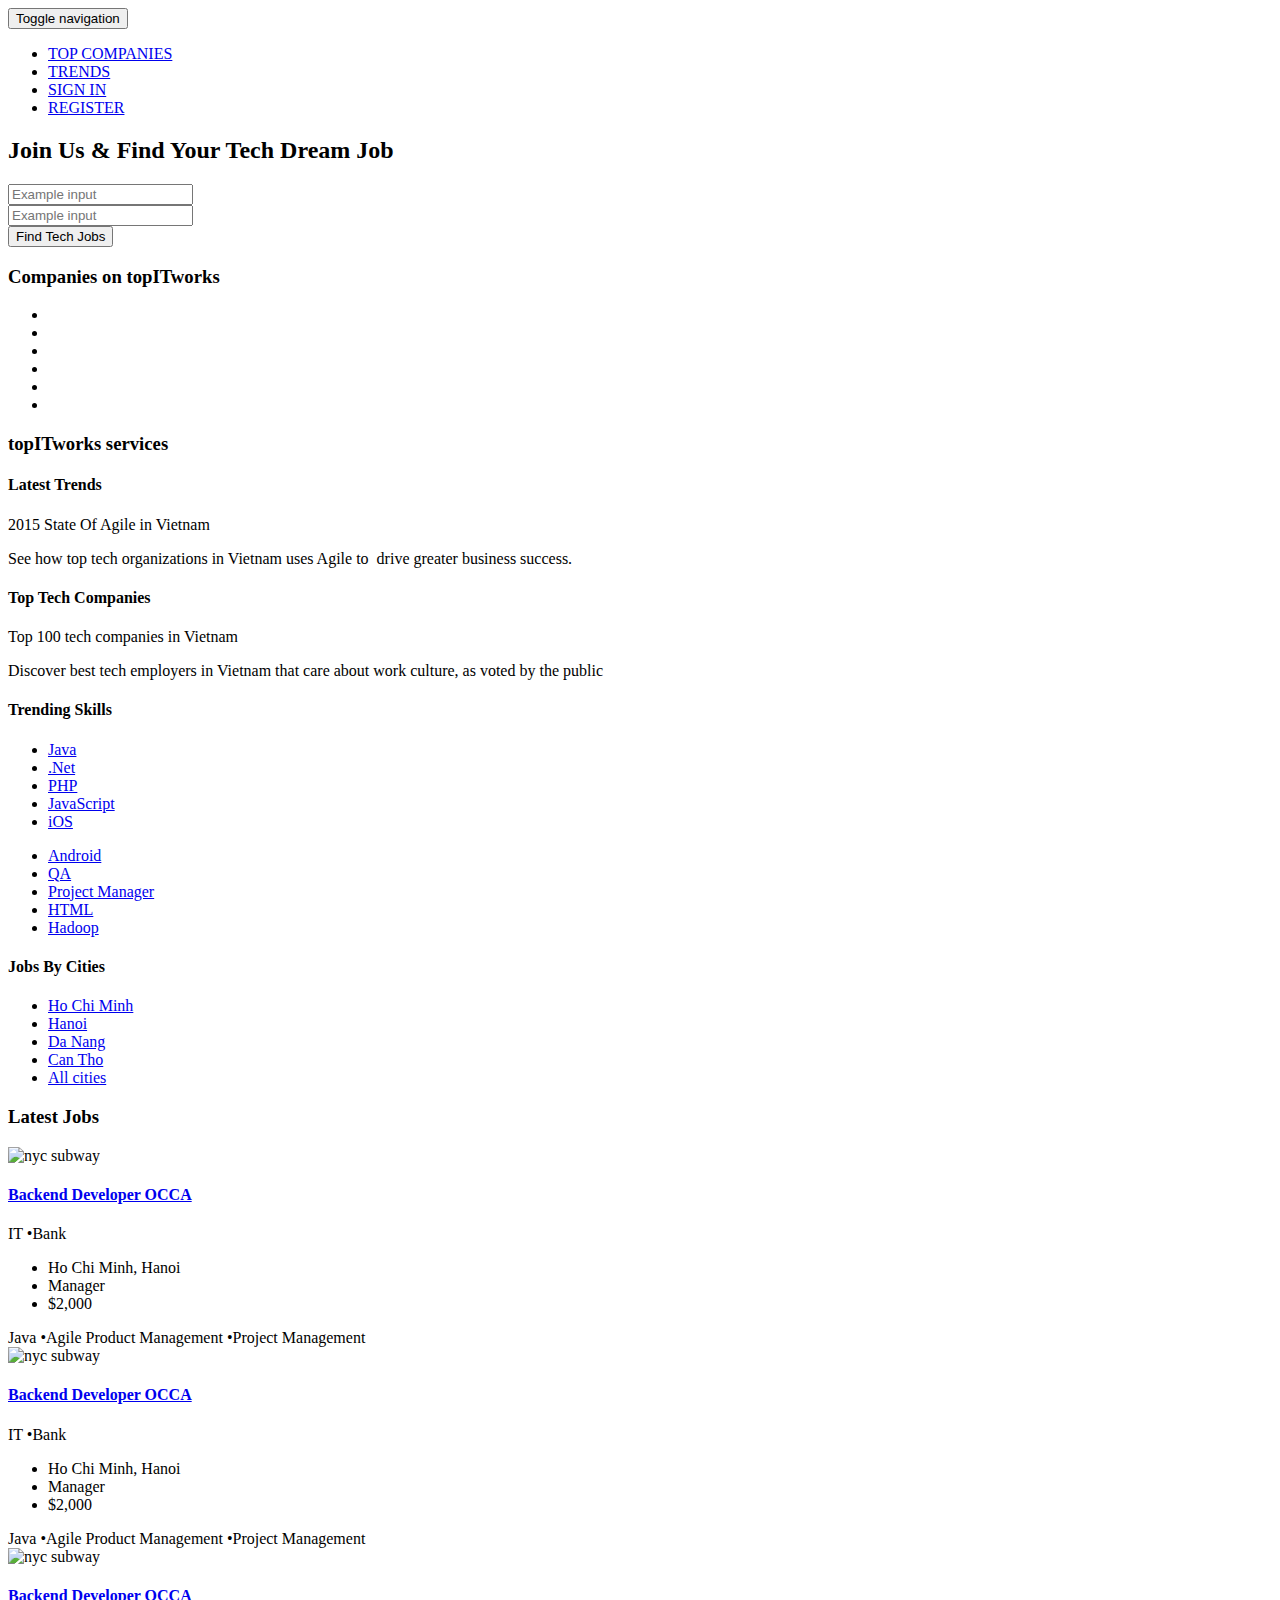
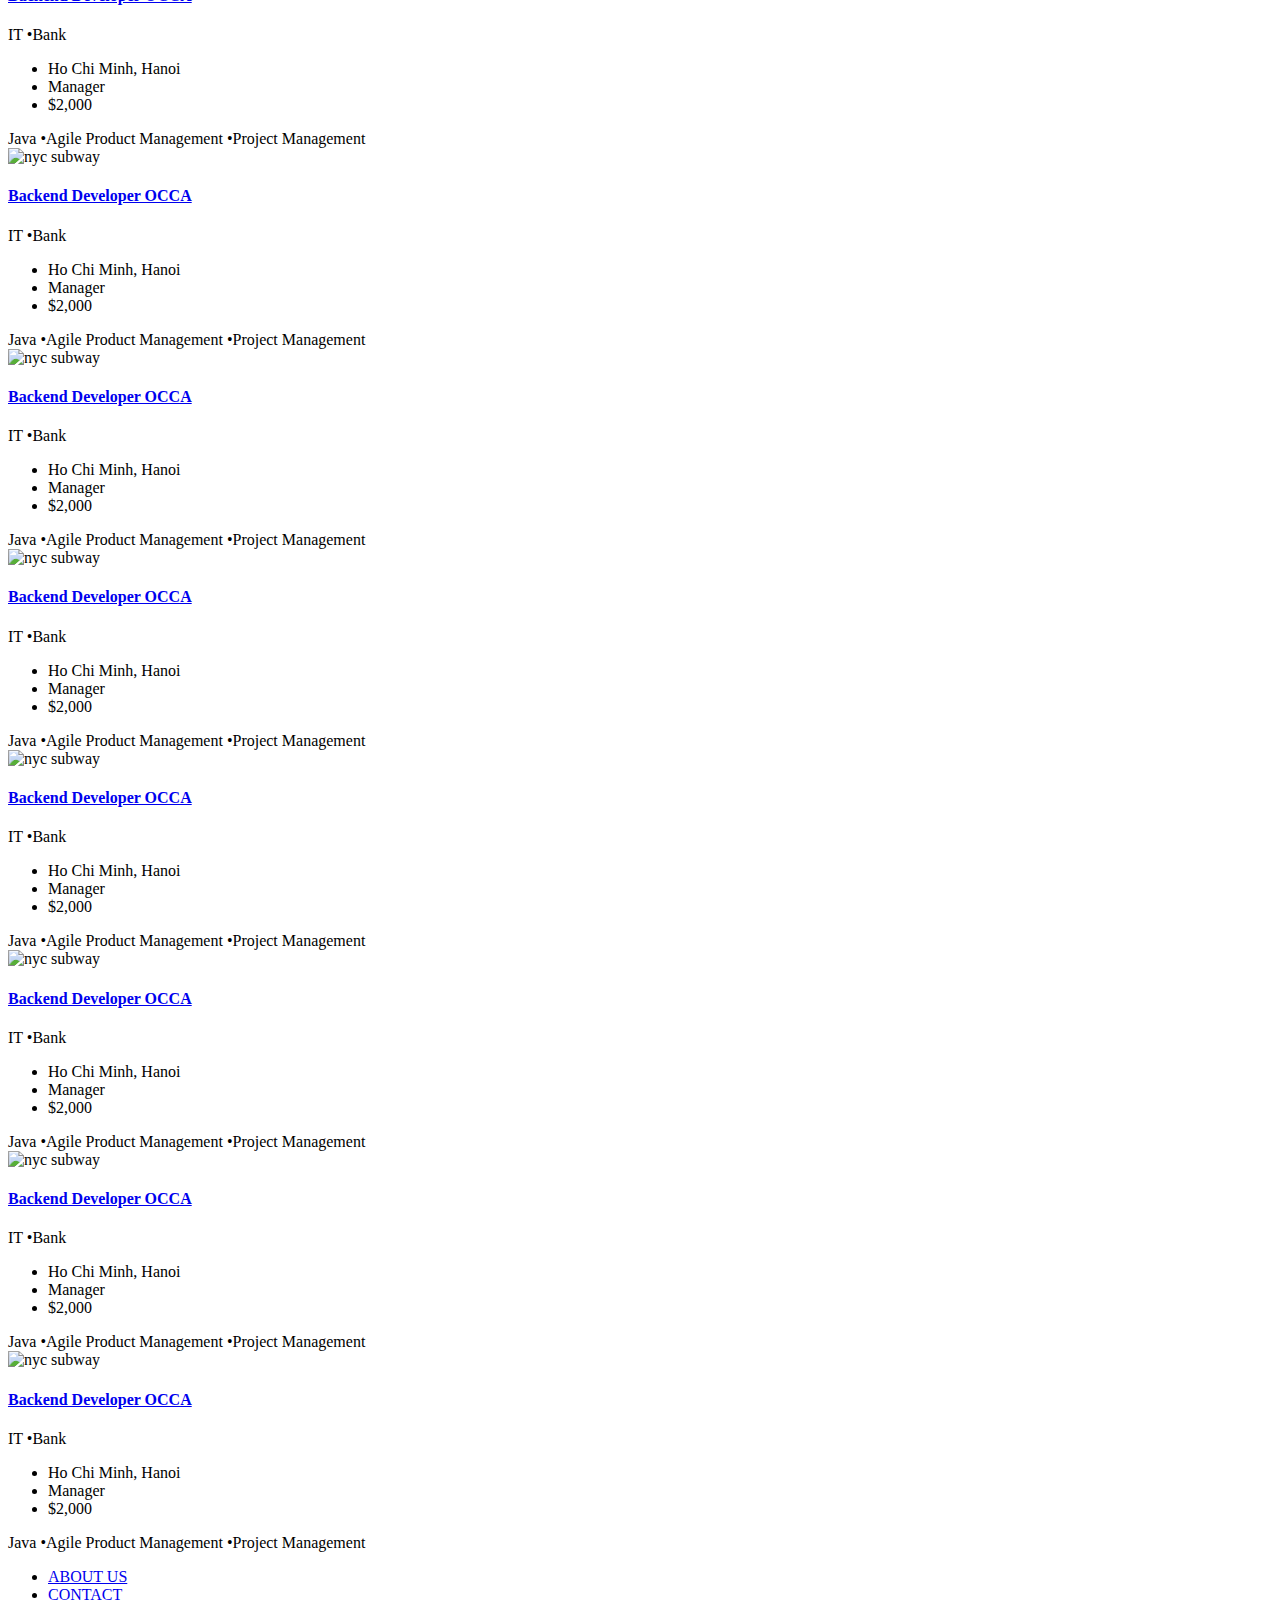
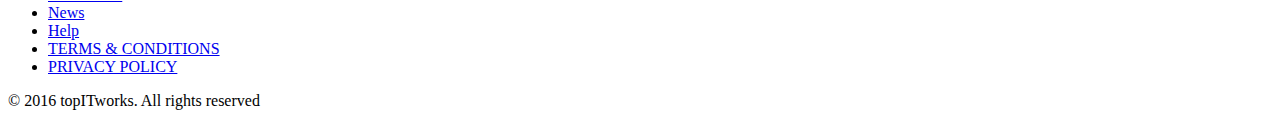
==== index.html @ b9088b09 "fix bug" ====
<!doctype html>
<html lang="en">
<head>
    <meta charset="utf-8">
    <meta name="viewport" content="height=device-height,width=device-width,initial-scale=1.0,maximum-scale=1.0, user-scalable=no">
    <meta http-equiv="X-UA-Compatible" content="IE=edge">
    <link href='https://fonts.googleapis.com/css?family=Roboto:400,300,300italic,500,400italic,500italic,700&subset=latin,vietnamese' rel='stylesheet' type='text/css'>
    <link href='https://fortawesome.github.io/Font-Awesome/assets/font-awesome/css/font-awesome.css' rel='stylesheet' type='text/css'>
    <link href='lib/css/bootstrap.min.css' type='text/css' rel='stylesheet' media='all' />
    <link href='css/style.css' type='text/css' rel='stylesheet' media='all' />
    <link href='css/slider-latest-jobs.css' type='text/css' rel='stylesheet' media='all' />
    <link href='css/responsive.css' type='text/css' rel='stylesheet' media='all' />
</head>
<body>
    <div class="web-container">
        <nav class="navbar navbar-default navbar-fixed-top">
            <div class="container">
                <div class="navbar-header">
                    <button type="button" class="navbar-toggle collapsed" data-toggle="collapse" data-target="#navbar" aria-expanded="false" aria-controls="navbar">
                        <span class="sr-only">Toggle navigation</span>
                        <span class="icon-bar"></span>
                        <span class="icon-bar"></span>
                        <span class="icon-bar"></span>
                    </button>
                    <a class="navbar-brand" href="#"><img src="img/logo.png" alt="" tille="topITworks"></a>
                </div>
                <div id="navbar" class="navbar-collapse collapse">
                    <ul class="nav navbar-nav navbar-right">
                        <li><a href="#">TOP COMPANIES</a></li>
                        <li><a href="#">TRENDS</a></li>
                        <li><a href="#">SIGN IN</a></li>
                        <li><a href="#">REGISTER</a></li>
                    </ul>
                </div>
            </div>
        </nav>
        <section class="main-banner">
            <div class="container">
                <div class="col-sm-12 search-form text-center">
                    <div class="search-form-content">
                        <h2>Join Us & Find Your Tech Dream Job</h2>
                        <form class="form-inline">
                            <div class="form-group key-words">
                                <input type="text" class="form-control" placeholder="Example input">
                            </div>
                            <div class="form-group location">
                                <input type="text" class="form-control"  placeholder="Example input">
                            </div>
                            <div class="form-group btn-find-jobs">
                                <button type="submit" class="btn btn-primary">Find Tech Jobs</button>
                            </div>
                        </form>
                    </div>
                </div>
            </div>
        </section>
        <section class="top-companies text-center">
            <div class="container">
                <h3 class="under-line">Companies on topITworks</h3>
                <ul>
                    <li class="col-xs-6 col-sm-2"><a href="#" target="_blank"><img src="img/bosch.png" alt=""></a></li>
                    <li class="col-xs-6 col-sm-2"><a href="#" target="_blank"><img src="img/luxoft.png" alt=""></a></li>
                    <li class="col-xs-6 col-sm-2"><a href="#" target="_blank"><img src="img/global-cybersoft.png" alt=""></a></li>
                    <li class="col-xs-6 col-sm-2"><a href="#" target="_blank"><img src="img/olympus.png" alt=""></a></li>
                    <li class="col-xs-6 col-sm-2"><a href="#" target="_blank"><img src="img/shift-asia.png" alt=""></a></li>
                    <li class="col-xs-6 col-sm-2"><a href="#" target="_blank"><img src="img/evolable-asia.png" alt=""></a></li>
                </ul>
            </div>
        </section>
        <section class="light-gray services text-center">
            <div class="container">
                <h3 class="under-line">topITworks services</h3>
                <div class="services-listing">
                    <div class="row">
                        <div class="col-xs-12 col-sm-6 service-item latest-insights">
                            <h4>Latest Trends</h4>
                            <p>2015 State Of Agile in Vietnam</p>
                            <p class="gray-color">See how top tech organizations in Vietnam uses Agile to  drive greater business success.</p>
                        </div>
                        <div class="col-xs-12 col-sm-6 service-item top-tech-ompanies">
                            <h4 class="text-uppercase">Top Tech Companies</h4>
                            <p>Top 100 tech companies in Vietnam</p>
                            <p class="gray-color">Discover best tech employers in Vietnam that care about work culture, as voted by the public</p>
                        </div>
                    </div>
                    <div class="row trending-skills-and-cities">
                        <div class="col-xs-12 col-sm-6 service-item trending-skills">
                            <h4 class="text-uppercase">Trending Skills</h4>
                            <ul class="col-sm-6 p-l">
                                <li><a href="#">Java</a></li>
                                <li><a href="#">.Net</a></li>
                                <li><a href="#">PHP</a></li>
                                <li><a href="#">JavaScript</a></li>
                                <li><a href="#">iOS</a></li>
                            </ul>
                            <ul class="col-sm-6 p-l">
                                <li><a href="#">Android</a></li>
                                <li><a href="#">QA</a></li>
                                <li><a href="#">Project Manager</a></li>
                                <li><a href="#">HTML</a></li>
                                <li><a href="#">Hadoop</a></li>
                            </ul>
                        </div>
                        <div class="col-xs-12 col-sm-6 service-item cities">
                            <h4 class="text-uppercase">Jobs By Cities</h4>
                            <ul>
                                <li><a href="#">Ho Chi Minh</a></li>
                                <li><a href="#">Hanoi</a></li>
                                <li><a href="#">Da Nang</a></li>
                                <li><a href="#">Can Tho</a></li>
                                <li><a href="#">All cities</a></li>
                            </ul>
                        </div>
                    </div>
                </div>
            </div>
        </section>
        <section class="latest-jobs-listing text-center">
            <div class="container">
                <h3 class="under-line">Latest Jobs</h3>
                <div id="w" class="latest-jobs-slides">
                    <nav class="slidernav">
                        <div id="navbtns" class="clearfix">
                            <a href="#" class="previous"></a>
                            <a href="#" class="next"></a>
                        </div>
                    </nav>

                    <div class="crsl-items" data-navigation="navbtns">
                        <div class="crsl-wrap">
                            <div class="crsl-item">
                                <div class="thumbnail">
                                    <img src="img/evolable-asia.png" alt="nyc subway">
                                </div>
                                <h4><a href="#">Backend Developer OCCA</a></h4>
                                <div class="industry gray-color"><span>IT &#0149;</span><span>Bank</span></div>
                                <ul>
                                    <li><i class="fa fa-map-marker" aria-hidden="true"></i> Ho Chi Minh, Hanoi</li>
                                    <li><i class="fa fa-briefcase" aria-hidden="true"></i> Manager</li>
                                    <li><i class="fa fa-square-o fa-dollar"></i> $2,000</li>
                                </ul>
                                <div class="skills light-gray gray-color">
                                    <span>Java &#0149;</span><span>Agile Product Management &#0149;</span><span>Project Management</span>
                                </div>
                            </div>
                            <div class="crsl-item">
                                <div class="thumbnail">
                                    <img src="img/evolable-asia.png" alt="nyc subway">
                                </div>
                                <h4><a href="#">Backend Developer OCCA</a></h4>
                                <div class="industry gray-color"><span>IT &#0149;</span><span>Bank</span></div>
                                <ul>
                                    <li><i class="fa fa-map-marker" aria-hidden="true"></i> Ho Chi Minh, Hanoi</li>
                                    <li><i class="fa fa-briefcase" aria-hidden="true"></i> Manager</li>
                                    <li><i class="fa fa-square-o fa-dollar"></i> $2,000</li>
                                </ul>
                                <div class="skills light-gray gray-color">
                                    <span>Java &#0149;</span><span>Agile Product Management &#0149;</span><span>Project Management</span>
                                </div>
                            </div>
                            <div class="crsl-item">
                                <div class="thumbnail">
                                    <img src="img/evolable-asia.png" alt="nyc subway">
                                </div>
                                <h4><a href="#">Backend Developer OCCA</a></h4>
                                <div class="industry gray-color"><span>IT &#0149;</span><span>Bank</span></div>
                                <ul>
                                    <li><i class="fa fa-map-marker" aria-hidden="true"></i> Ho Chi Minh, Hanoi</li>
                                    <li><i class="fa fa-briefcase" aria-hidden="true"></i> Manager</li>
                                    <li><i class="fa fa-square-o fa-dollar"></i> $2,000</li>
                                </ul>
                                <div class="skills light-gray gray-color">
                                    <span>Java &#0149;</span><span>Agile Product Management &#0149;</span><span>Project Management</span>
                                </div>
                            </div>
                            <div class="crsl-item">
                                <div class="thumbnail">
                                    <img src="img/evolable-asia.png" alt="nyc subway">
                                </div>
                                <h4><a href="#">Backend Developer OCCA</a></h4>
                                <div class="industry gray-color"><span>IT &#0149;</span><span>Bank</span></div>
                                <ul>
                                    <li><i class="fa fa-map-marker" aria-hidden="true"></i> Ho Chi Minh, Hanoi</li>
                                    <li><i class="fa fa-briefcase" aria-hidden="true"></i> Manager</li>
                                    <li><i class="fa fa-square-o fa-dollar"></i> $2,000</li>
                                </ul>
                                <div class="skills light-gray gray-color">
                                    <span>Java &#0149;</span><span>Agile Product Management &#0149;</span><span>Project Management</span>
                                </div>
                            </div>
                            <div class="crsl-item">
                                <div class="thumbnail">
                                    <img src="img/evolable-asia.png" alt="nyc subway">
                                </div>
                                <h4><a href="#">Backend Developer OCCA</a></h4>
                                <div class="industry gray-color"><span>IT &#0149;</span><span>Bank</span></div>
                                <ul>
                                    <li><i class="fa fa-map-marker" aria-hidden="true"></i> Ho Chi Minh, Hanoi</li>
                                    <li><i class="fa fa-briefcase" aria-hidden="true"></i> Manager</li>
                                    <li><i class="fa fa-square-o fa-dollar"></i> $2,000</li>
                                </ul>
                                <div class="skills light-gray gray-color">
                                    <span>Java &#0149;</span><span>Agile Product Management &#0149;</span><span>Project Management</span>
                                </div>
                            </div>
                            <div class="crsl-item">
                                <div class="thumbnail">
                                    <img src="img/evolable-asia.png" alt="nyc subway">
                                </div>
                                <h4><a href="#">Backend Developer OCCA</a></h4>
                                <div class="industry gray-color"><span>IT &#0149;</span><span>Bank</span></div>
                                <ul>
                                    <li><i class="fa fa-map-marker" aria-hidden="true"></i> Ho Chi Minh, Hanoi</li>
                                    <li><i class="fa fa-briefcase" aria-hidden="true"></i> Manager</li>
                                    <li><i class="fa fa-square-o fa-dollar"></i> $2,000</li>
                                </ul>
                                <div class="skills light-gray gray-color">
                                    <span>Java &#0149;</span><span>Agile Product Management &#0149;</span><span>Project Management</span>
                                </div>
                            </div>
                            <div class="crsl-item">
                                <div class="thumbnail">
                                    <img src="img/evolable-asia.png" alt="nyc subway">
                                </div>
                                <h4><a href="#">Backend Developer OCCA</a></h4>
                                <div class="industry gray-color"><span>IT &#0149;</span><span>Bank</span></div>
                                <ul>
                                    <li><i class="fa fa-map-marker" aria-hidden="true"></i> Ho Chi Minh, Hanoi</li>
                                    <li><i class="fa fa-briefcase" aria-hidden="true"></i> Manager</li>
                                    <li><i class="fa fa-square-o fa-dollar"></i> $2,000</li>
                                </ul>
                                <div class="skills light-gray gray-color">
                                    <span>Java &#0149;</span><span>Agile Product Management &#0149;</span><span>Project Management</span>
                                </div>
                            </div>
                            <div class="crsl-item">
                                <div class="thumbnail">
                                    <img src="img/evolable-asia.png" alt="nyc subway">
                                </div>
                                <h4><a href="#">Backend Developer OCCA</a></h4>
                                <div class="industry gray-color"><span>IT &#0149;</span><span>Bank</span></div>
                                <ul>
                                    <li><i class="fa fa-map-marker" aria-hidden="true"></i> Ho Chi Minh, Hanoi</li>
                                    <li><i class="fa fa-briefcase" aria-hidden="true"></i> Manager</li>
                                    <li><i class="fa fa-square-o fa-dollar"></i> $2,000</li>
                                </ul>
                                <div class="skills light-gray gray-color">
                                    <span>Java &#0149;</span><span>Agile Product Management &#0149;</span><span>Project Management</span>
                                </div>
                            </div>
                            <div class="crsl-item">
                                <div class="thumbnail">
                                    <img src="img/evolable-asia.png" alt="nyc subway">
                                </div>
                                <h4><a href="#">Backend Developer OCCA</a></h4>
                                <div class="industry gray-color"><span>IT &#0149;</span><span>Bank</span></div>
                                <ul>
                                    <li><i class="fa fa-map-marker" aria-hidden="true"></i> Ho Chi Minh, Hanoi</li>
                                    <li><i class="fa fa-briefcase" aria-hidden="true"></i> Manager</li>
                                    <li><i class="fa fa-square-o fa-dollar"></i> $2,000</li>
                                </ul>
                                <div class="skills light-gray gray-color">
                                    <span>Java &#0149;</span><span>Agile Product Management &#0149;</span><span>Project Management</span>
                                </div>
                            </div>
                            <div class="crsl-item">
                                <div class="thumbnail">
                                    <img src="img/evolable-asia.png" alt="nyc subway">
                                </div>
                                <h4><a href="#">Backend Developer OCCA</a></h4>
                                <div class="industry gray-color"><span>IT &#0149;</span><span>Bank</span></div>
                                <ul>
                                    <li><i class="fa fa-map-marker" aria-hidden="true"></i> Ho Chi Minh, Hanoi</li>
                                    <li><i class="fa fa-briefcase" aria-hidden="true"></i> Manager</li>
                                    <li><i class="fa fa-square-o fa-dollar"></i> $2,000</li>
                                </ul>
                                <div class="skills light-gray gray-color">
                                    <span>Java &#0149;</span><span>Agile Product Management &#0149;</span><span>Project Management</span>
                                </div>
                            </div>
                        </div>
                    </div>
                </div>
            </div>

        </section>
        <footer>
            <section>
                <div class="container">
                    <ul class="col-xs-12 col-sm-8">
                        <li><a href="#">ABOUT US</a></li>
                        <li><a href="#">CONTACT </a></li>
                        <li><a href="#">News</a></li>
                        <li><a href="#">Help</a></li>
                        <li><a href="#">TERMS & CONDITIONS</a></li>
                        <li><a href="#">PRIVACY POLICY</a></li>
                    </ul>
                    <p class="col-xs-12 col-sm-4">© 2016 topITworks. All rights reserved</p>
                </div>
            </section>
        </footer>
    </div>

    <script type='text/javascript' src='lib/js/jquery-2.1.1.js'></script>
    <script type='text/javascript' src='lib/js/bootstrap.min.js'></script>
    <script type="text/javascript" src="lib/js/responsiveCarousel.min.js"></script>
    <script type='text/javascript' src='js/main.js'></script>
</body>
</html>
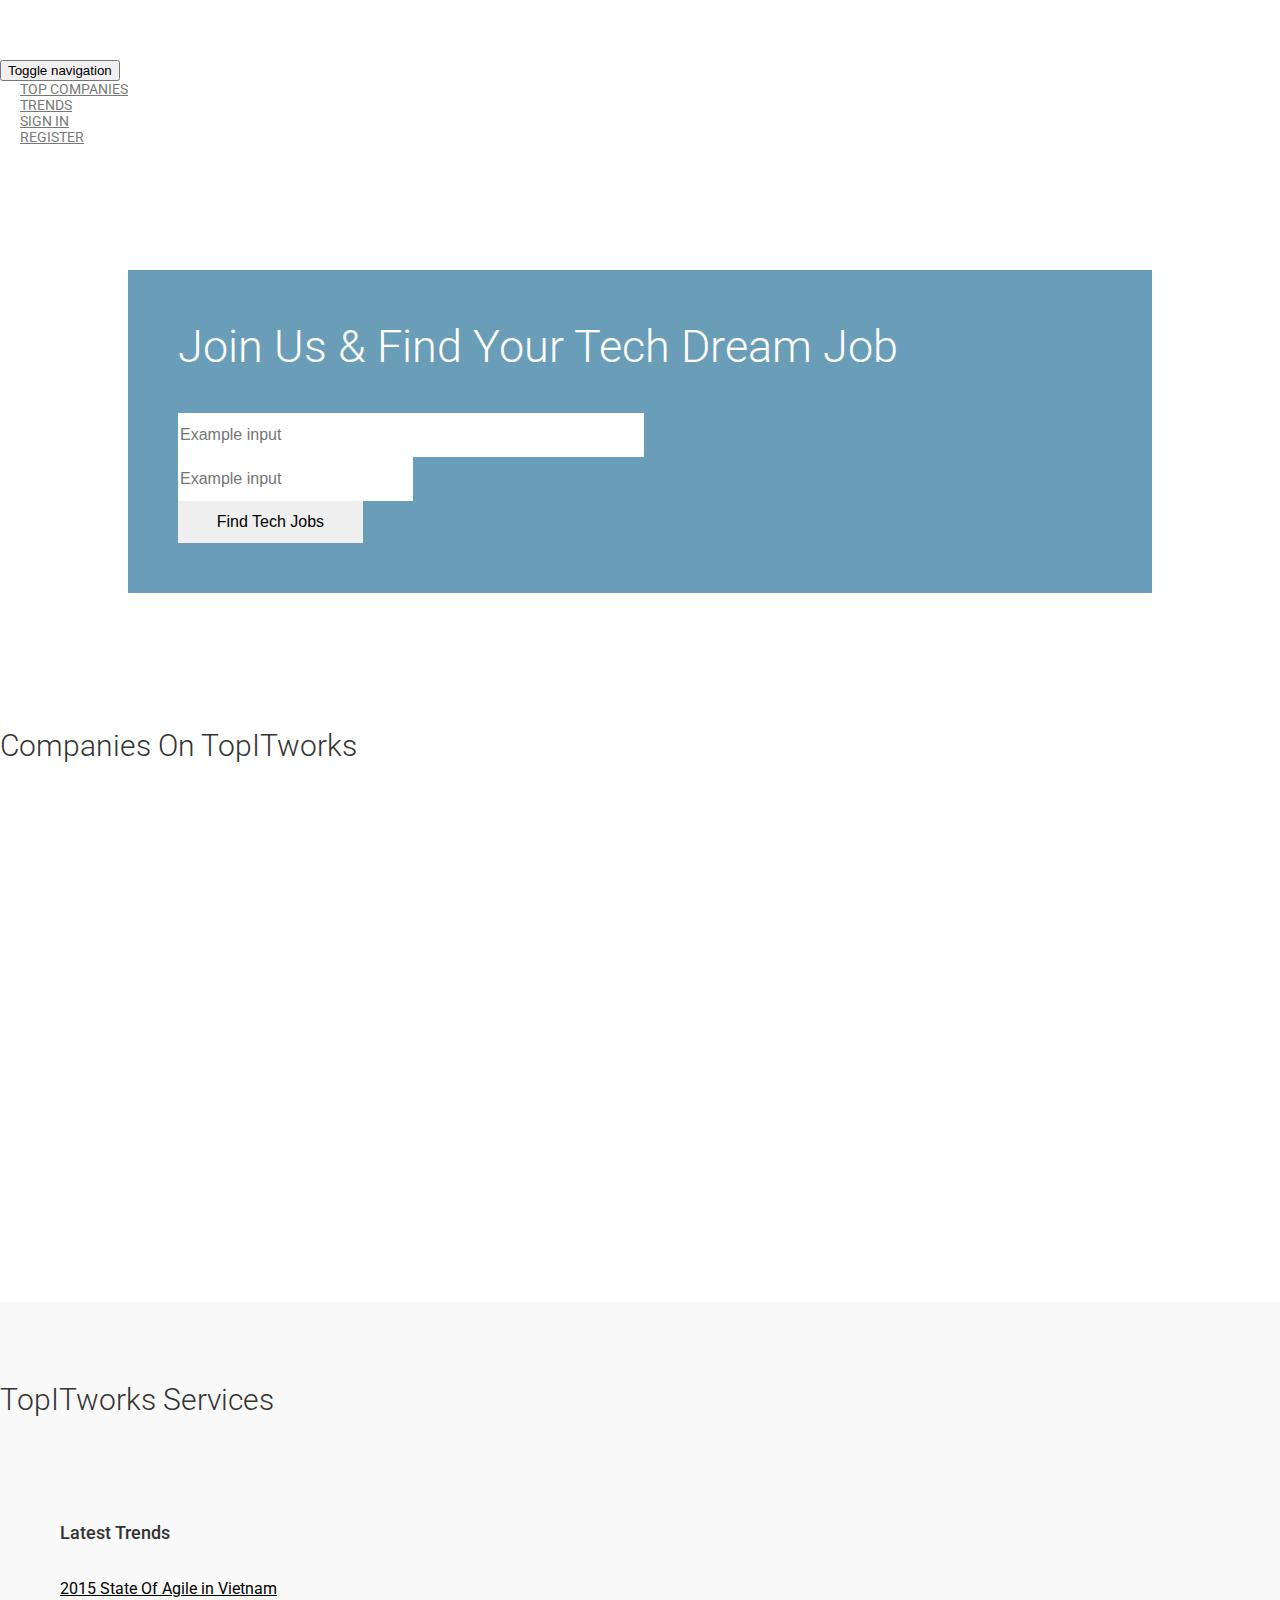
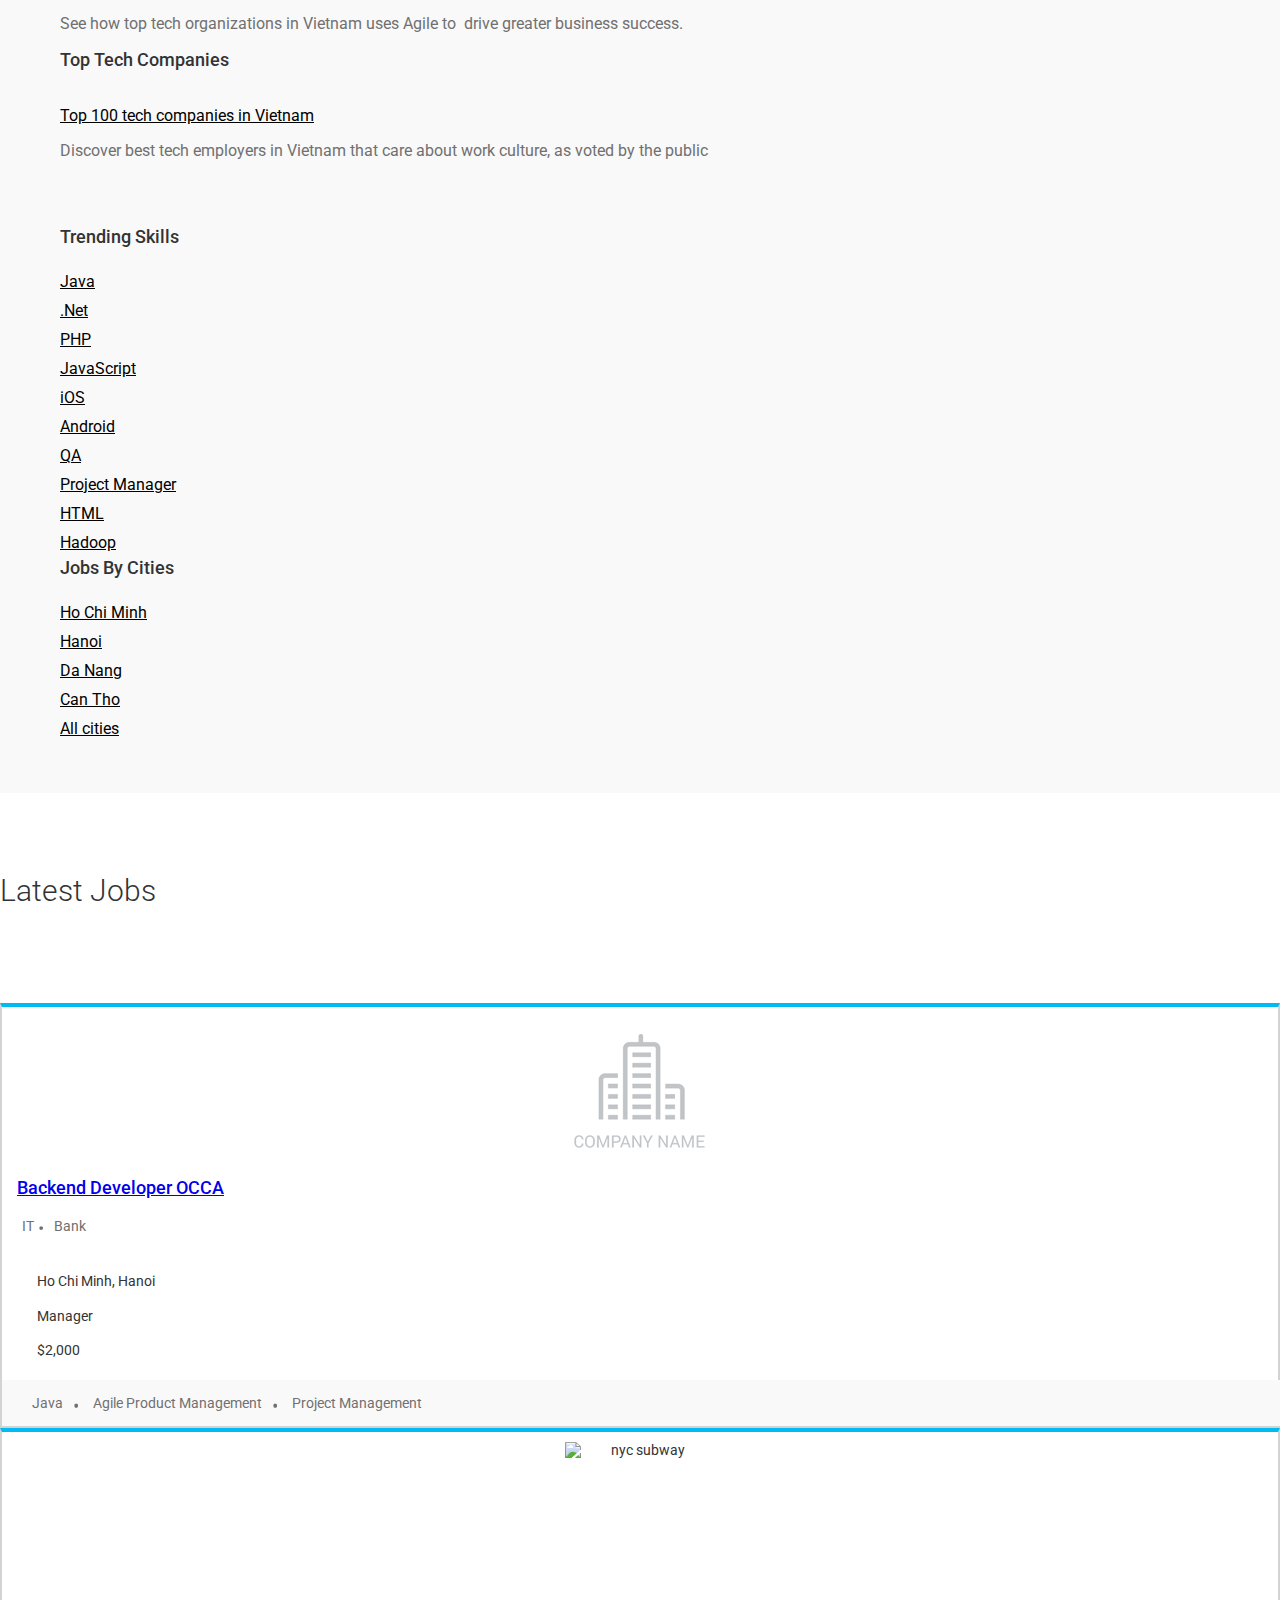
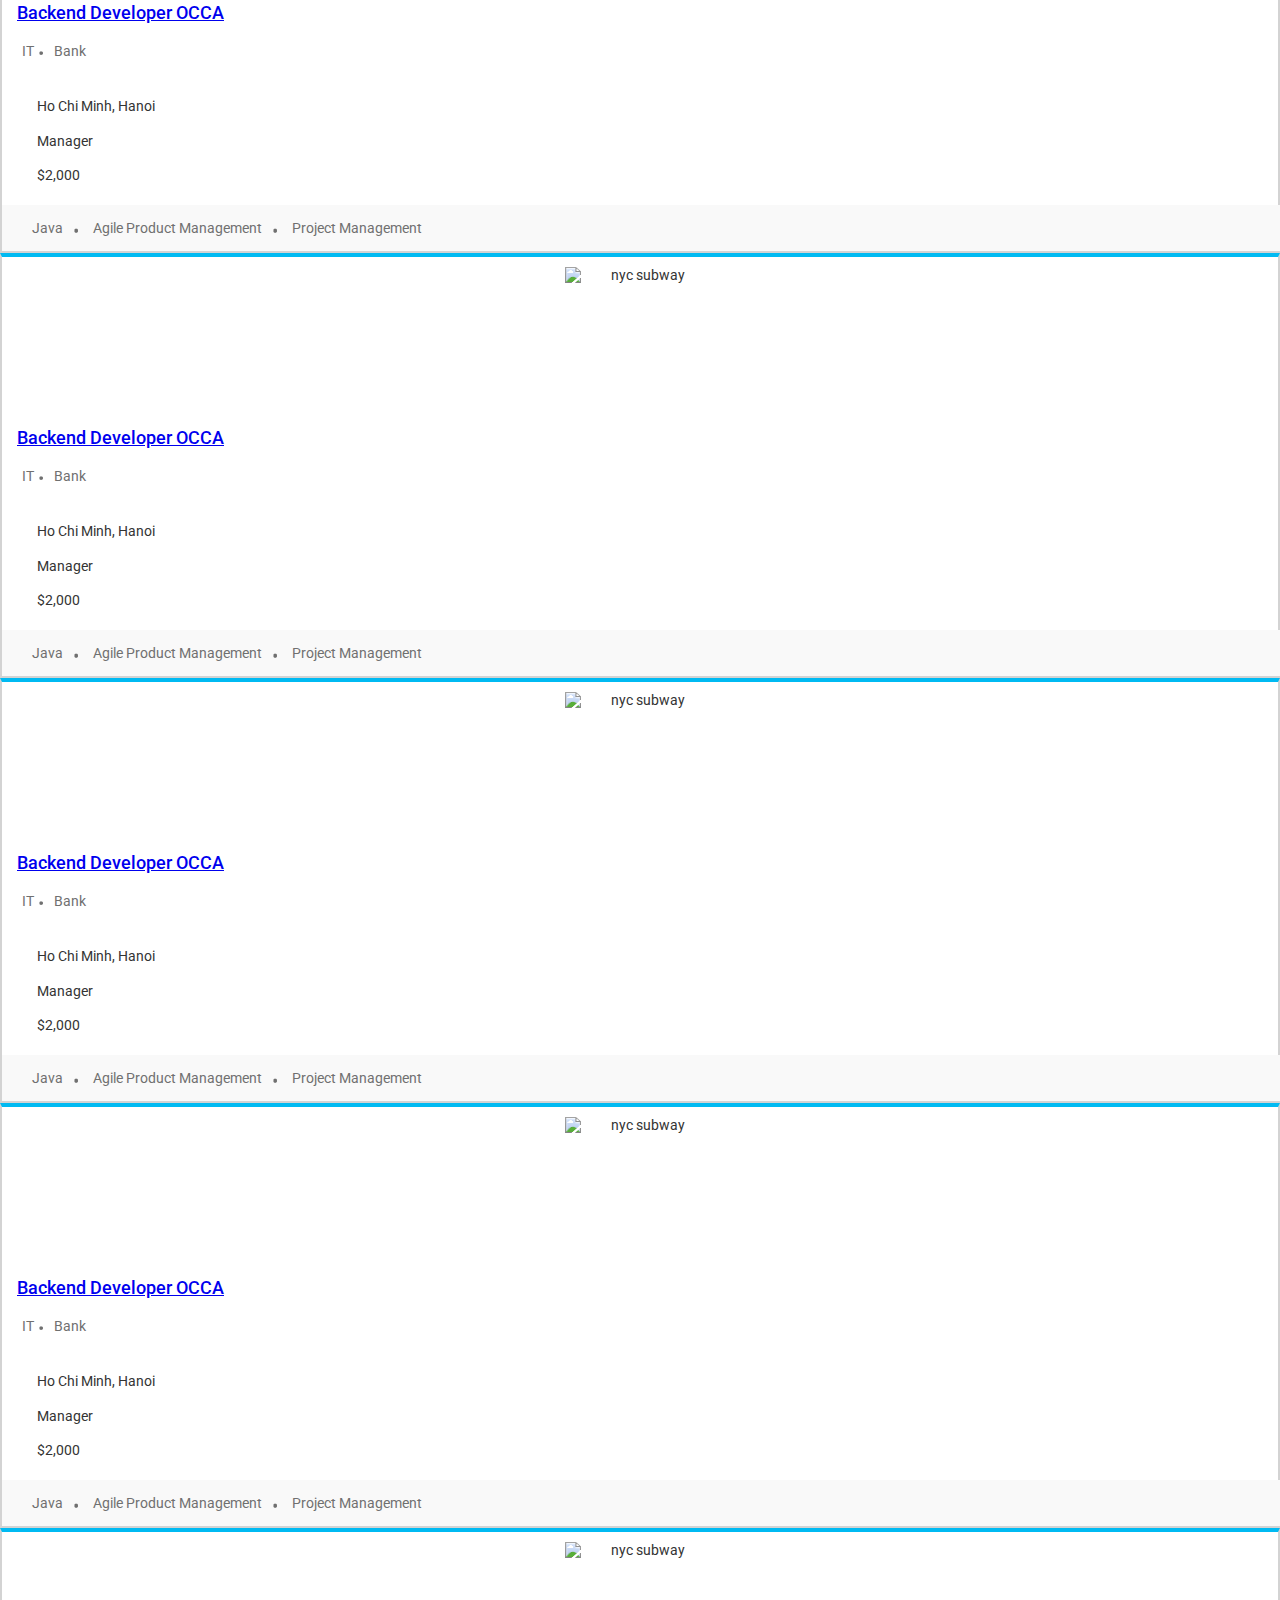
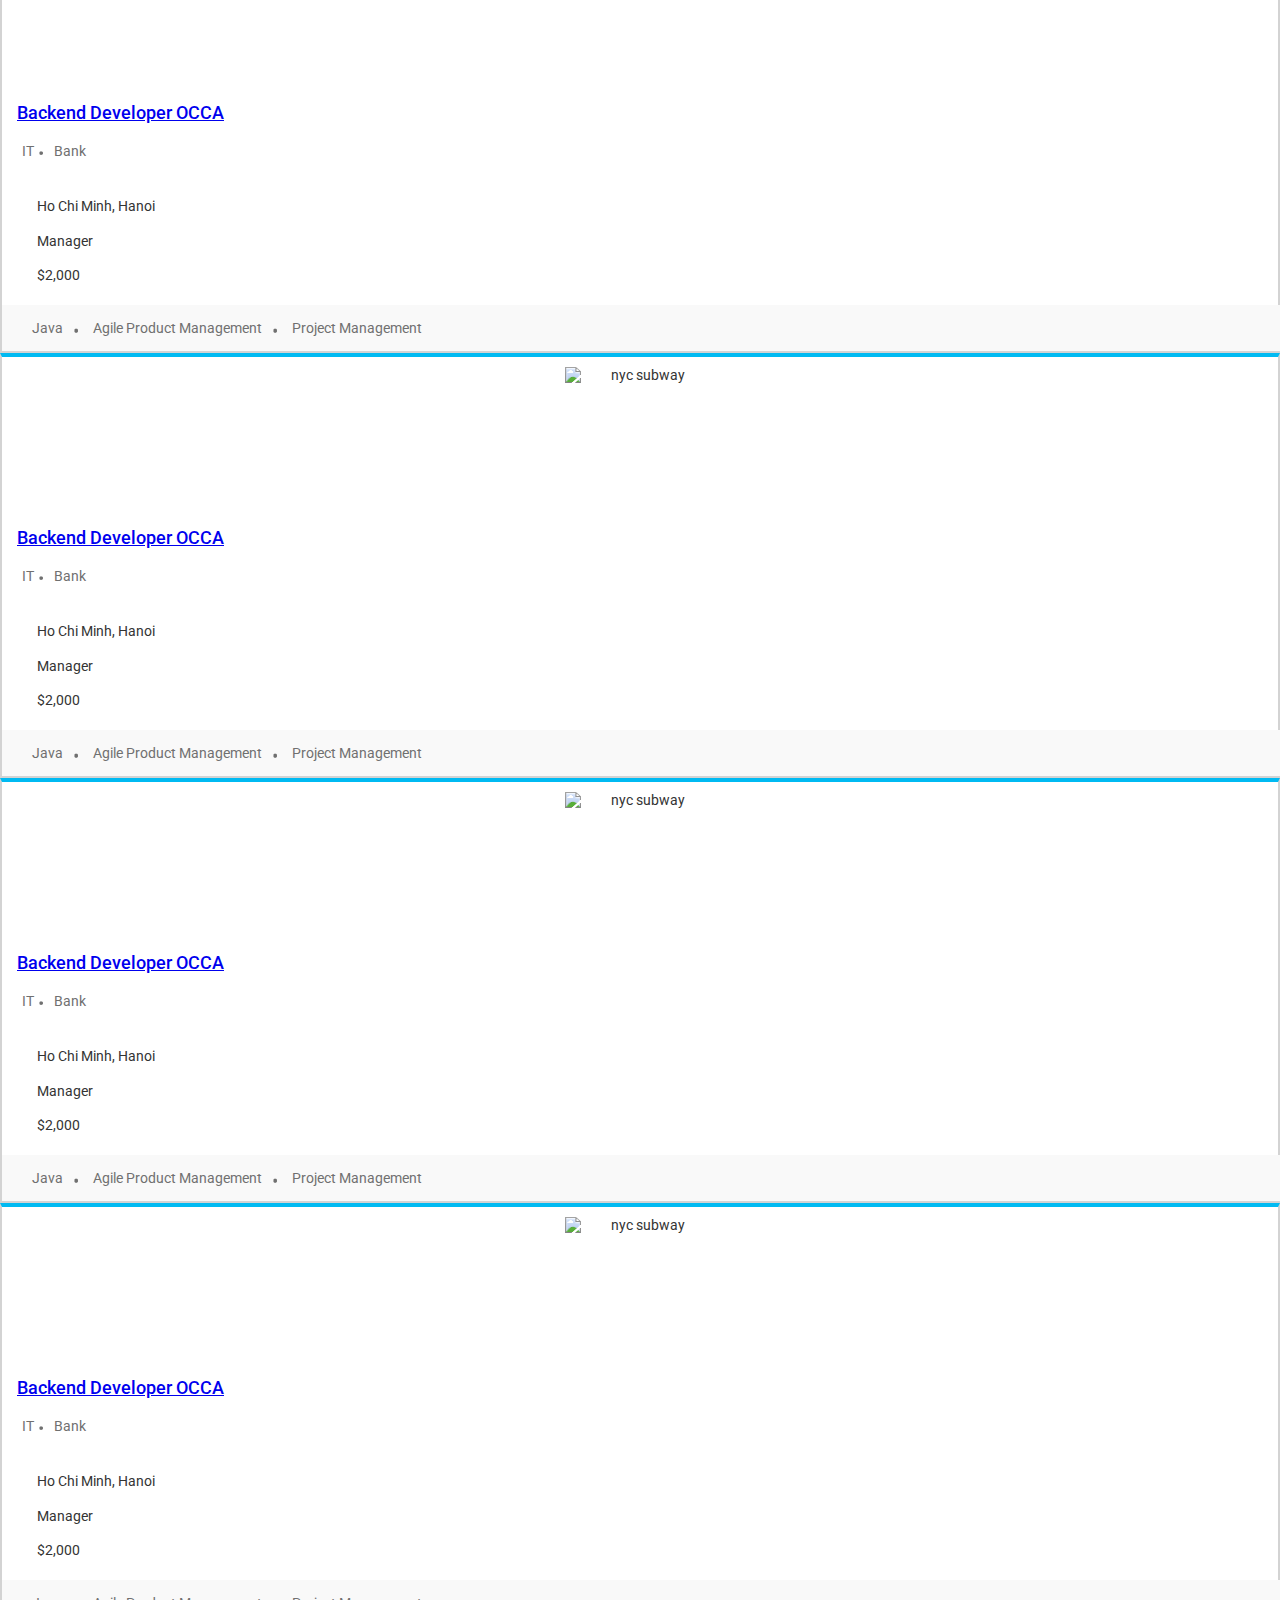
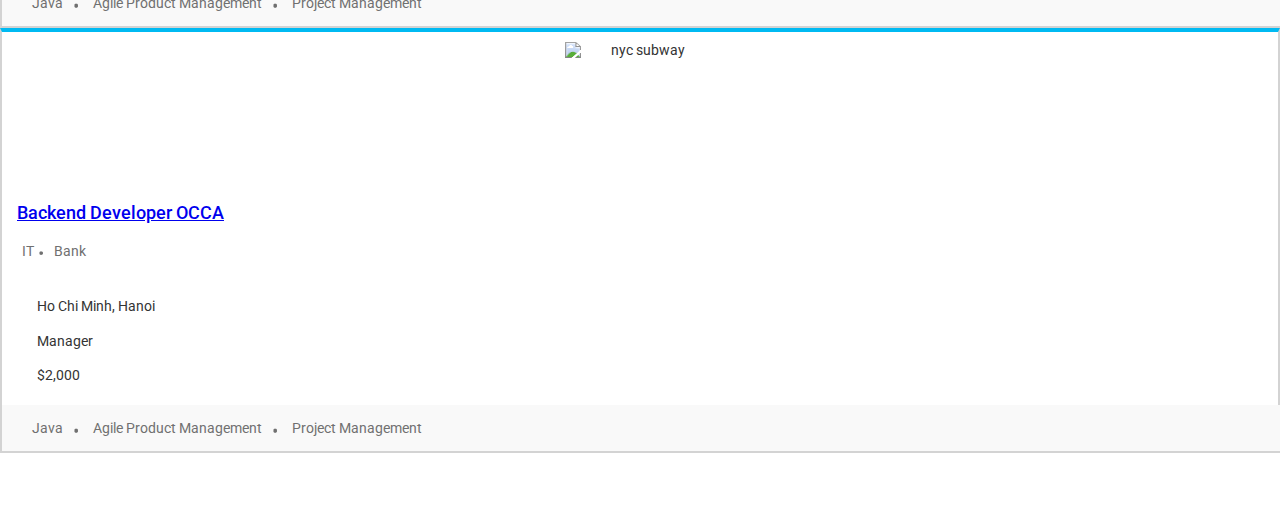
==== commit acaca293: "fix bug" ====
--- a/index.html
+++ b/index.html
@@ -12,298 +12,298 @@
     <link href='css/responsive.css' type='text/css' rel='stylesheet' media='all' />
 </head>
 <body>
-    <div class="web-container">
-        <nav class="navbar navbar-default navbar-fixed-top">
+<div class="web-container">
+    <nav class="navbar navbar-default navbar-fixed-top">
+        <div class="container">
+            <div class="navbar-header">
+                <button type="button" class="navbar-toggle collapsed" data-toggle="collapse" data-target="#navbar" aria-expanded="false" aria-controls="navbar">
+                    <span class="sr-only">Toggle navigation</span>
+                    <span class="icon-bar"></span>
+                    <span class="icon-bar"></span>
+                    <span class="icon-bar"></span>
+                </button>
+                <a class="navbar-brand" href="#"><img src="img/logo.png" alt="" tille="topITworks"></a>
+            </div>
+            <div id="navbar" class="navbar-collapse collapse">
+                <ul class="nav navbar-nav navbar-right">
+                    <li><a href="#">TOP COMPANIES</a></li>
+                    <li><a href="#">TRENDS</a></li>
+                    <li><a href="#">SIGN IN</a></li>
+                    <li><a href="#">REGISTER</a></li>
+                </ul>
+            </div>
+        </div>
+    </nav>
+    <section class="main-banner">
+        <div class="container">
+            <div class="col-sm-12 search-form text-center">
+                <div class="search-form-content">
+                    <h2>Join Us & Find Your Tech Dream Job</h2>
+                    <form class="form-inline">
+                        <div class="form-group key-words">
+                            <input type="text" class="form-control" placeholder="Example input">
+                        </div>
+                        <div class="form-group location">
+                            <input type="text" class="form-control"  placeholder="Example input">
+                        </div>
+                        <div class="form-group btn-find-jobs">
+                            <button type="submit" class="btn btn-primary">Find Tech Jobs</button>
+                        </div>
+                    </form>
+                </div>
+            </div>
+        </div>
+    </section>
+    <section class="top-companies text-center">
+        <div class="container">
+            <h3 class="under-line">Companies on topITworks</h3>
+            <ul>
+                <li class="col-xs-6 col-sm-2"><a href="#" target="_blank"><img src="img/bosch.png" alt=""></a></li>
+                <li class="col-xs-6 col-sm-2"><a href="#" target="_blank"><img src="img/luxoft.png" alt=""></a></li>
+                <li class="col-xs-6 col-sm-2"><a href="#" target="_blank"><img src="img/global-cybersoft.png" alt=""></a></li>
+                <li class="col-xs-6 col-sm-2"><a href="#" target="_blank"><img src="img/olympus.png" alt=""></a></li>
+                <li class="col-xs-6 col-sm-2"><a href="#" target="_blank"><img src="img/shift-asia.png" alt=""></a></li>
+                <li class="col-xs-6 col-sm-2"><a href="#" target="_blank"><img src="img/evolable-asia.png" alt=""></a></li>
+            </ul>
+        </div>
+    </section>
+    <section class="light-gray services text-center">
+        <div class="container">
+            <h3 class="under-line">topITworks services</h3>
+            <div class="services-listing">
+                <div class="row">
+                    <div class="col-xs-12 col-sm-6 service-item latest-insights">
+                        <h4 class="text-uppercase">Latest Trends</h4>
+                        <p><a href="#">2015 State Of Agile in Vietnam</a></p>
+                        <p class="gray-color">See how top tech organizations in Vietnam uses Agile to  drive greater business success.</p>
+                    </div>
+                    <div class="col-xs-12 col-sm-6 service-item top-tech-ompanies">
+                        <h4 class="text-uppercase">Top Tech Companies</h4>
+                        <p><a href="#">Top 100 tech companies in Vietnam</a></p>
+                        <p class="gray-color">Discover best tech employers in Vietnam that care about work culture, as voted by the public</p>
+                    </div>
+                </div>
+                <div class="row trending-skills-and-cities">
+                    <div class="col-xs-12 col-sm-6 service-item trending-skills">
+                        <h4 class="text-uppercase">Trending Skills</h4>
+                        <ul class="col-sm-6 p-l">
+                            <li><a href="#">Java</a></li>
+                            <li><a href="#">.Net</a></li>
+                            <li><a href="#">PHP</a></li>
+                            <li><a href="#">JavaScript</a></li>
+                            <li><a href="#">iOS</a></li>
+                        </ul>
+                        <ul class="col-sm-6 p-l">
+                            <li><a href="#">Android</a></li>
+                            <li><a href="#">QA</a></li>
+                            <li><a href="#">Project Manager</a></li>
+                            <li><a href="#">HTML</a></li>
+                            <li><a href="#">Hadoop</a></li>
+                        </ul>
+                    </div>
+                    <div class="col-xs-12 col-sm-6 service-item cities">
+                        <h4 class="text-uppercase">Jobs By Cities</h4>
+                        <ul>
+                            <li><a href="#">Ho Chi Minh</a></li>
+                            <li><a href="#">Hanoi</a></li>
+                            <li><a href="#">Da Nang</a></li>
+                            <li><a href="#">Can Tho</a></li>
+                            <li><a href="#">All cities</a></li>
+                        </ul>
+                    </div>
+                </div>
+            </div>
+        </div>
+    </section>
+    <section class="latest-jobs-listing text-center">
+        <div class="container">
+            <h3 class="under-line">Latest Jobs</h3>
+            <div id="w" class="latest-jobs-slides">
+                <nav class="slidernav">
+                    <div id="navbtns" class="clearfix">
+                        <a href="#" class="previous"></a>
+                        <a href="#" class="next"></a>
+                    </div>
+                </nav>
+
+                <div class="crsl-items" data-navigation="navbtns">
+                    <div class="crsl-wrap">
+                        <div class="crsl-item">
+                            <div class="thumbnail">
+                                <img src="img/no-logo.png" alt="nyc subway">
+                            </div>
+                            <h4><a href="#">Backend Developer OCCA</a></h4>
+                            <div class="industry gray-color"><span>IT</span><span>Bank</span></div>
+                            <ul>
+                                <li><i class="fa fa-map-marker" aria-hidden="true"></i> Ho Chi Minh, Hanoi</li>
+                                <li><i class="fa fa-briefcase" aria-hidden="true"></i> Manager</li>
+                                <li><i class="fa fa-square-o fa-dollar"></i> $2,000</li>
+                            </ul>
+                            <div class="skills light-gray gray-color">
+                                <span>Java</span><span>Agile Product Management</span><span>Project Management</span>
+                            </div>
+                        </div>
+                        <div class="crsl-item">
+                            <div class="thumbnail">
+                                <img src="img/bosch.png" alt="nyc subway">
+                            </div>
+                            <h4><a href="#">Backend Developer OCCA</a></h4>
+                            <div class="industry gray-color"><span>IT</span><span>Bank</span></div>
+                            <ul>
+                                <li><i class="fa fa-map-marker" aria-hidden="true"></i> Ho Chi Minh, Hanoi</li>
+                                <li><i class="fa fa-briefcase" aria-hidden="true"></i> Manager</li>
+                                <li><i class="fa fa-square-o fa-dollar"></i> $2,000</li>
+                            </ul>
+                            <div class="skills light-gray gray-color">
+                                <span>Java</span><span>Agile Product Management</span><span>Project Management</span>
+                            </div>
+                        </div>
+                        <div class="crsl-item">
+                            <div class="thumbnail">
+                                <img src="img/evolable-asia.png" alt="nyc subway">
+                            </div>
+                            <h4><a href="#">Backend Developer OCCA</a></h4>
+                            <div class="industry gray-color"><span>IT</span><span>Bank</span></div>
+                            <ul>
+                                <li><i class="fa fa-map-marker" aria-hidden="true"></i> Ho Chi Minh, Hanoi</li>
+                                <li><i class="fa fa-briefcase" aria-hidden="true"></i> Manager</li>
+                                <li><i class="fa fa-square-o fa-dollar"></i> $2,000</li>
+                            </ul>
+                            <div class="skills light-gray gray-color">
+                                <span>Java</span><span>Agile Product Management</span><span>Project Management</span>
+                            </div>
+                        </div>
+                        <div class="crsl-item">
+                            <div class="thumbnail">
+                                <img src="img/evolable-asia.png" alt="nyc subway">
+                            </div>
+                            <h4><a href="#">Backend Developer OCCA</a></h4>
+                            <div class="industry gray-color"><span>IT</span><span>Bank</span></div>
+                            <ul>
+                                <li><i class="fa fa-map-marker" aria-hidden="true"></i> Ho Chi Minh, Hanoi</li>
+                                <li><i class="fa fa-briefcase" aria-hidden="true"></i> Manager</li>
+                                <li><i class="fa fa-square-o fa-dollar"></i> $2,000</li>
+                            </ul>
+                            <div class="skills light-gray gray-color">
+                                <span>Java</span><span>Agile Product Management</span><span>Project Management</span>
+                            </div>
+                        </div>
+                        <div class="crsl-item">
+                            <div class="thumbnail">
+                                <img src="img/evolable-asia.png" alt="nyc subway">
+                            </div>
+                            <h4><a href="#">Backend Developer OCCA</a></h4>
+                            <div class="industry gray-color"><span>IT</span><span>Bank</span></div>
+                            <ul>
+                                <li><i class="fa fa-map-marker" aria-hidden="true"></i> Ho Chi Minh, Hanoi</li>
+                                <li><i class="fa fa-briefcase" aria-hidden="true"></i> Manager</li>
+                                <li><i class="fa fa-square-o fa-dollar"></i> $2,000</li>
+                            </ul>
+                            <div class="skills light-gray gray-color">
+                                <span>Java</span><span>Agile Product Management</span><span>Project Management</span>
+                            </div>
+                        </div>
+                        <div class="crsl-item">
+                            <div class="thumbnail">
+                                <img src="img/evolable-asia.png" alt="nyc subway">
+                            </div>
+                            <h4><a href="#">Backend Developer OCCA</a></h4>
+                            <div class="industry gray-color"><span>IT</span><span>Bank</span></div>
+                            <ul>
+                                <li><i class="fa fa-map-marker" aria-hidden="true"></i> Ho Chi Minh, Hanoi</li>
+                                <li><i class="fa fa-briefcase" aria-hidden="true"></i> Manager</li>
+                                <li><i class="fa fa-square-o fa-dollar"></i> $2,000</li>
+                            </ul>
+                            <div class="skills light-gray gray-color">
+                                <span>Java</span><span>Agile Product Management</span><span>Project Management</span>
+                            </div>
+                        </div>
+                        <div class="crsl-item">
+                            <div class="thumbnail">
+                                <img src="img/evolable-asia.png" alt="nyc subway">
+                            </div>
+                            <h4><a href="#">Backend Developer OCCA</a></h4>
+                            <div class="industry gray-color"><span>IT</span><span>Bank</span></div>
+                            <ul>
+                                <li><i class="fa fa-map-marker" aria-hidden="true"></i> Ho Chi Minh, Hanoi</li>
+                                <li><i class="fa fa-briefcase" aria-hidden="true"></i> Manager</li>
+                                <li><i class="fa fa-square-o fa-dollar"></i> $2,000</li>
+                            </ul>
+                            <div class="skills light-gray gray-color">
+                                <span>Java</span><span>Agile Product Management</span><span>Project Management</span>
+                            </div>
+                        </div>
+                        <div class="crsl-item">
+                            <div class="thumbnail">
+                                <img src="img/evolable-asia.png" alt="nyc subway">
+                            </div>
+                            <h4><a href="#">Backend Developer OCCA</a></h4>
+                            <div class="industry gray-color"><span>IT</span><span>Bank</span></div>
+                            <ul>
+                                <li><i class="fa fa-map-marker" aria-hidden="true"></i> Ho Chi Minh, Hanoi</li>
+                                <li><i class="fa fa-briefcase" aria-hidden="true"></i> Manager</li>
+                                <li><i class="fa fa-square-o fa-dollar"></i> $2,000</li>
+                            </ul>
+                            <div class="skills light-gray gray-color">
+                                <span>Java</span><span>Agile Product Management</span><span>Project Management</span>
+                            </div>
+                        </div>
+                        <div class="crsl-item">
+                            <div class="thumbnail">
+                                <img src="img/evolable-asia.png" alt="nyc subway">
+                            </div>
+                            <h4><a href="#">Backend Developer OCCA</a></h4>
+                            <div class="industry gray-color"><span>IT</span><span>Bank</span></div>
+                            <ul>
+                                <li><i class="fa fa-map-marker" aria-hidden="true"></i> Ho Chi Minh, Hanoi</li>
+                                <li><i class="fa fa-briefcase" aria-hidden="true"></i> Manager</li>
+                                <li><i class="fa fa-square-o fa-dollar"></i> $2,000</li>
+                            </ul>
+                            <div class="skills light-gray gray-color">
+                                <span>Java</span><span>Agile Product Management</span><span>Project Management</span>
+                            </div>
+                        </div>
+                        <div class="crsl-item">
+                            <div class="thumbnail">
+                                <img src="img/evolable-asia.png" alt="nyc subway">
+                            </div>
+                            <h4><a href="#">Backend Developer OCCA</a></h4>
+                            <div class="industry gray-color"><span>IT</span><span>Bank</span></div>
+                            <ul>
+                                <li><i class="fa fa-map-marker" aria-hidden="true"></i> Ho Chi Minh, Hanoi</li>
+                                <li><i class="fa fa-briefcase" aria-hidden="true"></i> Manager</li>
+                                <li><i class="fa fa-square-o fa-dollar"></i> $2,000</li>
+                            </ul>
+                            <div class="skills light-gray gray-color">
+                                <span>Java</span><span>Agile Product Management</span><span>Project Management</span>
+                            </div>
+                        </div>
+                    </div>
+                </div>
+            </div>
+        </div>
+
+    </section>
+    <footer>
+        <section>
             <div class="container">
-                <div class="navbar-header">
-                    <button type="button" class="navbar-toggle collapsed" data-toggle="collapse" data-target="#navbar" aria-expanded="false" aria-controls="navbar">
-                        <span class="sr-only">Toggle navigation</span>
-                        <span class="icon-bar"></span>
-                        <span class="icon-bar"></span>
-                        <span class="icon-bar"></span>
-                    </button>
-                    <a class="navbar-brand" href="#"><img src="img/logo.png" alt="" tille="topITworks"></a>
-                </div>
-                <div id="navbar" class="navbar-collapse collapse">
-                    <ul class="nav navbar-nav navbar-right">
-                        <li><a href="#">TOP COMPANIES</a></li>
-                        <li><a href="#">TRENDS</a></li>
-                        <li><a href="#">SIGN IN</a></li>
-                        <li><a href="#">REGISTER</a></li>
-                    </ul>
-                </div>
-            </div>
-        </nav>
-        <section class="main-banner">
-            <div class="container">
-                <div class="col-sm-12 search-form text-center">
-                    <div class="search-form-content">
-                        <h2>Join Us & Find Your Tech Dream Job</h2>
-                        <form class="form-inline">
-                            <div class="form-group key-words">
-                                <input type="text" class="form-control" placeholder="Example input">
-                            </div>
-                            <div class="form-group location">
-                                <input type="text" class="form-control"  placeholder="Example input">
-                            </div>
-                            <div class="form-group btn-find-jobs">
-                                <button type="submit" class="btn btn-primary">Find Tech Jobs</button>
-                            </div>
-                        </form>
-                    </div>
-                </div>
+                <ul class="col-xs-12 col-sm-8">
+                    <li><a href="#">ABOUT US</a></li>
+                    <li><a href="#">CONTACT </a></li>
+                    <li><a href="#">News</a></li>
+                    <li><a href="#">Help</a></li>
+                    <li><a href="#">TERMS & CONDITIONS</a></li>
+                    <li><a href="#">PRIVACY POLICY</a></li>
+                </ul>
+                <p class="col-xs-12 col-sm-4">© 2016 topITworks. All rights reserved</p>
             </div>
         </section>
-        <section class="top-companies text-center">
-            <div class="container">
-                <h3 class="under-line">Companies on topITworks</h3>
-                <ul>
-                    <li class="col-xs-6 col-sm-2"><a href="#" target="_blank"><img src="img/bosch.png" alt=""></a></li>
-                    <li class="col-xs-6 col-sm-2"><a href="#" target="_blank"><img src="img/luxoft.png" alt=""></a></li>
-                    <li class="col-xs-6 col-sm-2"><a href="#" target="_blank"><img src="img/global-cybersoft.png" alt=""></a></li>
-                    <li class="col-xs-6 col-sm-2"><a href="#" target="_blank"><img src="img/olympus.png" alt=""></a></li>
-                    <li class="col-xs-6 col-sm-2"><a href="#" target="_blank"><img src="img/shift-asia.png" alt=""></a></li>
-                    <li class="col-xs-6 col-sm-2"><a href="#" target="_blank"><img src="img/evolable-asia.png" alt=""></a></li>
-                </ul>
-            </div>
-        </section>
-        <section class="light-gray services text-center">
-            <div class="container">
-                <h3 class="under-line">topITworks services</h3>
-                <div class="services-listing">
-                    <div class="row">
-                        <div class="col-xs-12 col-sm-6 service-item latest-insights">
-                            <h4>Latest Trends</h4>
-                            <p>2015 State Of Agile in Vietnam</p>
-                            <p class="gray-color">See how top tech organizations in Vietnam uses Agile to  drive greater business success.</p>
-                        </div>
-                        <div class="col-xs-12 col-sm-6 service-item top-tech-ompanies">
-                            <h4 class="text-uppercase">Top Tech Companies</h4>
-                            <p>Top 100 tech companies in Vietnam</p>
-                            <p class="gray-color">Discover best tech employers in Vietnam that care about work culture, as voted by the public</p>
-                        </div>
-                    </div>
-                    <div class="row trending-skills-and-cities">
-                        <div class="col-xs-12 col-sm-6 service-item trending-skills">
-                            <h4 class="text-uppercase">Trending Skills</h4>
-                            <ul class="col-sm-6 p-l">
-                                <li><a href="#">Java</a></li>
-                                <li><a href="#">.Net</a></li>
-                                <li><a href="#">PHP</a></li>
-                                <li><a href="#">JavaScript</a></li>
-                                <li><a href="#">iOS</a></li>
-                            </ul>
-                            <ul class="col-sm-6 p-l">
-                                <li><a href="#">Android</a></li>
-                                <li><a href="#">QA</a></li>
-                                <li><a href="#">Project Manager</a></li>
-                                <li><a href="#">HTML</a></li>
-                                <li><a href="#">Hadoop</a></li>
-                            </ul>
-                        </div>
-                        <div class="col-xs-12 col-sm-6 service-item cities">
-                            <h4 class="text-uppercase">Jobs By Cities</h4>
-                            <ul>
-                                <li><a href="#">Ho Chi Minh</a></li>
-                                <li><a href="#">Hanoi</a></li>
-                                <li><a href="#">Da Nang</a></li>
-                                <li><a href="#">Can Tho</a></li>
-                                <li><a href="#">All cities</a></li>
-                            </ul>
-                        </div>
-                    </div>
-                </div>
-            </div>
-        </section>
-        <section class="latest-jobs-listing text-center">
-            <div class="container">
-                <h3 class="under-line">Latest Jobs</h3>
-                <div id="w" class="latest-jobs-slides">
-                    <nav class="slidernav">
-                        <div id="navbtns" class="clearfix">
-                            <a href="#" class="previous"></a>
-                            <a href="#" class="next"></a>
-                        </div>
-                    </nav>
+    </footer>
+</div>
 
-                    <div class="crsl-items" data-navigation="navbtns">
-                        <div class="crsl-wrap">
-                            <div class="crsl-item">
-                                <div class="thumbnail">
-                                    <img src="img/evolable-asia.png" alt="nyc subway">
-                                </div>
-                                <h4><a href="#">Backend Developer OCCA</a></h4>
-                                <div class="industry gray-color"><span>IT &#0149;</span><span>Bank</span></div>
-                                <ul>
-                                    <li><i class="fa fa-map-marker" aria-hidden="true"></i> Ho Chi Minh, Hanoi</li>
-                                    <li><i class="fa fa-briefcase" aria-hidden="true"></i> Manager</li>
-                                    <li><i class="fa fa-square-o fa-dollar"></i> $2,000</li>
-                                </ul>
-                                <div class="skills light-gray gray-color">
-                                    <span>Java &#0149;</span><span>Agile Product Management &#0149;</span><span>Project Management</span>
-                                </div>
-                            </div>
-                            <div class="crsl-item">
-                                <div class="thumbnail">
-                                    <img src="img/evolable-asia.png" alt="nyc subway">
-                                </div>
-                                <h4><a href="#">Backend Developer OCCA</a></h4>
-                                <div class="industry gray-color"><span>IT &#0149;</span><span>Bank</span></div>
-                                <ul>
-                                    <li><i class="fa fa-map-marker" aria-hidden="true"></i> Ho Chi Minh, Hanoi</li>
-                                    <li><i class="fa fa-briefcase" aria-hidden="true"></i> Manager</li>
-                                    <li><i class="fa fa-square-o fa-dollar"></i> $2,000</li>
-                                </ul>
-                                <div class="skills light-gray gray-color">
-                                    <span>Java &#0149;</span><span>Agile Product Management &#0149;</span><span>Project Management</span>
-                                </div>
-                            </div>
-                            <div class="crsl-item">
-                                <div class="thumbnail">
-                                    <img src="img/evolable-asia.png" alt="nyc subway">
-                                </div>
-                                <h4><a href="#">Backend Developer OCCA</a></h4>
-                                <div class="industry gray-color"><span>IT &#0149;</span><span>Bank</span></div>
-                                <ul>
-                                    <li><i class="fa fa-map-marker" aria-hidden="true"></i> Ho Chi Minh, Hanoi</li>
-                                    <li><i class="fa fa-briefcase" aria-hidden="true"></i> Manager</li>
-                                    <li><i class="fa fa-square-o fa-dollar"></i> $2,000</li>
-                                </ul>
-                                <div class="skills light-gray gray-color">
-                                    <span>Java &#0149;</span><span>Agile Product Management &#0149;</span><span>Project Management</span>
-                                </div>
-                            </div>
-                            <div class="crsl-item">
-                                <div class="thumbnail">
-                                    <img src="img/evolable-asia.png" alt="nyc subway">
-                                </div>
-                                <h4><a href="#">Backend Developer OCCA</a></h4>
-                                <div class="industry gray-color"><span>IT &#0149;</span><span>Bank</span></div>
-                                <ul>
-                                    <li><i class="fa fa-map-marker" aria-hidden="true"></i> Ho Chi Minh, Hanoi</li>
-                                    <li><i class="fa fa-briefcase" aria-hidden="true"></i> Manager</li>
-                                    <li><i class="fa fa-square-o fa-dollar"></i> $2,000</li>
-                                </ul>
-                                <div class="skills light-gray gray-color">
-                                    <span>Java &#0149;</span><span>Agile Product Management &#0149;</span><span>Project Management</span>
-                                </div>
-                            </div>
-                            <div class="crsl-item">
-                                <div class="thumbnail">
-                                    <img src="img/evolable-asia.png" alt="nyc subway">
-                                </div>
-                                <h4><a href="#">Backend Developer OCCA</a></h4>
-                                <div class="industry gray-color"><span>IT &#0149;</span><span>Bank</span></div>
-                                <ul>
-                                    <li><i class="fa fa-map-marker" aria-hidden="true"></i> Ho Chi Minh, Hanoi</li>
-                                    <li><i class="fa fa-briefcase" aria-hidden="true"></i> Manager</li>
-                                    <li><i class="fa fa-square-o fa-dollar"></i> $2,000</li>
-                                </ul>
-                                <div class="skills light-gray gray-color">
-                                    <span>Java &#0149;</span><span>Agile Product Management &#0149;</span><span>Project Management</span>
-                                </div>
-                            </div>
-                            <div class="crsl-item">
-                                <div class="thumbnail">
-                                    <img src="img/evolable-asia.png" alt="nyc subway">
-                                </div>
-                                <h4><a href="#">Backend Developer OCCA</a></h4>
-                                <div class="industry gray-color"><span>IT &#0149;</span><span>Bank</span></div>
-                                <ul>
-                                    <li><i class="fa fa-map-marker" aria-hidden="true"></i> Ho Chi Minh, Hanoi</li>
-                                    <li><i class="fa fa-briefcase" aria-hidden="true"></i> Manager</li>
-                                    <li><i class="fa fa-square-o fa-dollar"></i> $2,000</li>
-                                </ul>
-                                <div class="skills light-gray gray-color">
-                                    <span>Java &#0149;</span><span>Agile Product Management &#0149;</span><span>Project Management</span>
-                                </div>
-                            </div>
-                            <div class="crsl-item">
-                                <div class="thumbnail">
-                                    <img src="img/evolable-asia.png" alt="nyc subway">
-                                </div>
-                                <h4><a href="#">Backend Developer OCCA</a></h4>
-                                <div class="industry gray-color"><span>IT &#0149;</span><span>Bank</span></div>
-                                <ul>
-                                    <li><i class="fa fa-map-marker" aria-hidden="true"></i> Ho Chi Minh, Hanoi</li>
-                                    <li><i class="fa fa-briefcase" aria-hidden="true"></i> Manager</li>
-                                    <li><i class="fa fa-square-o fa-dollar"></i> $2,000</li>
-                                </ul>
-                                <div class="skills light-gray gray-color">
-                                    <span>Java &#0149;</span><span>Agile Product Management &#0149;</span><span>Project Management</span>
-                                </div>
-                            </div>
-                            <div class="crsl-item">
-                                <div class="thumbnail">
-                                    <img src="img/evolable-asia.png" alt="nyc subway">
-                                </div>
-                                <h4><a href="#">Backend Developer OCCA</a></h4>
-                                <div class="industry gray-color"><span>IT &#0149;</span><span>Bank</span></div>
-                                <ul>
-                                    <li><i class="fa fa-map-marker" aria-hidden="true"></i> Ho Chi Minh, Hanoi</li>
-                                    <li><i class="fa fa-briefcase" aria-hidden="true"></i> Manager</li>
-                                    <li><i class="fa fa-square-o fa-dollar"></i> $2,000</li>
-                                </ul>
-                                <div class="skills light-gray gray-color">
-                                    <span>Java &#0149;</span><span>Agile Product Management &#0149;</span><span>Project Management</span>
-                                </div>
-                            </div>
-                            <div class="crsl-item">
-                                <div class="thumbnail">
-                                    <img src="img/evolable-asia.png" alt="nyc subway">
-                                </div>
-                                <h4><a href="#">Backend Developer OCCA</a></h4>
-                                <div class="industry gray-color"><span>IT &#0149;</span><span>Bank</span></div>
-                                <ul>
-                                    <li><i class="fa fa-map-marker" aria-hidden="true"></i> Ho Chi Minh, Hanoi</li>
-                                    <li><i class="fa fa-briefcase" aria-hidden="true"></i> Manager</li>
-                                    <li><i class="fa fa-square-o fa-dollar"></i> $2,000</li>
-                                </ul>
-                                <div class="skills light-gray gray-color">
-                                    <span>Java &#0149;</span><span>Agile Product Management &#0149;</span><span>Project Management</span>
-                                </div>
-                            </div>
-                            <div class="crsl-item">
-                                <div class="thumbnail">
-                                    <img src="img/evolable-asia.png" alt="nyc subway">
-                                </div>
-                                <h4><a href="#">Backend Developer OCCA</a></h4>
-                                <div class="industry gray-color"><span>IT &#0149;</span><span>Bank</span></div>
-                                <ul>
-                                    <li><i class="fa fa-map-marker" aria-hidden="true"></i> Ho Chi Minh, Hanoi</li>
-                                    <li><i class="fa fa-briefcase" aria-hidden="true"></i> Manager</li>
-                                    <li><i class="fa fa-square-o fa-dollar"></i> $2,000</li>
-                                </ul>
-                                <div class="skills light-gray gray-color">
-                                    <span>Java &#0149;</span><span>Agile Product Management &#0149;</span><span>Project Management</span>
-                                </div>
-                            </div>
-                        </div>
-                    </div>
-                </div>
-            </div>
-
-        </section>
-        <footer>
-            <section>
-                <div class="container">
-                    <ul class="col-xs-12 col-sm-8">
-                        <li><a href="#">ABOUT US</a></li>
-                        <li><a href="#">CONTACT </a></li>
-                        <li><a href="#">News</a></li>
-                        <li><a href="#">Help</a></li>
-                        <li><a href="#">TERMS & CONDITIONS</a></li>
-                        <li><a href="#">PRIVACY POLICY</a></li>
-                    </ul>
-                    <p class="col-xs-12 col-sm-4">© 2016 topITworks. All rights reserved</p>
-                </div>
-            </section>
-        </footer>
-    </div>
-
-    <script type='text/javascript' src='lib/js/jquery-2.1.1.js'></script>
-    <script type='text/javascript' src='lib/js/bootstrap.min.js'></script>
-    <script type="text/javascript" src="lib/js/responsiveCarousel.min.js"></script>
-    <script type='text/javascript' src='js/main.js'></script>
+<script type='text/javascript' src='lib/js/jquery-2.1.1.js'></script>
+<script type='text/javascript' src='lib/js/bootstrap.min.js'></script>
+<script type="text/javascript" src="lib/js/responsiveCarousel.min.js"></script>
+<script type='text/javascript' src='js/main.js'></script>
 </body>
 </html>--- a/css/style.css
+++ b/css/style.css
@@ -0,0 +1,137 @@
+html, body{
+    height:100%;
+    margin: 0;
+    padding: 0;
+}
+body {
+    font-family: 'Roboto', sans-serif;
+    font-size: 14px;
+    font-weight: 400;
+    color: #333;
+    padding-top: 60px;
+    padding-bottom:80px;
+    position: relative;
+}
+a:hover{text-decoration: none}
+.web-container{
+    min-height:100%;
+    position:relative;
+}
+.light-gray{background-color: #f9f9f9}
+.gray-color{color: #707070}
+h2{font-size: 45px; font-weight: 300; text-transform: capitalize;}
+h3{font-size: 30px; font-weight: 300; text-transform: capitalize;}
+h3.under-line{
+	background: url(../img/underline-header.png) center bottom no-repeat;
+	padding-bottom: 15px;
+}
+h4{font-size: 18px; font-weight: 500; margin: 0;}
+input,
+button,
+textarea{outline: none;}
+ul{list-style: none;margin: 0;padding: 0;}
+.p-n {
+    padding: 0;
+}
+
+.p-l {
+    padding-left: 0;
+}
+
+.p-r {
+    padding-right: 0;
+}
+
+.p-lr {
+    padding-left: 0;
+    padding-right: 0;
+}
+
+.m-n {
+    margin: 0;
+}
+.m-l{margin-left: 0;}
+.m-r{margin-right: 0;}
+.no-borders {
+    border: 0 !important;
+}
+
+
+/* ----- main  menu ----- */
+
+.navbar>.container .navbar-brand {
+    padding: 5px 0;
+    height: auto;
+    margin-left: 0;
+}
+
+.navbar-brand>img {
+    max-width: 240px;
+}
+
+.navbar-default .navbar-nav li a {
+    padding: 20px;
+    color: #777;
+    text-transform: uppercase;
+}
+.navbar-default .navbar-nav>.active>a{ color: #000}
+.navbar-default .navbar-nav li:hover a{background-color: #e7e7e7}
+/* ----- Main Banner ----- */
+.main-banner{
+	width: 100%;
+	background: url(../img/banner.png) center top no-repeat;
+	background-size: cover;
+	display: inline-block;
+}
+.search-form{position: relative; height: 500px; width: 100%; padding: 0;}
+.search-form-content{box-sizing: border-box; display: inline-block; width: 80%;  
+	padding: 50px;
+	background-color: rgba(6, 91, 137, 0.6);margin: auto; color: #fff; position: absolute; left: 0; right: 0; top: 25%;
+}
+.search-form-content h2{padding-bottom: 40px;margin: 0;}
+.search-form-content .form-inline .form-control{width: 100%;border-radius: 0; height: 42px; border: 0; font-size: 16px;}
+.key-words{width: 50%}
+.location{width: 25%}
+.btn-find-jobs{width: 20%;}	
+.btn-find-jobs .btn{width: 100%; border-radius: 0; height: 42px; border: 0;font-size: 16px;}
+
+/* ----- Top Companies ----- */
+.top-companies{padding: 50px 0; display: inline-block; width: 100%;}
+.top-companies ul{padding-top: 60px; width: 100%; display: inline-block;}
+.top-companies li{position: relative; line-height: 64px; text-align: center;}
+.top-companies li img{max-width: 100%;margin: auto}
+
+/* ----- services ----- */
+.services{padding: 50px 0;display: inline-block; width: 100%;}
+.services h4{padding-bottom: 20px;}
+.services-listing{width: 100%;display: inline-block; text-align: left; padding: 60px 0 0 0}
+.services-listing .service-item{padding: 0 0 0 60px;}
+.trending-skills-and-cities{padding-top: 50px;}
+.services-listing .service-item.latest-insights{ background: url(../img/ic-latest-insights.png) left top no-repeat;}
+.services-listing .service-item.trending-skills{ background: url(../img/ic-trending-skills.png) left top no-repeat;}
+.services-listing .service-item.top-tech-ompanies{ background: url(../img/ic-top-tech-ompanies.png) left top no-repeat;}
+.services-listing .service-item.cities{ background: url(../img/ic-cities.png) left top no-repeat;}
+.services-listing p{font-size: 16px;}
+.services-listing li{padding: 5px 0; font-size: 16px;}
+.services-listing a{color: #000}
+
+/* ----- Latest Jobs ----- */
+.latest-jobs-listing{padding: 50px 0;display: inline-block; width: 100%;}
+.latest-jobs-slides{position: relative; width: 100%; padding: 45px 0 0}
+footer{ 
+	background-color: #2c2c2c;
+	display: inline-block;
+	padding: 20px 0 10px 0;
+	width: 100%;
+	font-size: 14px; color: #707070;
+    position: absolute;
+    bottom:0;
+    height:60px;
+}
+footer ul{}
+footer li{display: inline-block;padding: 0 5px; text-transform: uppercase;}
+footer li a{color: #707070}
+footer li a:hover{color: #707070; text-decoration: none;}
+.scrollToTop{position: fixed; right: 20px; bottom: 20px; padding: 10px;font-size: 18px; font-weight: 500; color: #fff; background-color: #065b89; z-index: 9999}
+.scrollToTop:hover{color: #fff; text-decoration: none;}
+.scrollToTop:active{color: #fff}--- a/css/slider-latest-jobs.css
+++ b/css/slider-latest-jobs.css
@@ -0,0 +1,153 @@
+/** page structure **/
+#w {
+  display: block;
+  max-width: 100%;
+  min-width: 300px;
+  margin: 0 auto;
+}
+
+
+/** posts slider widget **/
+.crsl-items {
+  display: block;
+  padding: 5px 0;
+}
+
+.crsl-item {
+  background: #fff;
+  padding: 0;
+  border: 2px solid #d3d3d3;
+  border-top: 4px solid #00baf2;
+}
+
+.crsl-item .thumbnail {
+  display: block;
+  padding: 20px 15px 0 15px;
+  cursor: pointer;
+  border: 0;
+  height: 150px;
+  position: relative;
+  text-align: center;
+  vertical-align: middle;
+}
+.crsl-item .thumbnail img { 
+  display: block;
+  border: 0;
+  margin: auto;
+  position: absolute;
+  left: 0; right: 0; bottom: 0;
+  top:0;
+  max-width: 150px;
+  max-height: 150px;
+}
+.crsl-item .thumbnail:hover img {
+  opacity: 0.8;
+}
+
+.crsl-item h3 {
+  font-size: 18px;
+  margin-bottom: 12px;
+}
+.crsl-item h3 a {
+  text-decoration: none;
+  color: #333;
+}
+.crsl-item h3 a:hover {
+  text-decoration: underline;
+}
+.crsl-item h4 {
+  font-size: 18px;
+  padding: 0 15px 15px;
+}
+.crsl-item .industry{font-size: 14px;width: 100%;display: inline-block; background: url(../img/underline-gray.png) bottom center no-repeat; padding: 5px 15px 10px 15px;}
+.crsl-item .industry span{display: inline-block; padding: 0 5px 0 15px; background: url(../img/dot.png) no-repeat; background-size: 4px 4px; background-position: 0 8px}
+.crsl-item .industry span:first-child{background: transparent; padding-left: 5px;}
+.crsl-item .postdate {
+  display: block;
+  position: absolute;
+  bottom: 0;
+  right: 0;
+  padding: 6px;
+  color: #fff;
+  font-size: 1.2em;
+  font-weight: bold;
+  background: #4e90da;
+}
+
+.crsl-item p {
+  font-size: 1.2em;
+  line-height: 1.55em;
+  margin-bottom: 5px;
+}
+
+.crsl-item p.readmore a {
+  display: block;
+  float: right;
+  color: #4e90da;
+  padding: 3px 5px;
+  text-decoration: none;
+  font-weight: bold;
+  -webkit-border-radius: 3px;
+  -moz-border-radius: 4px;
+  border-radius: 4px;
+}
+.crsl-item p.readmore a:hover {
+  background: #4b6caa;
+  color: #fff;
+}
+
+
+/** posts slider nav **/
+.slidernav {
+  display: inline-block;
+  text-align: center;
+  margin-bottom: 5px;
+  width: 100%;
+  position: absolute;
+  top: 45%;
+  left: 0;
+  z-index: 55;
+}
+
+.slidernav a {
+  background: url(../img/ic-control-slider.png) left top no-repeat;
+  display: inline-block;
+  height: 60px; width: 37px;
+  font-size: 0;
+  text-indent: -9999px;
+}
+.slidernav a.previous{
+  float: left;
+  background-position: 0 0;
+  margin-left: 5px;
+}
+.slidernav a.previous:hover{
+  background-position: 0 -62px;
+}
+.slidernav a.next{
+  float: right;
+  margin-right: 6px;
+  background-position: -65px 0;
+}
+.slidernav a.next:hover{
+  background-position: -65px -62px;
+}
+.crsl-item ul{width: 100%;display: inline-block; text-align: left;padding: 15px}
+.crsl-item li{width: 100%;display: inline-block; padding: 5px; }
+.crsl-item li i{padding-right: 15px; font-size: 20px;}
+.crsl-item li:first-child i{font-size: 24px;}
+
+.crsl-item .skills{
+  padding: 15px;
+  display: inline-block;
+  width: 100%;
+}
+.crsl-item .skills span{display: inline-block; padding: 0 15px; background: url(../img/dot.png) right 8px no-repeat; background-size: 4px;}
+.crsl-item .skills span:last-child{padding-right: 5px; background: transparent}
+/** media queries **/
+@media screen and (max-width: 660px) {
+  h1 { font-size: 2.4em; line-height: 1.2em; }
+  
+  .crsl-item h3 { font-size: 1.65em; }
+}
+
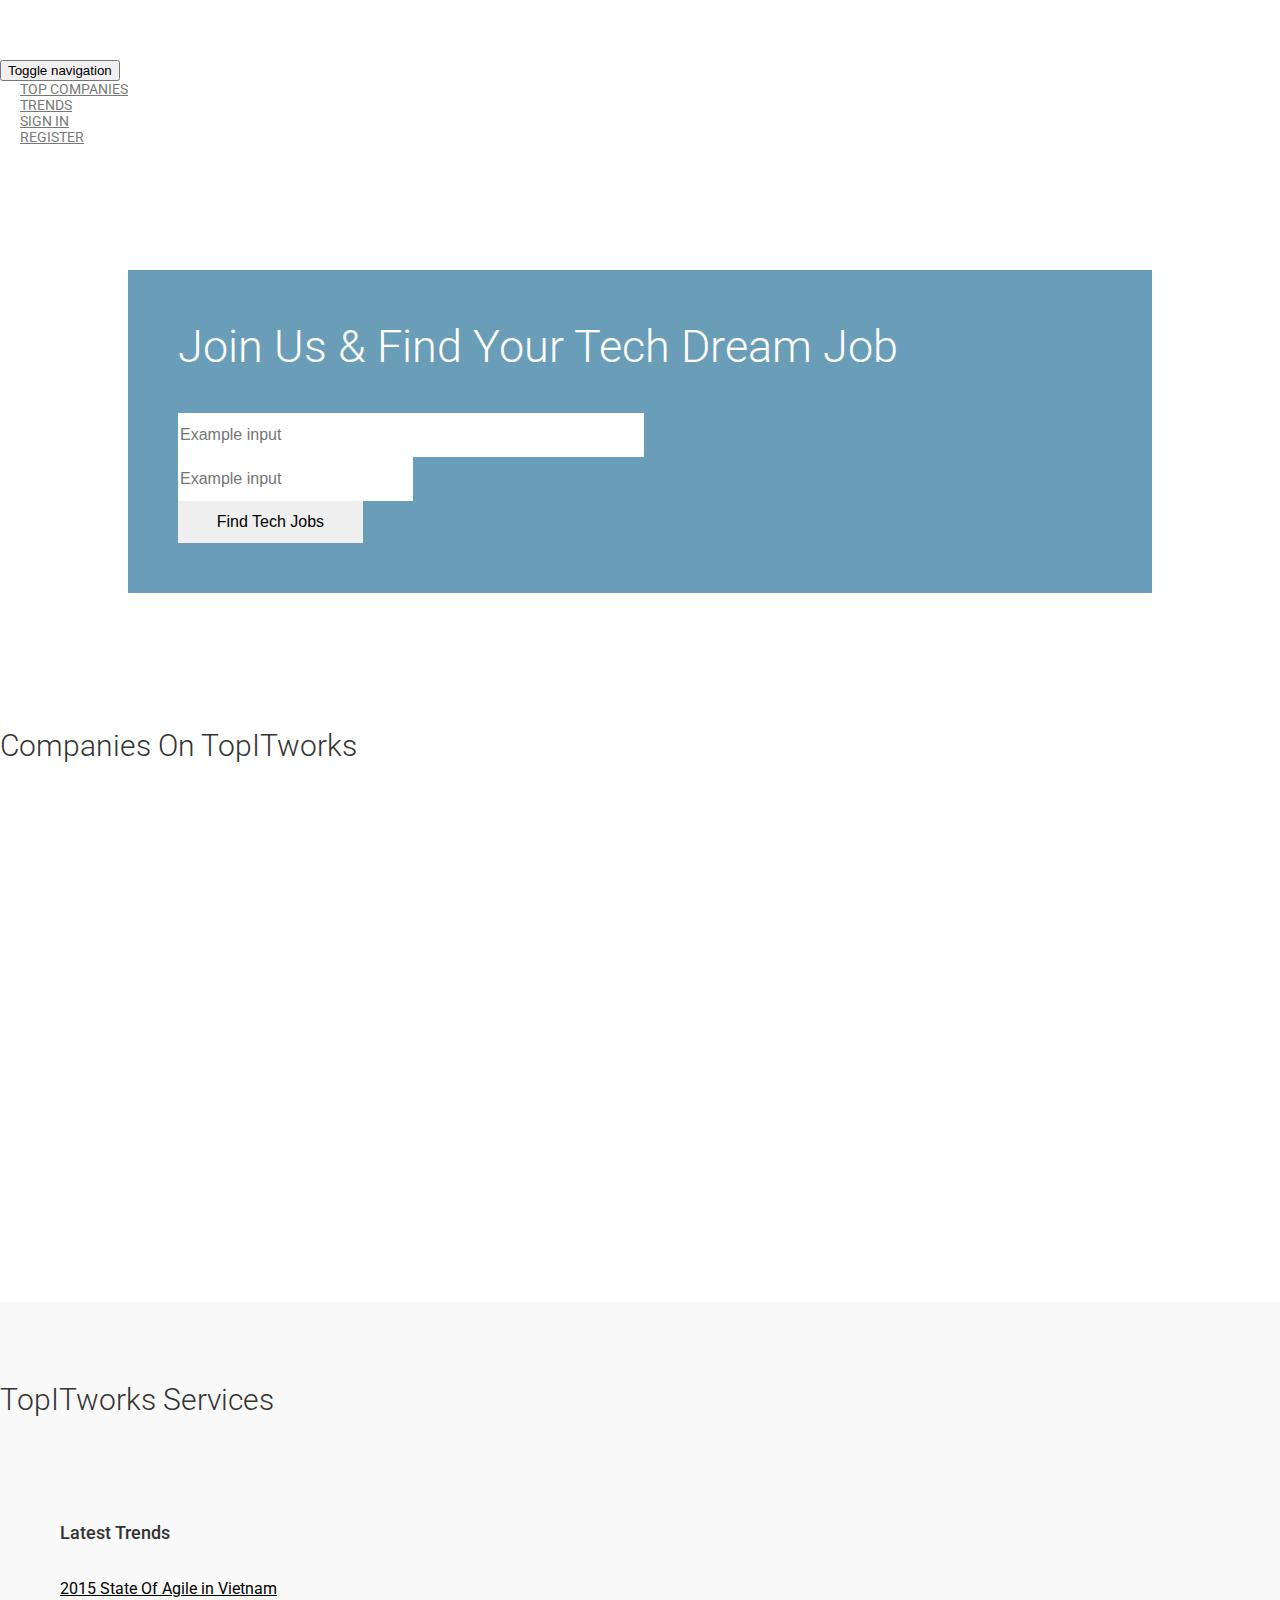
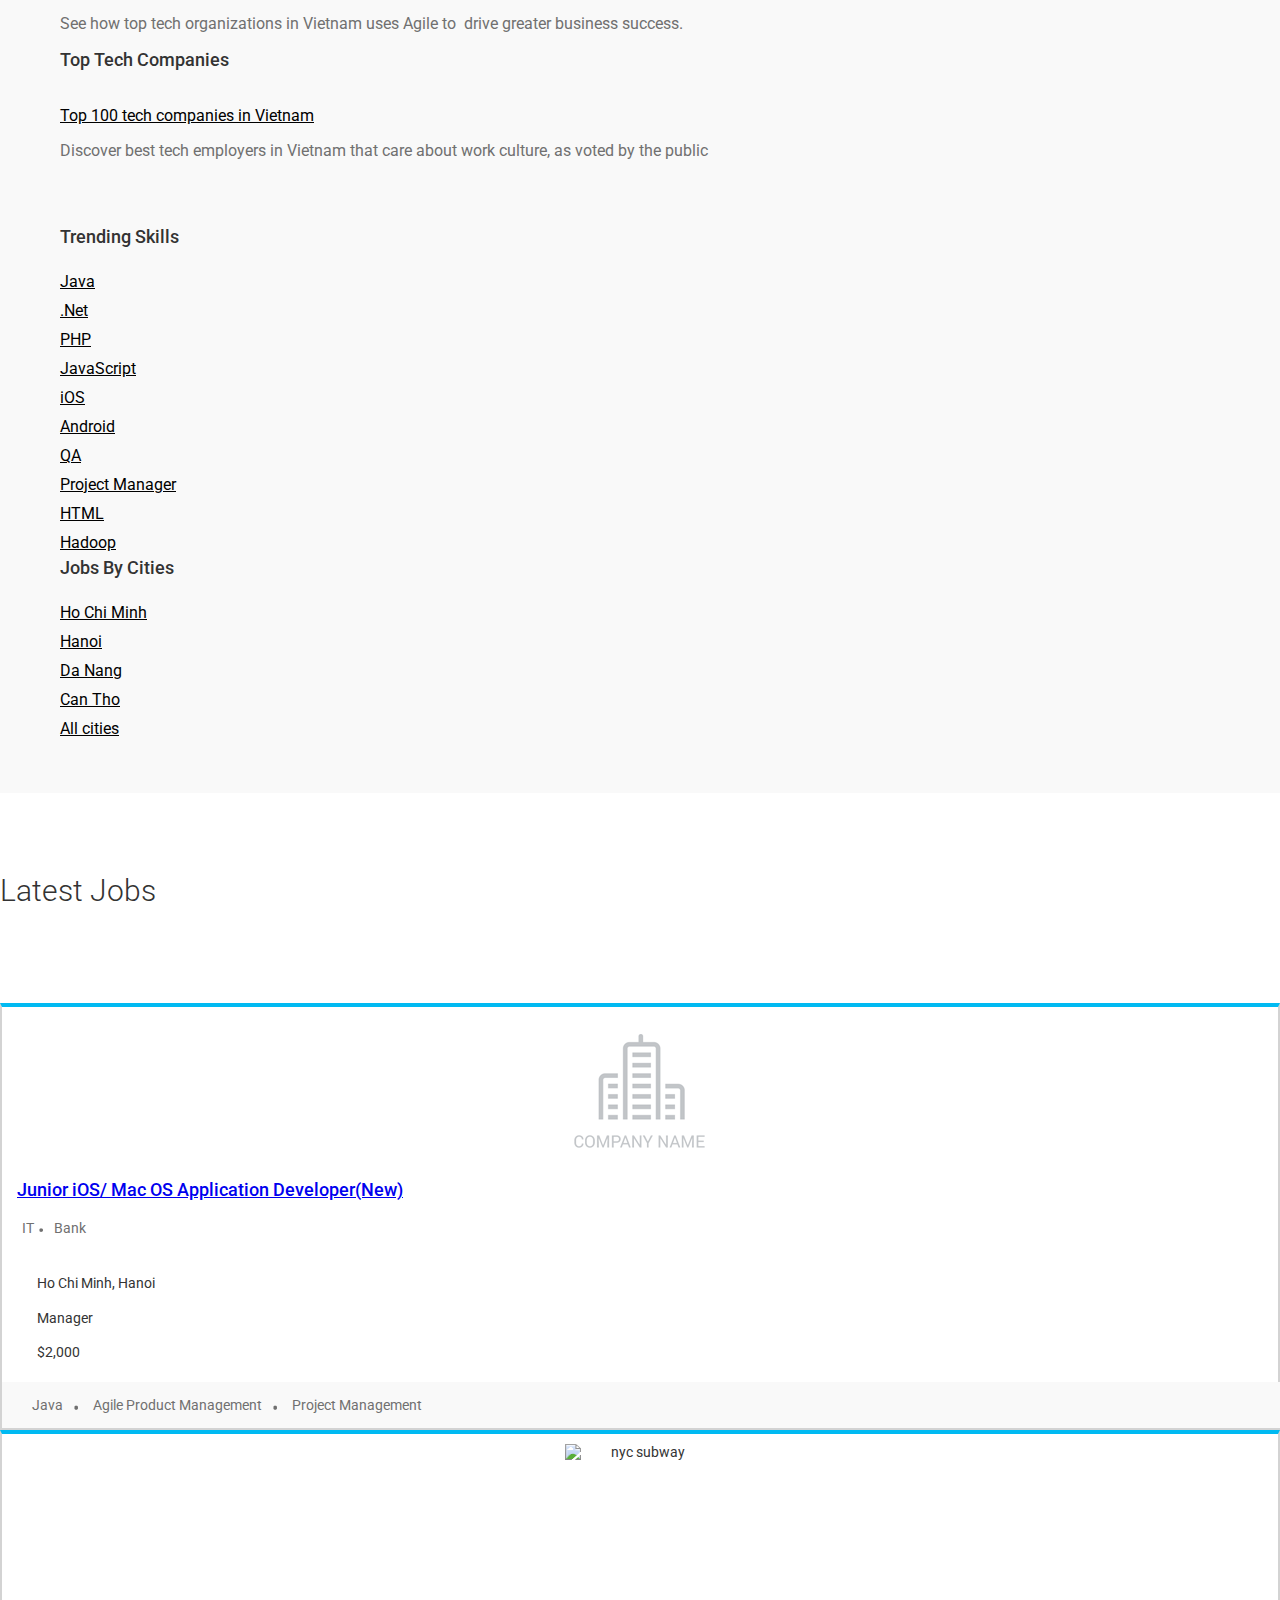
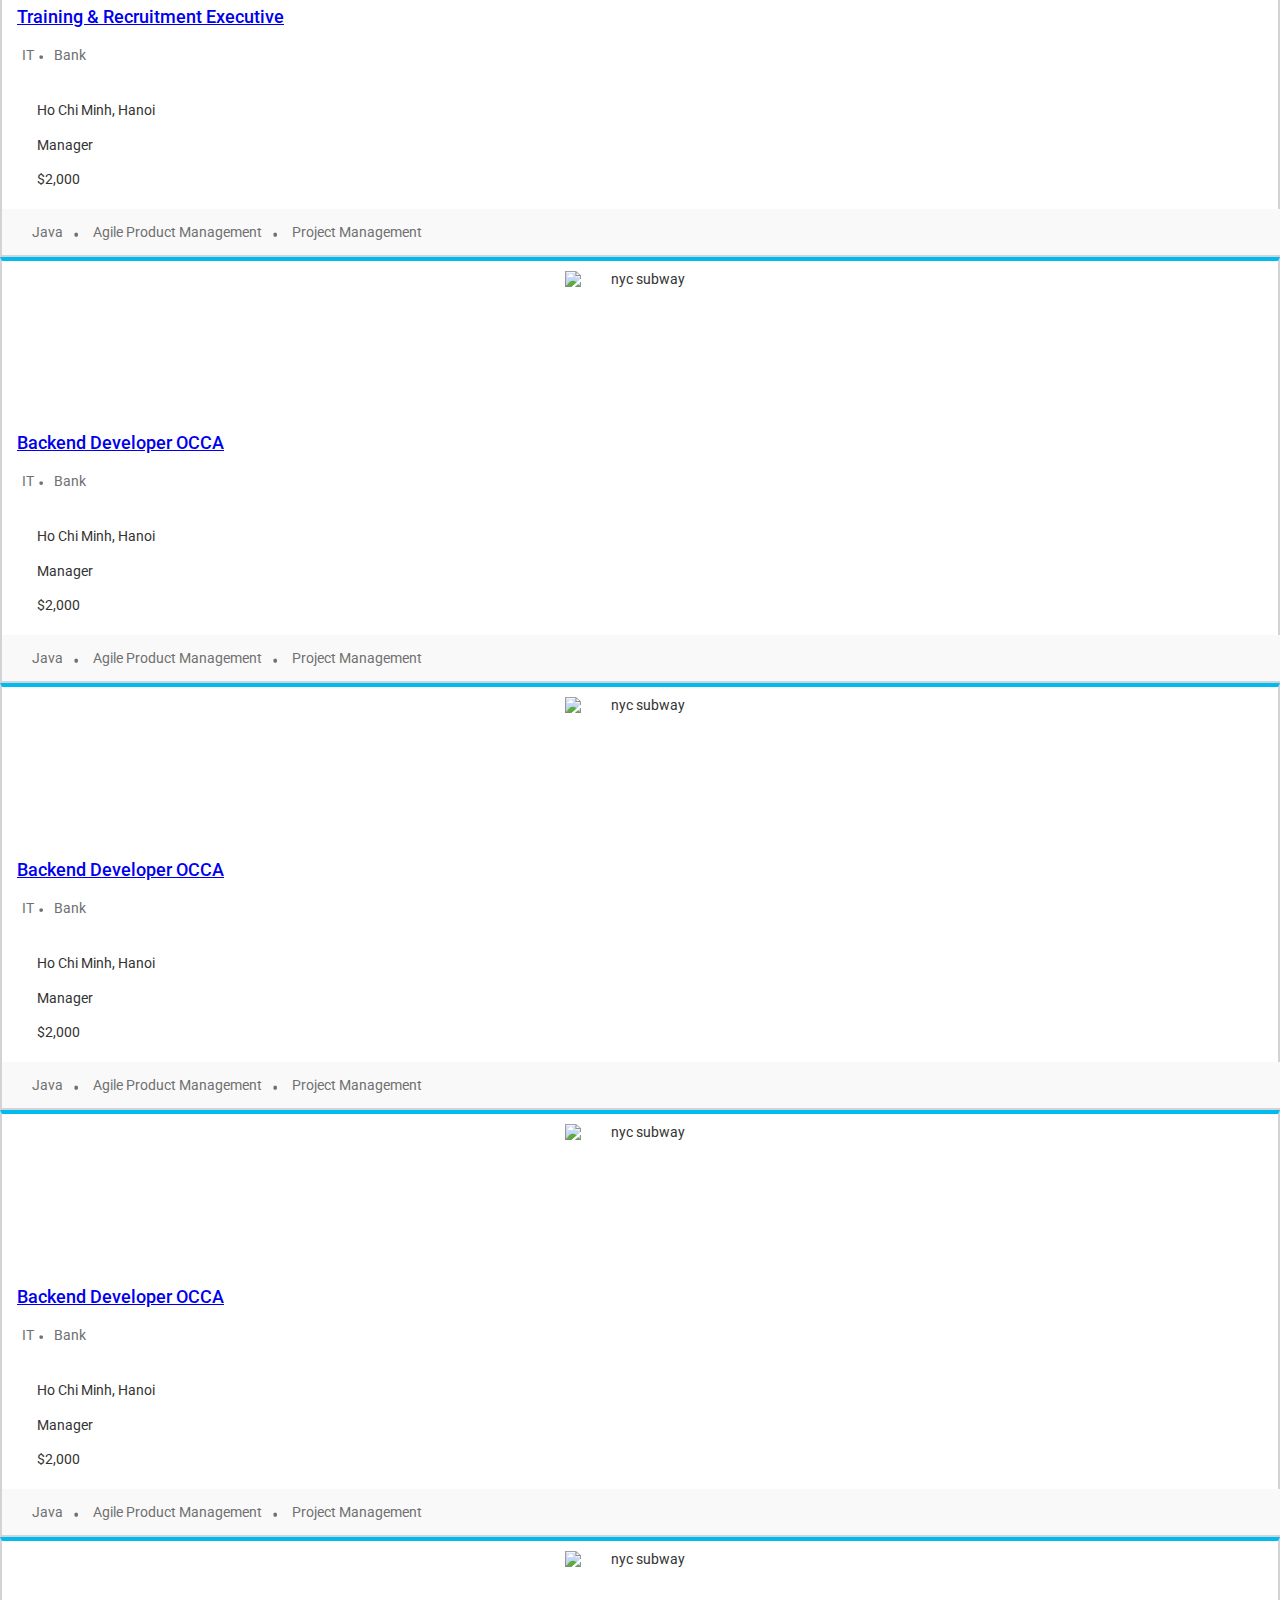
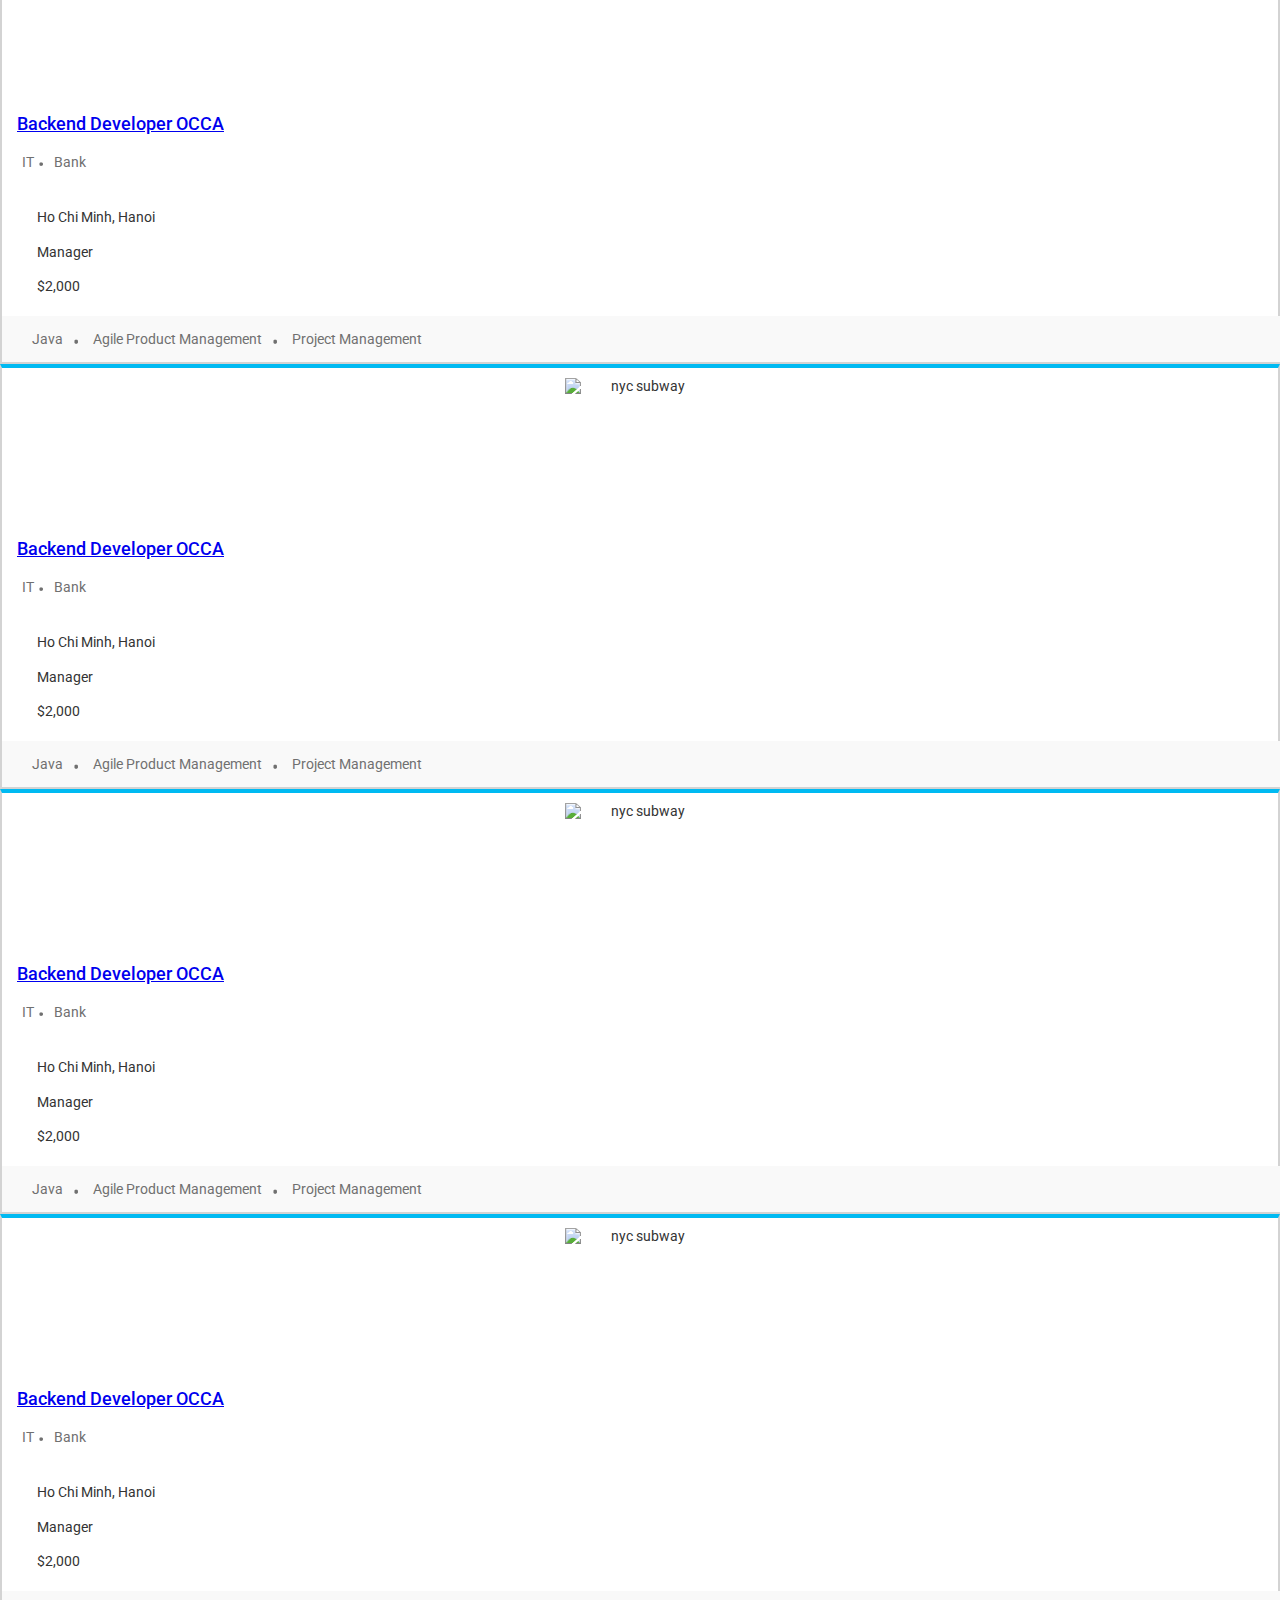
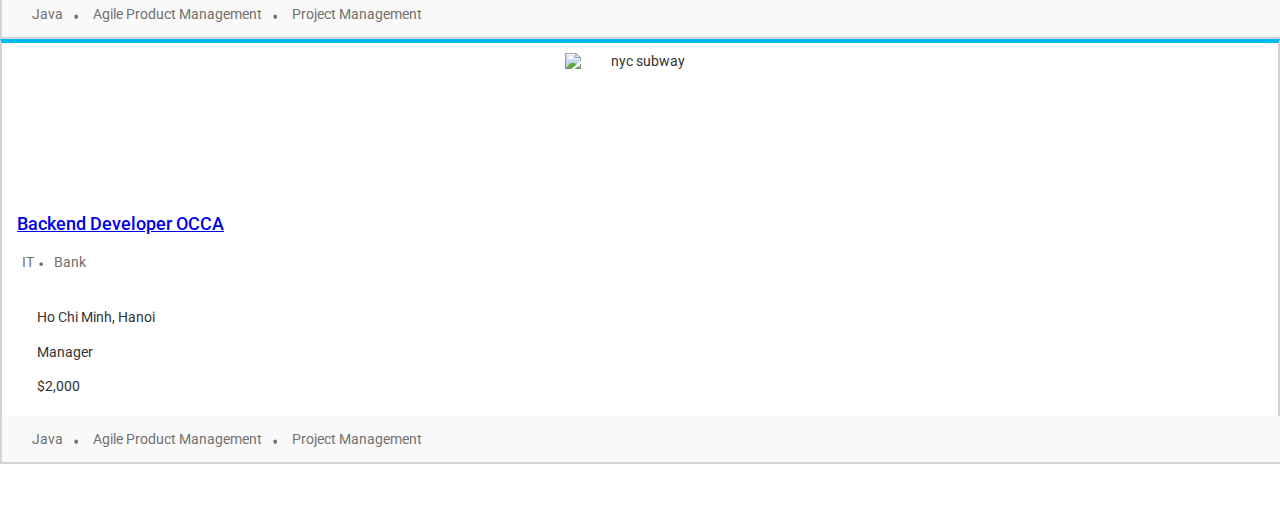
==== commit f644fcac: "add dotdotdot for long text" ====
--- a/index.html
+++ b/index.html
@@ -132,7 +132,7 @@
                             <div class="thumbnail">
                                 <img src="img/no-logo.png" alt="nyc subway">
                             </div>
-                            <h4><a href="#">Backend Developer OCCA</a></h4>
+                            <h4><a href="#" class="text-clip" title="Junior iOS/ Mac OS Application Developer(New)">Junior iOS/ Mac OS Application Developer(New)</a></h4>
                             <div class="industry gray-color"><span>IT</span><span>Bank</span></div>
                             <ul>
                                 <li><i class="fa fa-map-marker" aria-hidden="true"></i> Ho Chi Minh, Hanoi</li>
@@ -147,127 +147,127 @@
                             <div class="thumbnail">
                                 <img src="img/bosch.png" alt="nyc subway">
                             </div>
-                            <h4><a href="#">Backend Developer OCCA</a></h4>
-                            <div class="industry gray-color"><span>IT</span><span>Bank</span></div>
-                            <ul>
-                                <li><i class="fa fa-map-marker" aria-hidden="true"></i> Ho Chi Minh, Hanoi</li>
-                                <li><i class="fa fa-briefcase" aria-hidden="true"></i> Manager</li>
-                                <li><i class="fa fa-square-o fa-dollar"></i> $2,000</li>
-                            </ul>
-                            <div class="skills light-gray gray-color">
-                                <span>Java</span><span>Agile Product Management</span><span>Project Management</span>
-                            </div>
-                        </div>
-                        <div class="crsl-item">
-                            <div class="thumbnail">
-                                <img src="img/evolable-asia.png" alt="nyc subway">
-                            </div>
-                            <h4><a href="#">Backend Developer OCCA</a></h4>
-                            <div class="industry gray-color"><span>IT</span><span>Bank</span></div>
-                            <ul>
-                                <li><i class="fa fa-map-marker" aria-hidden="true"></i> Ho Chi Minh, Hanoi</li>
-                                <li><i class="fa fa-briefcase" aria-hidden="true"></i> Manager</li>
-                                <li><i class="fa fa-square-o fa-dollar"></i> $2,000</li>
-                            </ul>
-                            <div class="skills light-gray gray-color">
-                                <span>Java</span><span>Agile Product Management</span><span>Project Management</span>
-                            </div>
-                        </div>
-                        <div class="crsl-item">
-                            <div class="thumbnail">
-                                <img src="img/evolable-asia.png" alt="nyc subway">
-                            </div>
-                            <h4><a href="#">Backend Developer OCCA</a></h4>
-                            <div class="industry gray-color"><span>IT</span><span>Bank</span></div>
-                            <ul>
-                                <li><i class="fa fa-map-marker" aria-hidden="true"></i> Ho Chi Minh, Hanoi</li>
-                                <li><i class="fa fa-briefcase" aria-hidden="true"></i> Manager</li>
-                                <li><i class="fa fa-square-o fa-dollar"></i> $2,000</li>
-                            </ul>
-                            <div class="skills light-gray gray-color">
-                                <span>Java</span><span>Agile Product Management</span><span>Project Management</span>
-                            </div>
-                        </div>
-                        <div class="crsl-item">
-                            <div class="thumbnail">
-                                <img src="img/evolable-asia.png" alt="nyc subway">
-                            </div>
-                            <h4><a href="#">Backend Developer OCCA</a></h4>
-                            <div class="industry gray-color"><span>IT</span><span>Bank</span></div>
-                            <ul>
-                                <li><i class="fa fa-map-marker" aria-hidden="true"></i> Ho Chi Minh, Hanoi</li>
-                                <li><i class="fa fa-briefcase" aria-hidden="true"></i> Manager</li>
-                                <li><i class="fa fa-square-o fa-dollar"></i> $2,000</li>
-                            </ul>
-                            <div class="skills light-gray gray-color">
-                                <span>Java</span><span>Agile Product Management</span><span>Project Management</span>
-                            </div>
-                        </div>
-                        <div class="crsl-item">
-                            <div class="thumbnail">
-                                <img src="img/evolable-asia.png" alt="nyc subway">
-                            </div>
-                            <h4><a href="#">Backend Developer OCCA</a></h4>
-                            <div class="industry gray-color"><span>IT</span><span>Bank</span></div>
-                            <ul>
-                                <li><i class="fa fa-map-marker" aria-hidden="true"></i> Ho Chi Minh, Hanoi</li>
-                                <li><i class="fa fa-briefcase" aria-hidden="true"></i> Manager</li>
-                                <li><i class="fa fa-square-o fa-dollar"></i> $2,000</li>
-                            </ul>
-                            <div class="skills light-gray gray-color">
-                                <span>Java</span><span>Agile Product Management</span><span>Project Management</span>
-                            </div>
-                        </div>
-                        <div class="crsl-item">
-                            <div class="thumbnail">
-                                <img src="img/evolable-asia.png" alt="nyc subway">
-                            </div>
-                            <h4><a href="#">Backend Developer OCCA</a></h4>
-                            <div class="industry gray-color"><span>IT</span><span>Bank</span></div>
-                            <ul>
-                                <li><i class="fa fa-map-marker" aria-hidden="true"></i> Ho Chi Minh, Hanoi</li>
-                                <li><i class="fa fa-briefcase" aria-hidden="true"></i> Manager</li>
-                                <li><i class="fa fa-square-o fa-dollar"></i> $2,000</li>
-                            </ul>
-                            <div class="skills light-gray gray-color">
-                                <span>Java</span><span>Agile Product Management</span><span>Project Management</span>
-                            </div>
-                        </div>
-                        <div class="crsl-item">
-                            <div class="thumbnail">
-                                <img src="img/evolable-asia.png" alt="nyc subway">
-                            </div>
-                            <h4><a href="#">Backend Developer OCCA</a></h4>
-                            <div class="industry gray-color"><span>IT</span><span>Bank</span></div>
-                            <ul>
-                                <li><i class="fa fa-map-marker" aria-hidden="true"></i> Ho Chi Minh, Hanoi</li>
-                                <li><i class="fa fa-briefcase" aria-hidden="true"></i> Manager</li>
-                                <li><i class="fa fa-square-o fa-dollar"></i> $2,000</li>
-                            </ul>
-                            <div class="skills light-gray gray-color">
-                                <span>Java</span><span>Agile Product Management</span><span>Project Management</span>
-                            </div>
-                        </div>
-                        <div class="crsl-item">
-                            <div class="thumbnail">
-                                <img src="img/evolable-asia.png" alt="nyc subway">
-                            </div>
-                            <h4><a href="#">Backend Developer OCCA</a></h4>
-                            <div class="industry gray-color"><span>IT</span><span>Bank</span></div>
-                            <ul>
-                                <li><i class="fa fa-map-marker" aria-hidden="true"></i> Ho Chi Minh, Hanoi</li>
-                                <li><i class="fa fa-briefcase" aria-hidden="true"></i> Manager</li>
-                                <li><i class="fa fa-square-o fa-dollar"></i> $2,000</li>
-                            </ul>
-                            <div class="skills light-gray gray-color">
-                                <span>Java</span><span>Agile Product Management</span><span>Project Management</span>
-                            </div>
-                        </div>
-                        <div class="crsl-item">
-                            <div class="thumbnail">
-                                <img src="img/evolable-asia.png" alt="nyc subway">
-                            </div>
-                            <h4><a href="#">Backend Developer OCCA</a></h4>
+                            <h4><a href="#" class="text-clip" title="Training & Recruitment Executive">Training & Recruitment Executive</a></h4>
+                            <div class="industry gray-color"><span>IT</span><span>Bank</span></div>
+                            <ul>
+                                <li><i class="fa fa-map-marker" aria-hidden="true"></i> Ho Chi Minh, Hanoi</li>
+                                <li><i class="fa fa-briefcase" aria-hidden="true"></i> Manager</li>
+                                <li><i class="fa fa-square-o fa-dollar"></i> $2,000</li>
+                            </ul>
+                            <div class="skills light-gray gray-color">
+                                <span>Java</span><span>Agile Product Management</span><span>Project Management</span>
+                            </div>
+                        </div>
+                        <div class="crsl-item">
+                            <div class="thumbnail">
+                                <img src="img/evolable-asia.png" alt="nyc subway">
+                            </div>
+                            <h4><a href="#" class="text-clip">Backend Developer OCCA</a></h4>
+                            <div class="industry gray-color"><span>IT</span><span>Bank</span></div>
+                            <ul>
+                                <li><i class="fa fa-map-marker" aria-hidden="true"></i> Ho Chi Minh, Hanoi</li>
+                                <li><i class="fa fa-briefcase" aria-hidden="true"></i> Manager</li>
+                                <li><i class="fa fa-square-o fa-dollar"></i> $2,000</li>
+                            </ul>
+                            <div class="skills light-gray gray-color">
+                                <span>Java</span><span>Agile Product Management</span><span>Project Management</span>
+                            </div>
+                        </div>
+                        <div class="crsl-item">
+                            <div class="thumbnail">
+                                <img src="img/evolable-asia.png" alt="nyc subway">
+                            </div>
+                            <h4><a href="#" class="text-clip">Backend Developer OCCA</a></h4>
+                            <div class="industry gray-color"><span>IT</span><span>Bank</span></div>
+                            <ul>
+                                <li><i class="fa fa-map-marker" aria-hidden="true"></i> Ho Chi Minh, Hanoi</li>
+                                <li><i class="fa fa-briefcase" aria-hidden="true"></i> Manager</li>
+                                <li><i class="fa fa-square-o fa-dollar"></i> $2,000</li>
+                            </ul>
+                            <div class="skills light-gray gray-color">
+                                <span>Java</span><span>Agile Product Management</span><span>Project Management</span>
+                            </div>
+                        </div>
+                        <div class="crsl-item">
+                            <div class="thumbnail">
+                                <img src="img/evolable-asia.png" alt="nyc subway">
+                            </div>
+                            <h4><a href="#" class="text-clip">Backend Developer OCCA</a></h4>
+                            <div class="industry gray-color"><span>IT</span><span>Bank</span></div>
+                            <ul>
+                                <li><i class="fa fa-map-marker" aria-hidden="true"></i> Ho Chi Minh, Hanoi</li>
+                                <li><i class="fa fa-briefcase" aria-hidden="true"></i> Manager</li>
+                                <li><i class="fa fa-square-o fa-dollar"></i> $2,000</li>
+                            </ul>
+                            <div class="skills light-gray gray-color">
+                                <span>Java</span><span>Agile Product Management</span><span>Project Management</span>
+                            </div>
+                        </div>
+                        <div class="crsl-item">
+                            <div class="thumbnail">
+                                <img src="img/evolable-asia.png" alt="nyc subway">
+                            </div>
+                            <h4><a href="#" class="text-clip">Backend Developer OCCA</a></h4>
+                            <div class="industry gray-color"><span>IT</span><span>Bank</span></div>
+                            <ul>
+                                <li><i class="fa fa-map-marker" aria-hidden="true"></i> Ho Chi Minh, Hanoi</li>
+                                <li><i class="fa fa-briefcase" aria-hidden="true"></i> Manager</li>
+                                <li><i class="fa fa-square-o fa-dollar"></i> $2,000</li>
+                            </ul>
+                            <div class="skills light-gray gray-color">
+                                <span>Java</span><span>Agile Product Management</span><span>Project Management</span>
+                            </div>
+                        </div>
+                        <div class="crsl-item">
+                            <div class="thumbnail">
+                                <img src="img/evolable-asia.png" alt="nyc subway">
+                            </div>
+                            <h4><a href="#" class="job-title">Backend Developer OCCA</a></h4>
+                            <div class="industry gray-color"><span>IT</span><span>Bank</span></div>
+                            <ul>
+                                <li><i class="fa fa-map-marker" aria-hidden="true"></i> Ho Chi Minh, Hanoi</li>
+                                <li><i class="fa fa-briefcase" aria-hidden="true"></i> Manager</li>
+                                <li><i class="fa fa-square-o fa-dollar"></i> $2,000</li>
+                            </ul>
+                            <div class="skills light-gray gray-color">
+                                <span>Java</span><span>Agile Product Management</span><span>Project Management</span>
+                            </div>
+                        </div>
+                        <div class="crsl-item">
+                            <div class="thumbnail">
+                                <img src="img/evolable-asia.png" alt="nyc subway">
+                            </div>
+                            <h4><a href="#" class="job-title">Backend Developer OCCA</a></h4>
+                            <div class="industry gray-color"><span>IT</span><span>Bank</span></div>
+                            <ul>
+                                <li><i class="fa fa-map-marker" aria-hidden="true"></i> Ho Chi Minh, Hanoi</li>
+                                <li><i class="fa fa-briefcase" aria-hidden="true"></i> Manager</li>
+                                <li><i class="fa fa-square-o fa-dollar"></i> $2,000</li>
+                            </ul>
+                            <div class="skills light-gray gray-color">
+                                <span>Java</span><span>Agile Product Management</span><span>Project Management</span>
+                            </div>
+                        </div>
+                        <div class="crsl-item">
+                            <div class="thumbnail">
+                                <img src="img/evolable-asia.png" alt="nyc subway">
+                            </div>
+                            <h4><a href="#" class="job-title">Backend Developer OCCA</a></h4>
+                            <div class="industry gray-color"><span>IT</span><span>Bank</span></div>
+                            <ul>
+                                <li><i class="fa fa-map-marker" aria-hidden="true"></i> Ho Chi Minh, Hanoi</li>
+                                <li><i class="fa fa-briefcase" aria-hidden="true"></i> Manager</li>
+                                <li><i class="fa fa-square-o fa-dollar"></i> $2,000</li>
+                            </ul>
+                            <div class="skills light-gray gray-color">
+                                <span>Java</span><span>Agile Product Management</span><span>Project Management</span>
+                            </div>
+                        </div>
+                        <div class="crsl-item">
+                            <div class="thumbnail">
+                                <img src="img/evolable-asia.png" alt="nyc subway">
+                            </div>
+                            <h4><a href="#" class="job-title">Backend Developer OCCA</a></h4>
                             <div class="industry gray-color"><span>IT</span><span>Bank</span></div>
                             <ul>
                                 <li><i class="fa fa-map-marker" aria-hidden="true"></i> Ho Chi Minh, Hanoi</li>
@@ -300,7 +300,6 @@
         </section>
     </footer>
 </div>
-
 <script type='text/javascript' src='lib/js/jquery-2.1.1.js'></script>
 <script type='text/javascript' src='lib/js/bootstrap.min.js'></script>
 <script type="text/javascript" src="lib/js/responsiveCarousel.min.js"></script>
--- a/css/style.css
+++ b/css/style.css
@@ -55,7 +55,14 @@
 .no-borders {
     border: 0 !important;
 }
-
+.text-clip {
+    display: inline-block;
+    white-space: nowrap;
+    overflow: hidden;
+    text-overflow: ellipsis;
+    max-width: 100%;
+    vertical-align: middle;
+}
 
 /* ----- main  menu ----- */
 
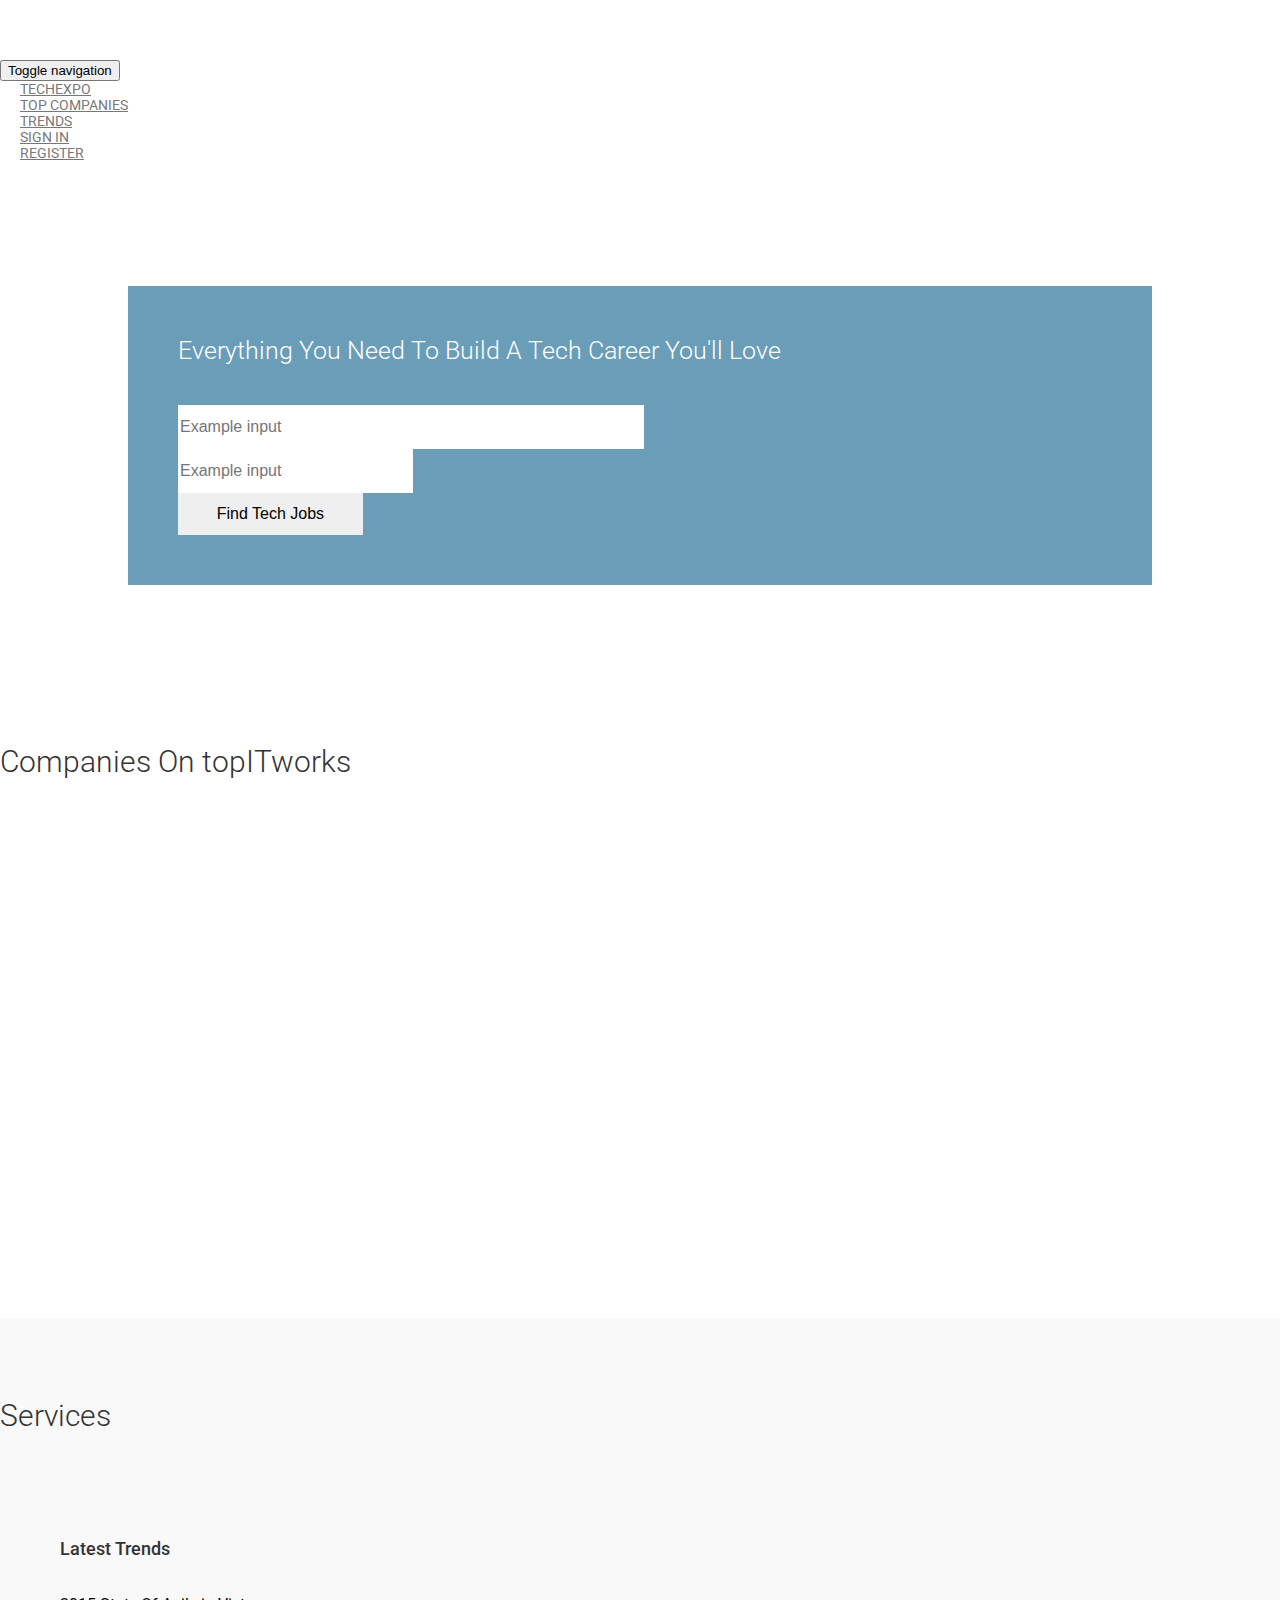
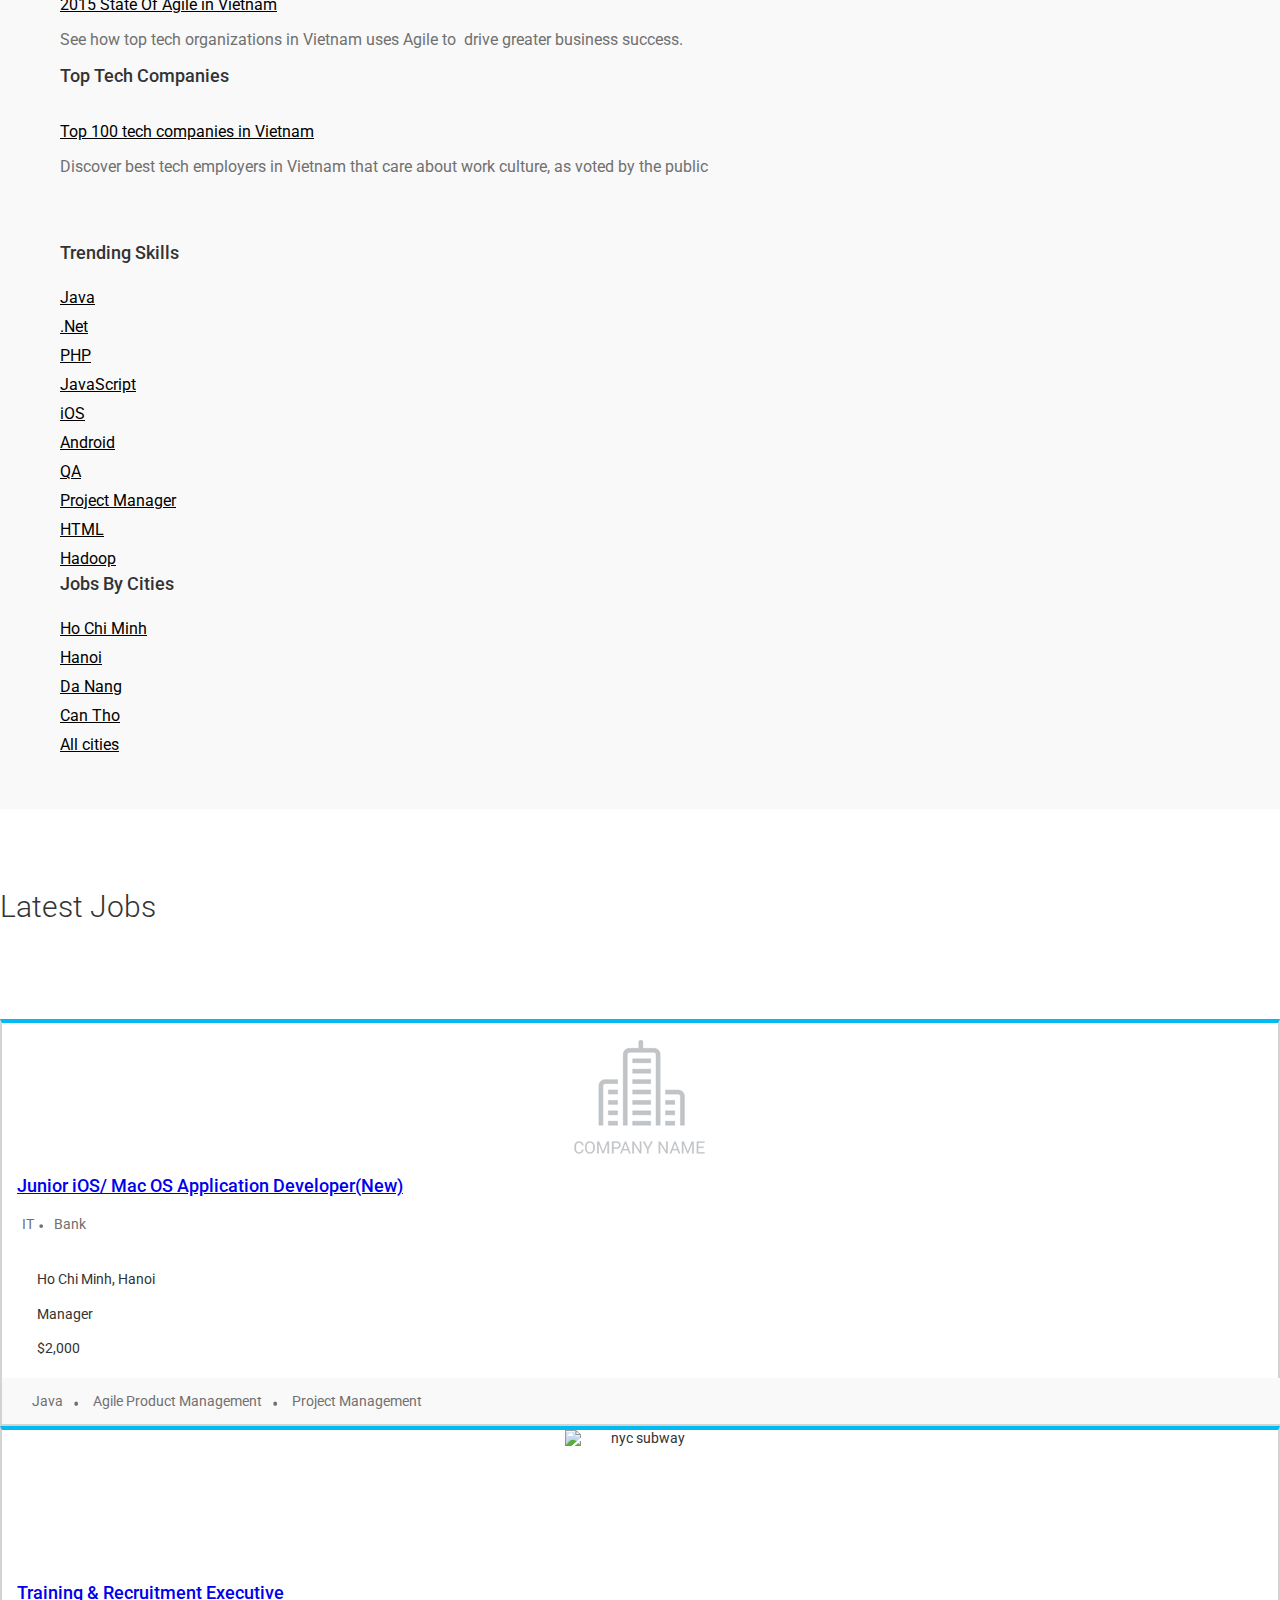
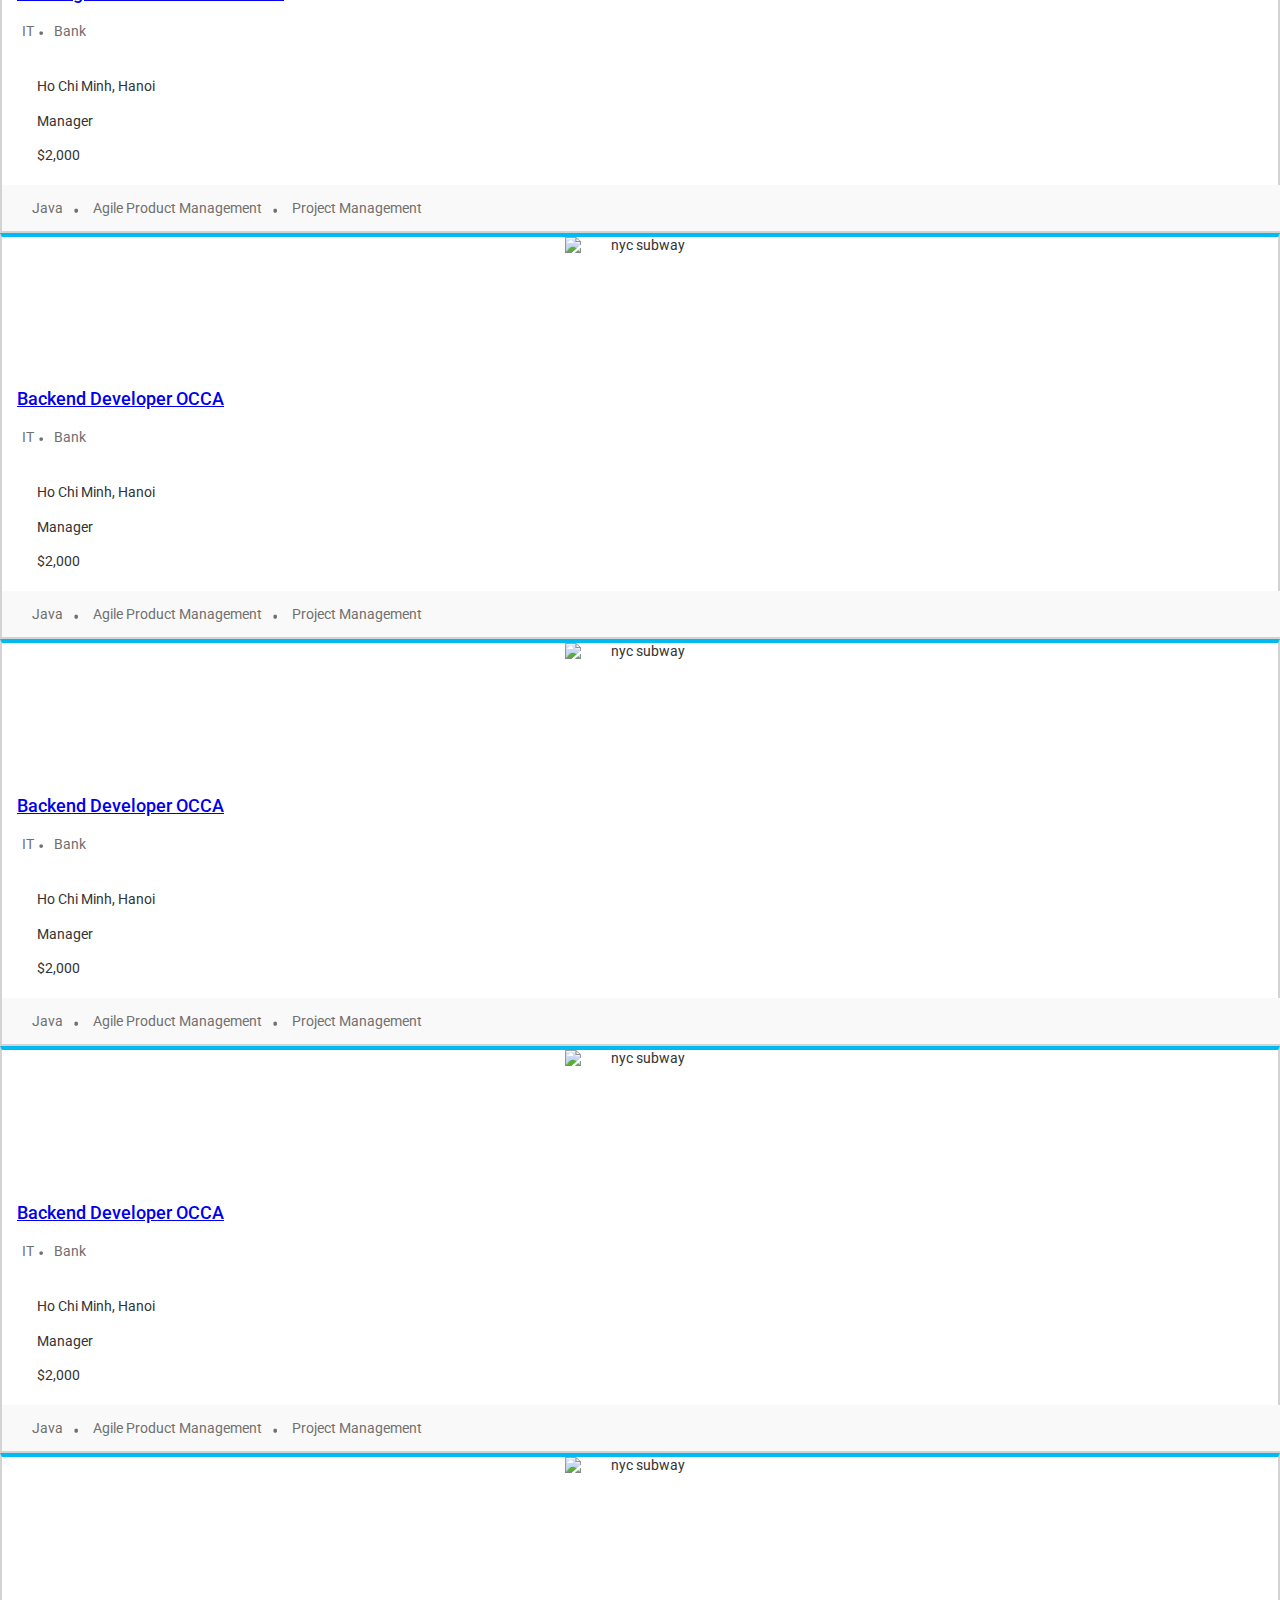
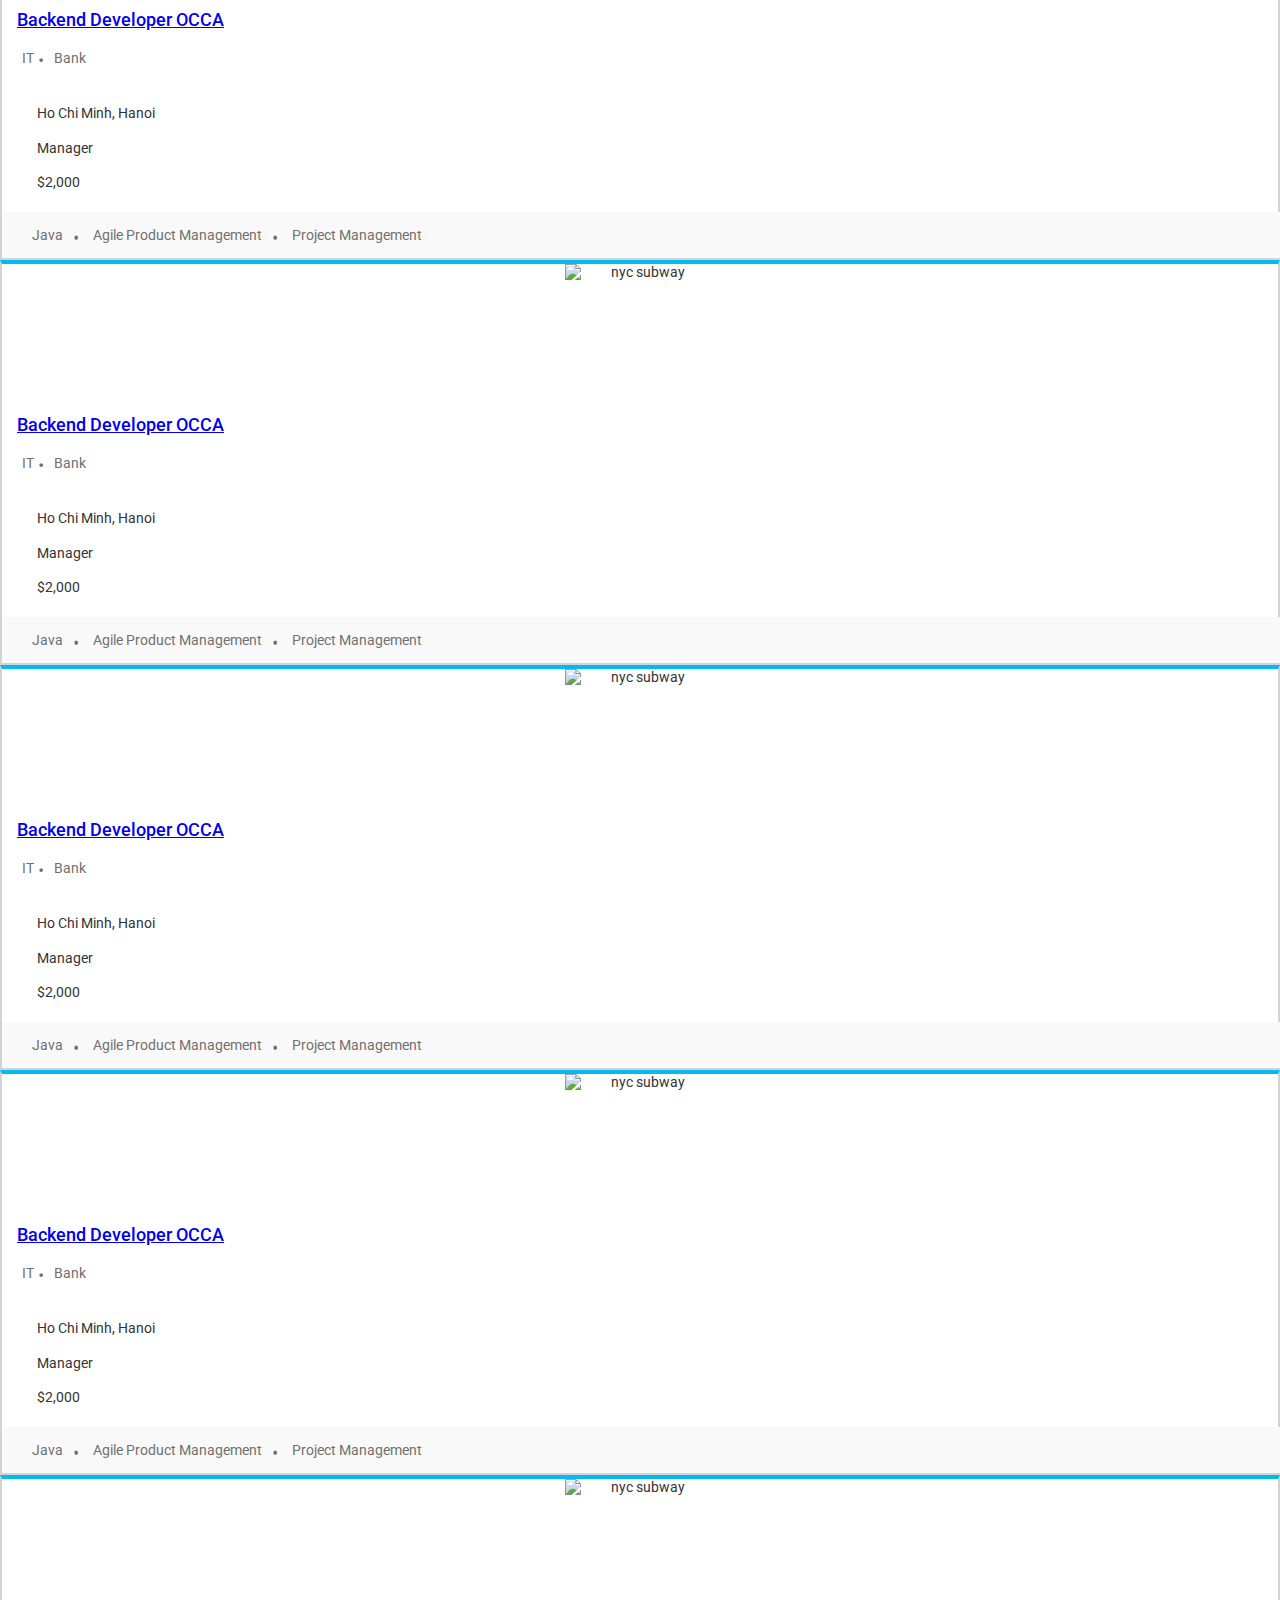
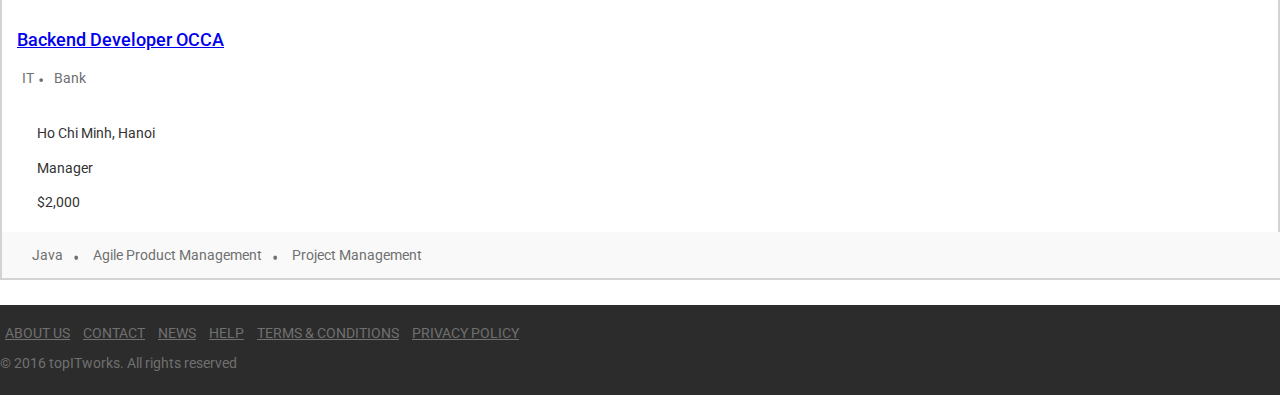
==== commit e7e3c27d: "add error page" ====
--- a/index.html
+++ b/index.html
@@ -26,6 +26,7 @@
             </div>
             <div id="navbar" class="navbar-collapse collapse">
                 <ul class="nav navbar-nav navbar-right">
+                    <li><a href="http://staging.topit.vietnamworks.com/techexpo" TARGET="_blank">TECHEXPO</a></li>
                     <li><a href="#">TOP COMPANIES</a></li>
                     <li><a href="#">TRENDS</a></li>
                     <li><a href="#">SIGN IN</a></li>
@@ -38,7 +39,7 @@
         <div class="container">
             <div class="col-sm-12 search-form text-center">
                 <div class="search-form-content">
-                    <h2>Join Us & Find Your Tech Dream Job</h2>
+                    <h2>Everything you need to build a tech career you'll love</h2>
                     <form class="form-inline">
                         <div class="form-group key-words">
                             <input type="text" class="form-control" placeholder="Example input">
@@ -56,7 +57,7 @@
     </section>
     <section class="top-companies text-center">
         <div class="container">
-            <h3 class="under-line">Companies on topITworks</h3>
+            <h3 class="under-line">Companies On topITworks</h3>
             <ul>
                 <li class="col-xs-6 col-sm-2"><a href="#" target="_blank"><img src="img/bosch.png" alt=""></a></li>
                 <li class="col-xs-6 col-sm-2"><a href="#" target="_blank"><img src="img/luxoft.png" alt=""></a></li>
@@ -69,7 +70,7 @@
     </section>
     <section class="light-gray services text-center">
         <div class="container">
-            <h3 class="under-line">topITworks services</h3>
+            <h3 class="under-line">Services</h3>
             <div class="services-listing">
                 <div class="row">
                     <div class="col-xs-12 col-sm-6 service-item latest-insights">
--- a/css/style.css
+++ b/css/style.css
@@ -9,18 +9,17 @@
     font-weight: 400;
     color: #333;
     padding-top: 60px;
-    padding-bottom:80px;
-    position: relative;
 }
 a:hover{text-decoration: none}
 .web-container{
     min-height:100%;
     position:relative;
+    padding-bottom:60px;
 }
 .light-gray{background-color: #f9f9f9}
 .gray-color{color: #707070}
 h2{font-size: 45px; font-weight: 300; text-transform: capitalize;}
-h3{font-size: 30px; font-weight: 300; text-transform: capitalize;}
+h3{font-size: 30px; font-weight: 300;}
 h3.under-line{
 	background: url(../img/underline-header.png) center bottom no-repeat;
 	padding-bottom: 15px;
@@ -95,7 +94,7 @@
 	padding: 50px;
 	background-color: rgba(6, 91, 137, 0.6);margin: auto; color: #fff; position: absolute; left: 0; right: 0; top: 25%;
 }
-.search-form-content h2{padding-bottom: 40px;margin: 0;}
+.search-form-content h2{padding-bottom: 40px;margin: 0; font-size: 25px;}
 .search-form-content .form-inline .form-control{width: 100%;border-radius: 0; height: 42px; border: 0; font-size: 16px;}
 .key-words{width: 50%}
 .location{width: 25%}
@@ -133,12 +132,17 @@
 	font-size: 14px; color: #707070;
     position: absolute;
     bottom:0;
+    left: 0;
     height:60px;
 }
-footer ul{}
 footer li{display: inline-block;padding: 0 5px; text-transform: uppercase;}
 footer li a{color: #707070}
 footer li a:hover{color: #707070; text-decoration: none;}
 .scrollToTop{position: fixed; right: 20px; bottom: 20px; padding: 10px;font-size: 18px; font-weight: 500; color: #fff; background-color: #065b89; z-index: 9999}
 .scrollToTop:hover{color: #fff; text-decoration: none;}
-.scrollToTop:active{color: #fff}+.scrollToTop:active{color: #fff}
+
+/* --- Error 404 -- */
+.error-404{padding-top: 100px;}
+.error-404 h2{font-size: 100px;}
+.error-404 img{max-width: 150px;}--- a/css/slider-latest-jobs.css
+++ b/css/slider-latest-jobs.css
@@ -22,13 +22,14 @@
 
 .crsl-item .thumbnail {
   display: block;
-  padding: 20px 15px 0 15px;
+  padding: 0 15px;
   cursor: pointer;
   border: 0;
   height: 150px;
   position: relative;
   text-align: center;
   vertical-align: middle;
+  margin: 0;
 }
 .crsl-item .thumbnail img { 
   display: block;
--- a/css/responsive.css
+++ b/css/responsive.css
@@ -0,0 +1,54 @@
+@media (min-width: 320px) and (max-width: 767px) {
+	body{padding-top: 50px;}
+	h2{font-size: 25px; padding: 0;margin: 0;}
+	h3{font-size: 20px; padding: 0;margin: 0;}
+	.navbar-brand>img {
+    max-width: 150px;
+	}
+	.container>.navbar-header{
+		padding: 5px 0 0;
+		margin: 0;
+	}
+	.navbar-toggle{margin: 3px 0 0;}
+	.search-form-content{
+		top: 100px;
+		width: 90%;
+		padding: 25px;
+	}
+	.search-form-content h2{font-size: 25px;}
+	.location,
+	.btn-find-jobs,
+	.key-words{width: 100%;}
+
+	.top-companies,
+	.services{padding: 25px 0}
+
+	.top-companies ul{padding-top: 25px;}
+	.services-listing{padding-top: 25px;}
+	.services-listing .row{margin: 0;}
+	.services h4{font-size: 16px; padding-bottom: 10px;}
+	.services-listing p{font-size: 14px;}
+	.services-listing .service-item{padding-left: 30px; margin-top: 20px;}
+	.services-listing .service-item.latest-insights,
+	.services-listing .service-item.top-tech-ompanies,
+	.services-listing .service-item.trending-skills,
+	.services-listing .service-item.cities{background-size: 20px;}
+	.trending-skills-and-cities{padding-top: 0px;}
+	.services-listing .service-item.latest-insights{margin-top: 0;}
+	.latest-jobs-listing{padding: 25px 0}
+	footer{text-align: center}
+	footer ul{display: none;}
+}
+/* --- Table --- */
+@media (min-width: 768px) and (max-width: 999px) {
+	.search-form-content{
+		width: 96%;
+		top: 100px;
+		padding: 50px 25px;
+	}
+	.search-form-content h2{font-size: 40px;}
+	.key-words{width: 53%;}
+	.services-listing .row{margin: 0;}
+
+	footer .container{padding: 0; font-size: 12px}
+}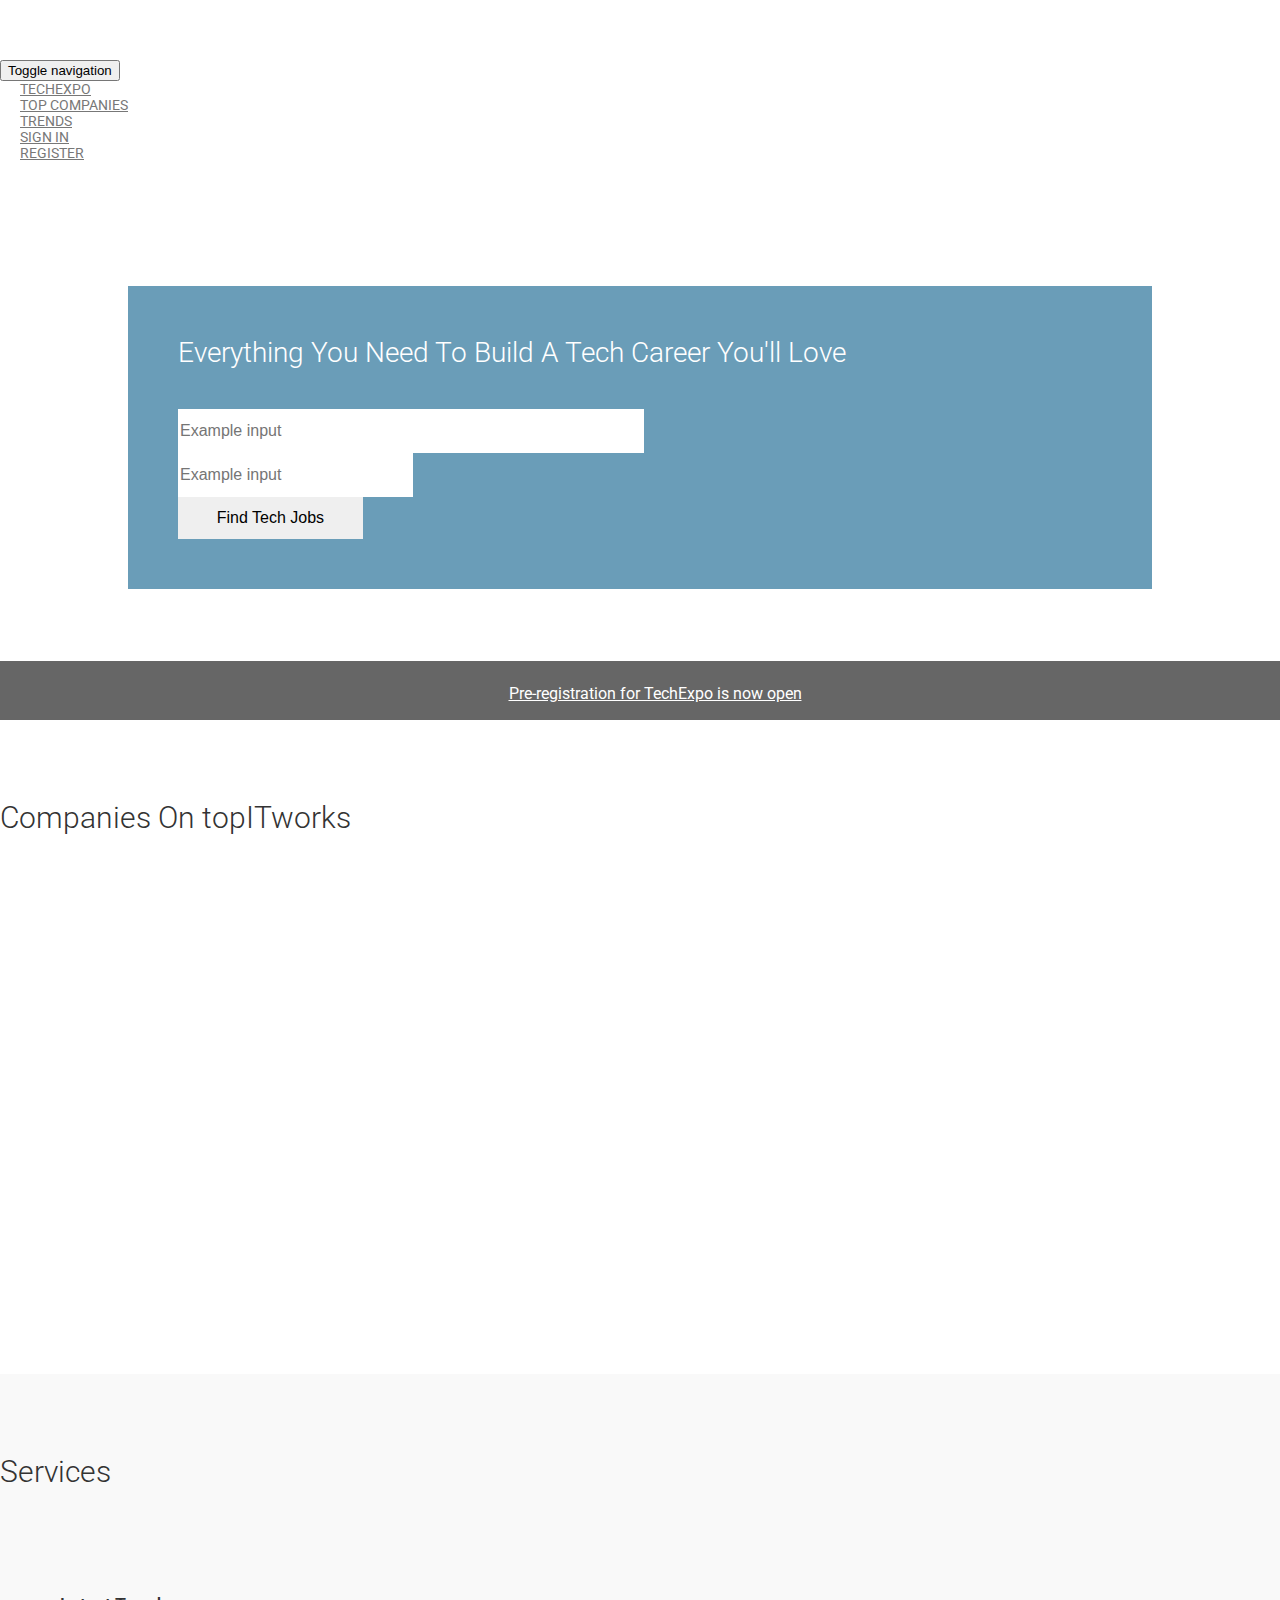
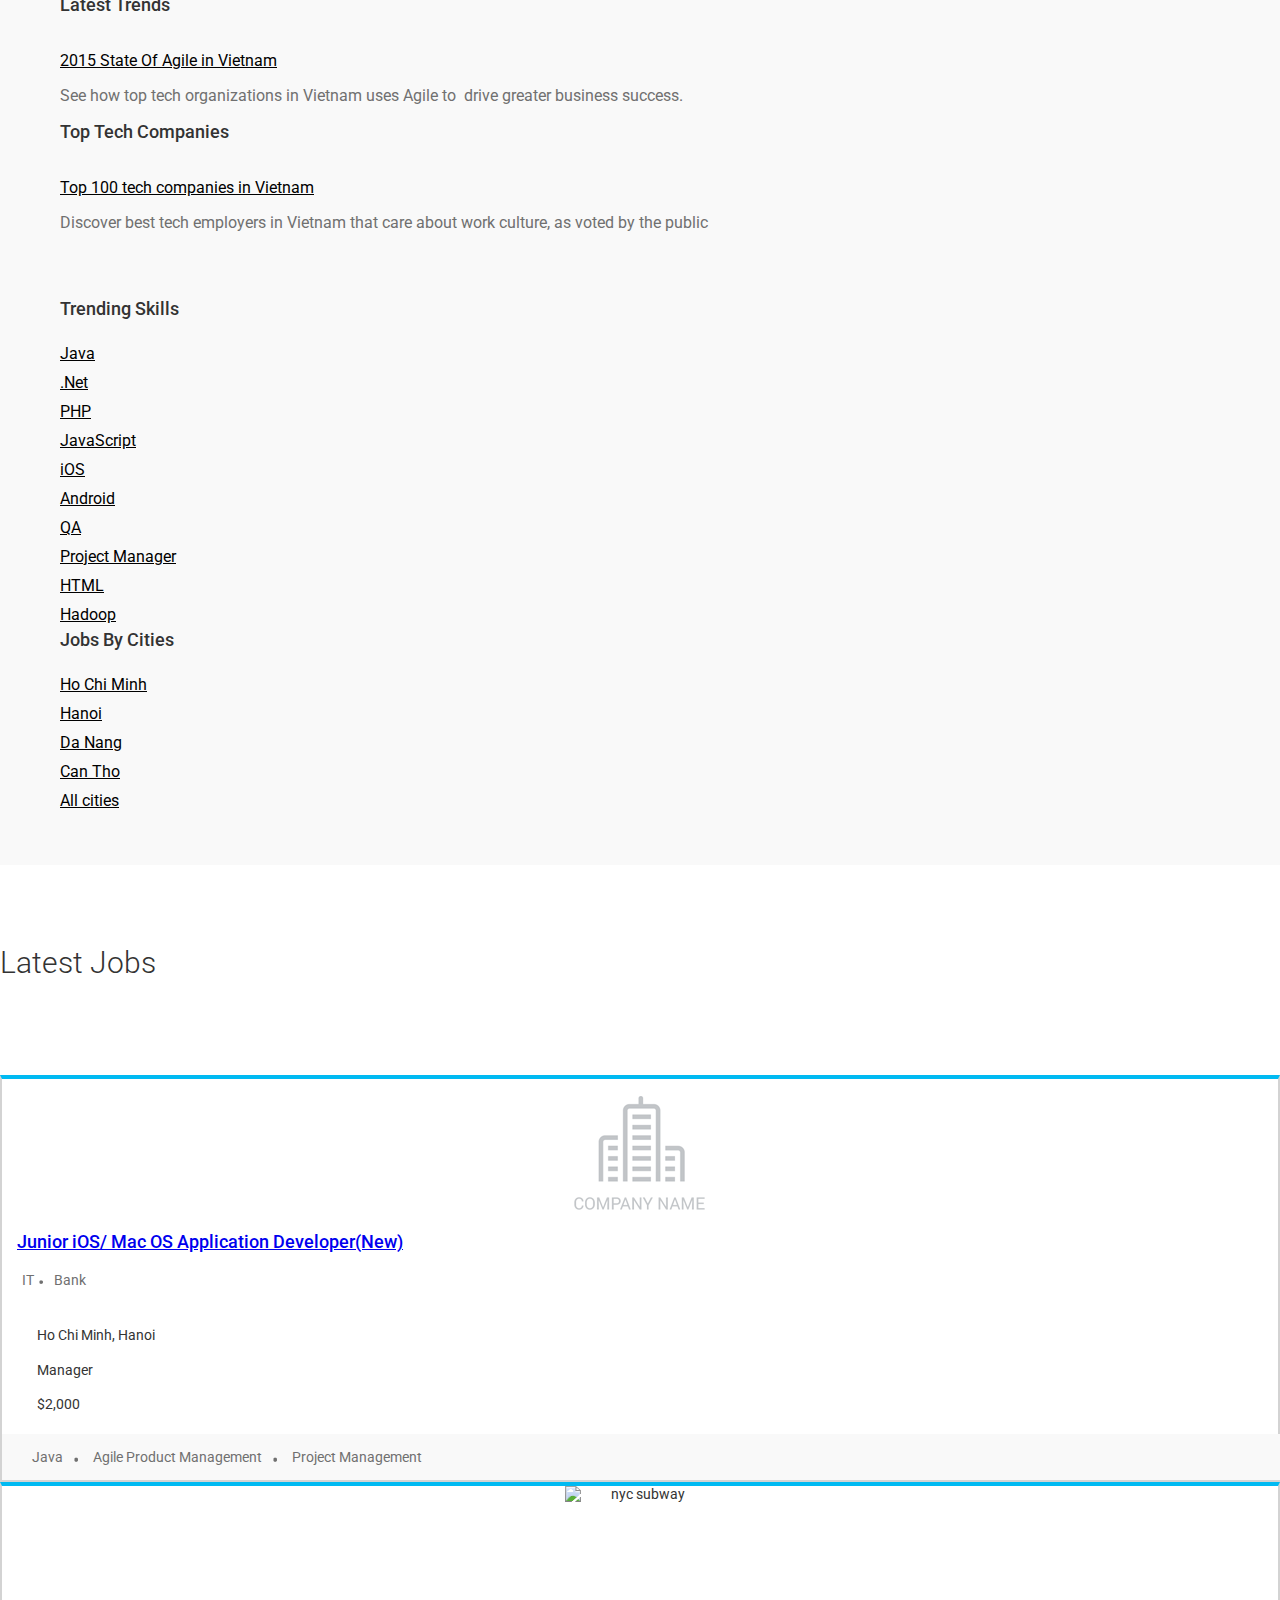
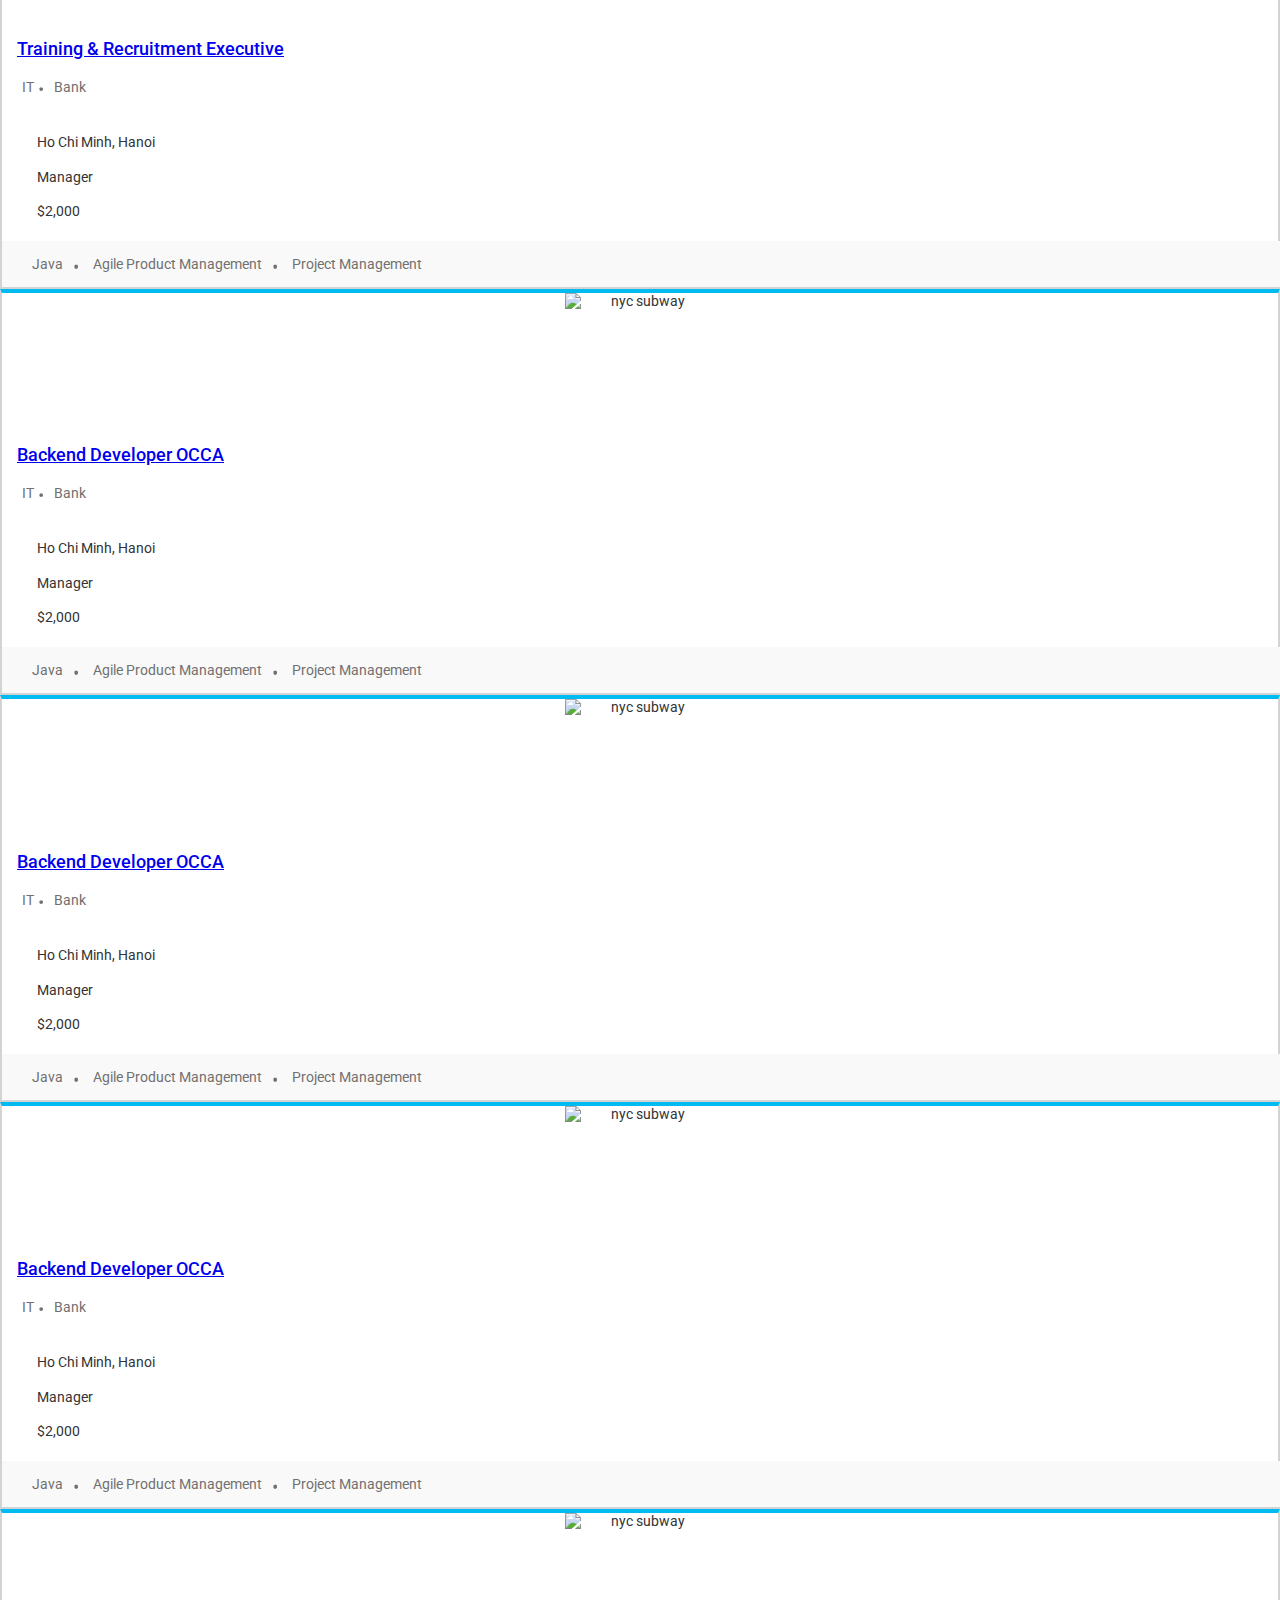
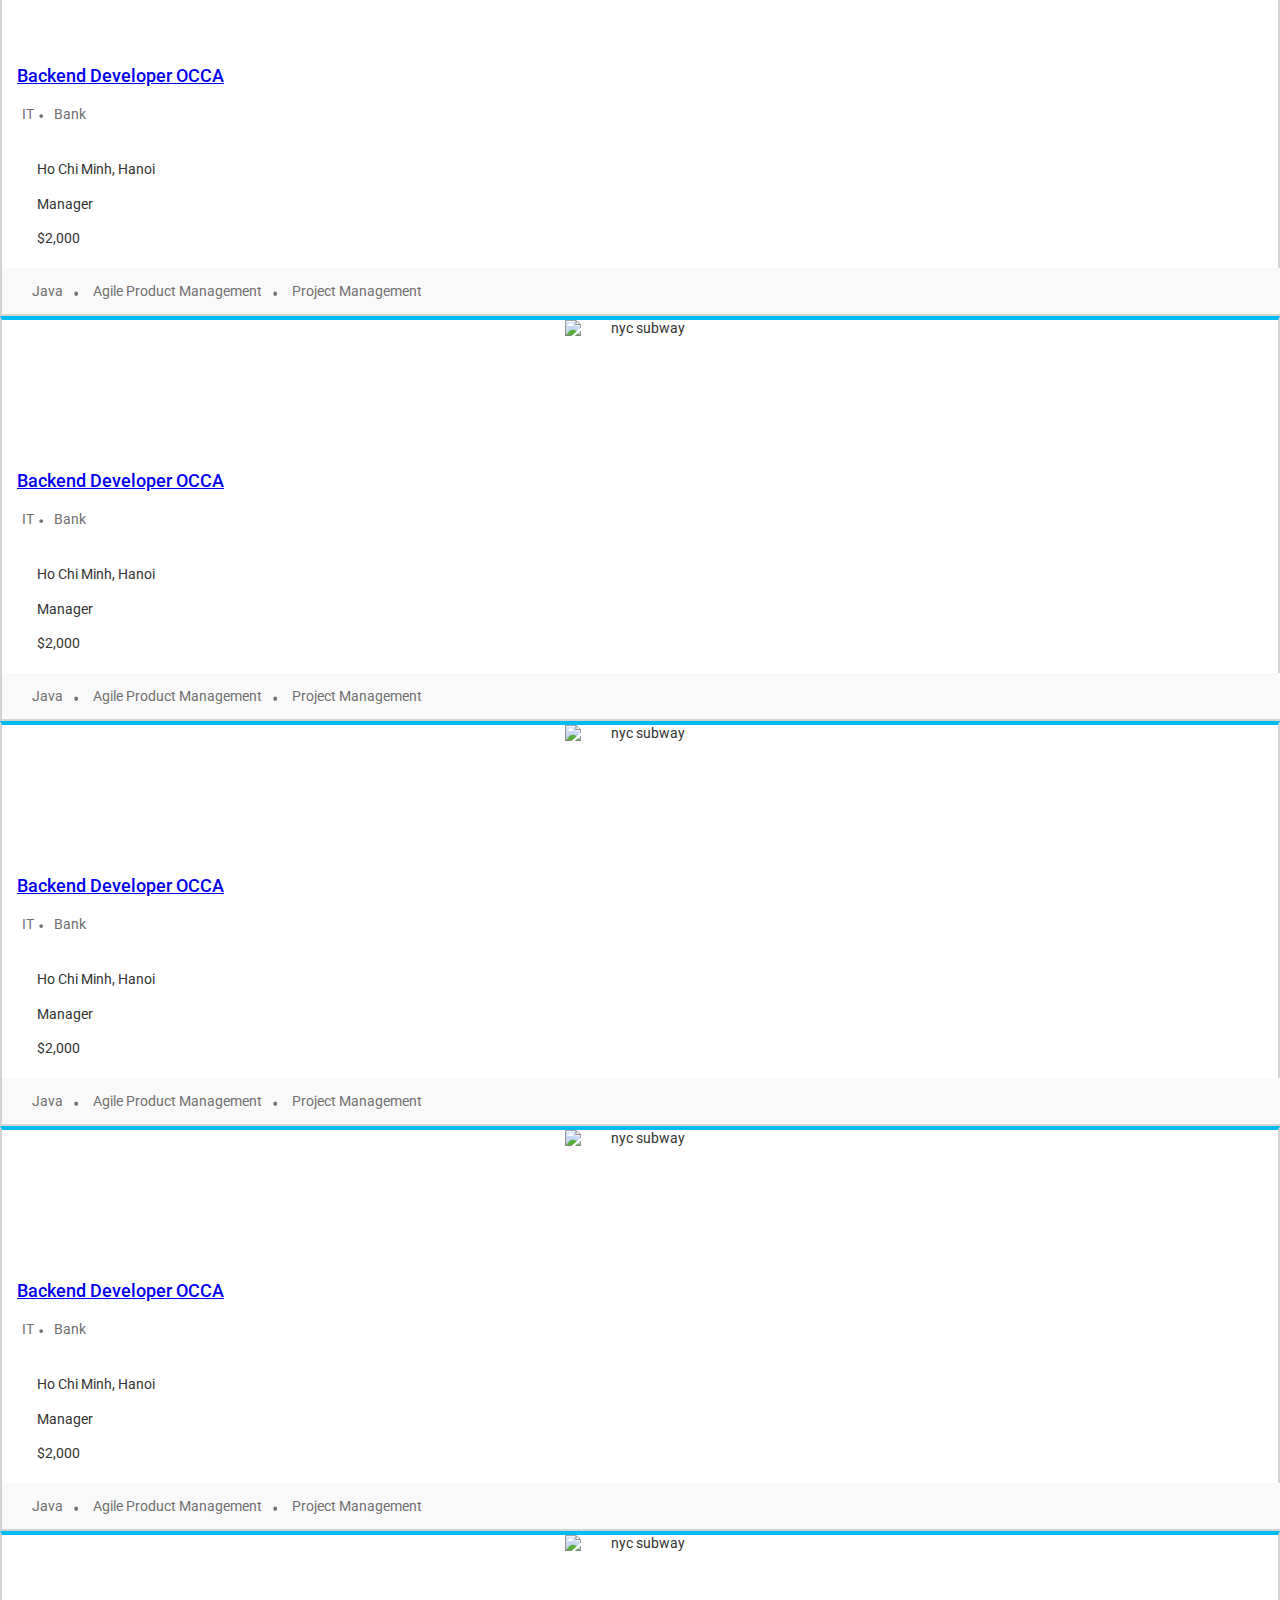
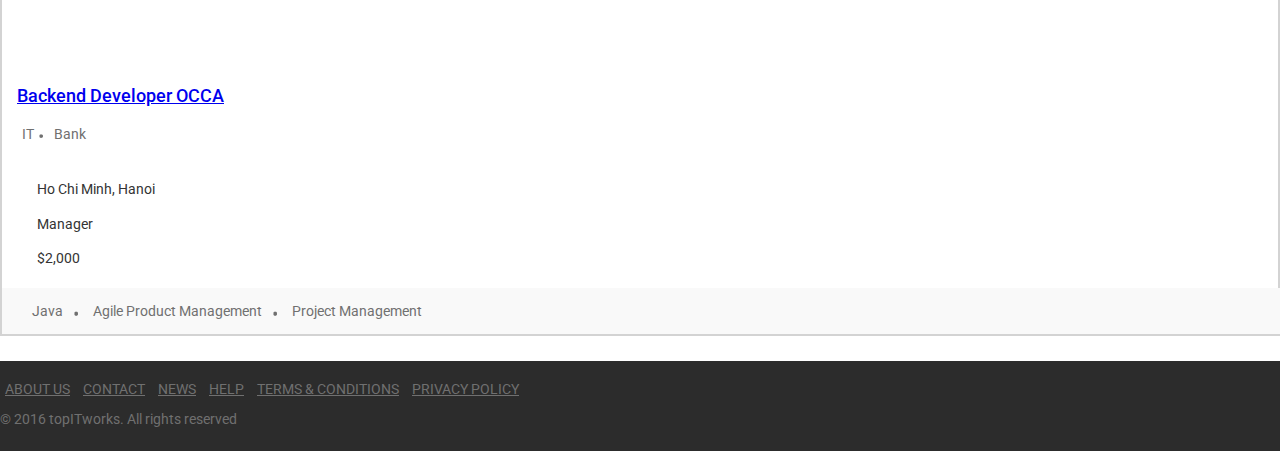
==== commit 064752a5: "add link go to tech expo" ====
--- a/index.html
+++ b/index.html
@@ -53,6 +53,9 @@
                     </form>
                 </div>
             </div>
+        </div>
+        <div class="tech-expo-block">
+            <a href="#" target="_blank"><i class="fa fa-hand-o-right" aria-hidden="true"></i> Pre-registration for TechExpo is now open</a>
         </div>
     </section>
     <section class="top-companies text-center">
--- a/css/style.css
+++ b/css/style.css
@@ -94,13 +94,18 @@
 	padding: 50px;
 	background-color: rgba(6, 91, 137, 0.6);margin: auto; color: #fff; position: absolute; left: 0; right: 0; top: 25%;
 }
-.search-form-content h2{padding-bottom: 40px;margin: 0; font-size: 25px;}
+.search-form-content h2{padding-bottom: 40px;margin: 0; font-size: 28px;}
 .search-form-content .form-inline .form-control{width: 100%;border-radius: 0; height: 42px; border: 0; font-size: 16px;}
 .key-words{width: 50%}
 .location{width: 25%}
 .btn-find-jobs{width: 20%;}	
 .btn-find-jobs .btn{width: 100%; border-radius: 0; height: 42px; border: 0;font-size: 16px;}
-
+.tech-expo-block{padding: 15px; text-align: center; font-size: 16px; background-color: rgba(0, 0, 0, 0.6);
+    width: 100%;
+    display: inline-block;}
+.tech-expo-block i{font-size: 25px;}
+.tech-expo-block a{color: #fff}
+.tech-expo-block a:hover{color: #00baf2}
 /* ----- Top Companies ----- */
 .top-companies{padding: 50px 0; display: inline-block; width: 100%;}
 .top-companies ul{padding-top: 60px; width: 100%; display: inline-block;}
--- a/css/responsive.css
+++ b/css/responsive.css
@@ -41,6 +41,7 @@
 }
 /* --- Table --- */
 @media (min-width: 768px) and (max-width: 999px) {
+	.navbar-brand>img{max-width: 180px;}
 	.search-form-content{
 		width: 96%;
 		top: 100px;
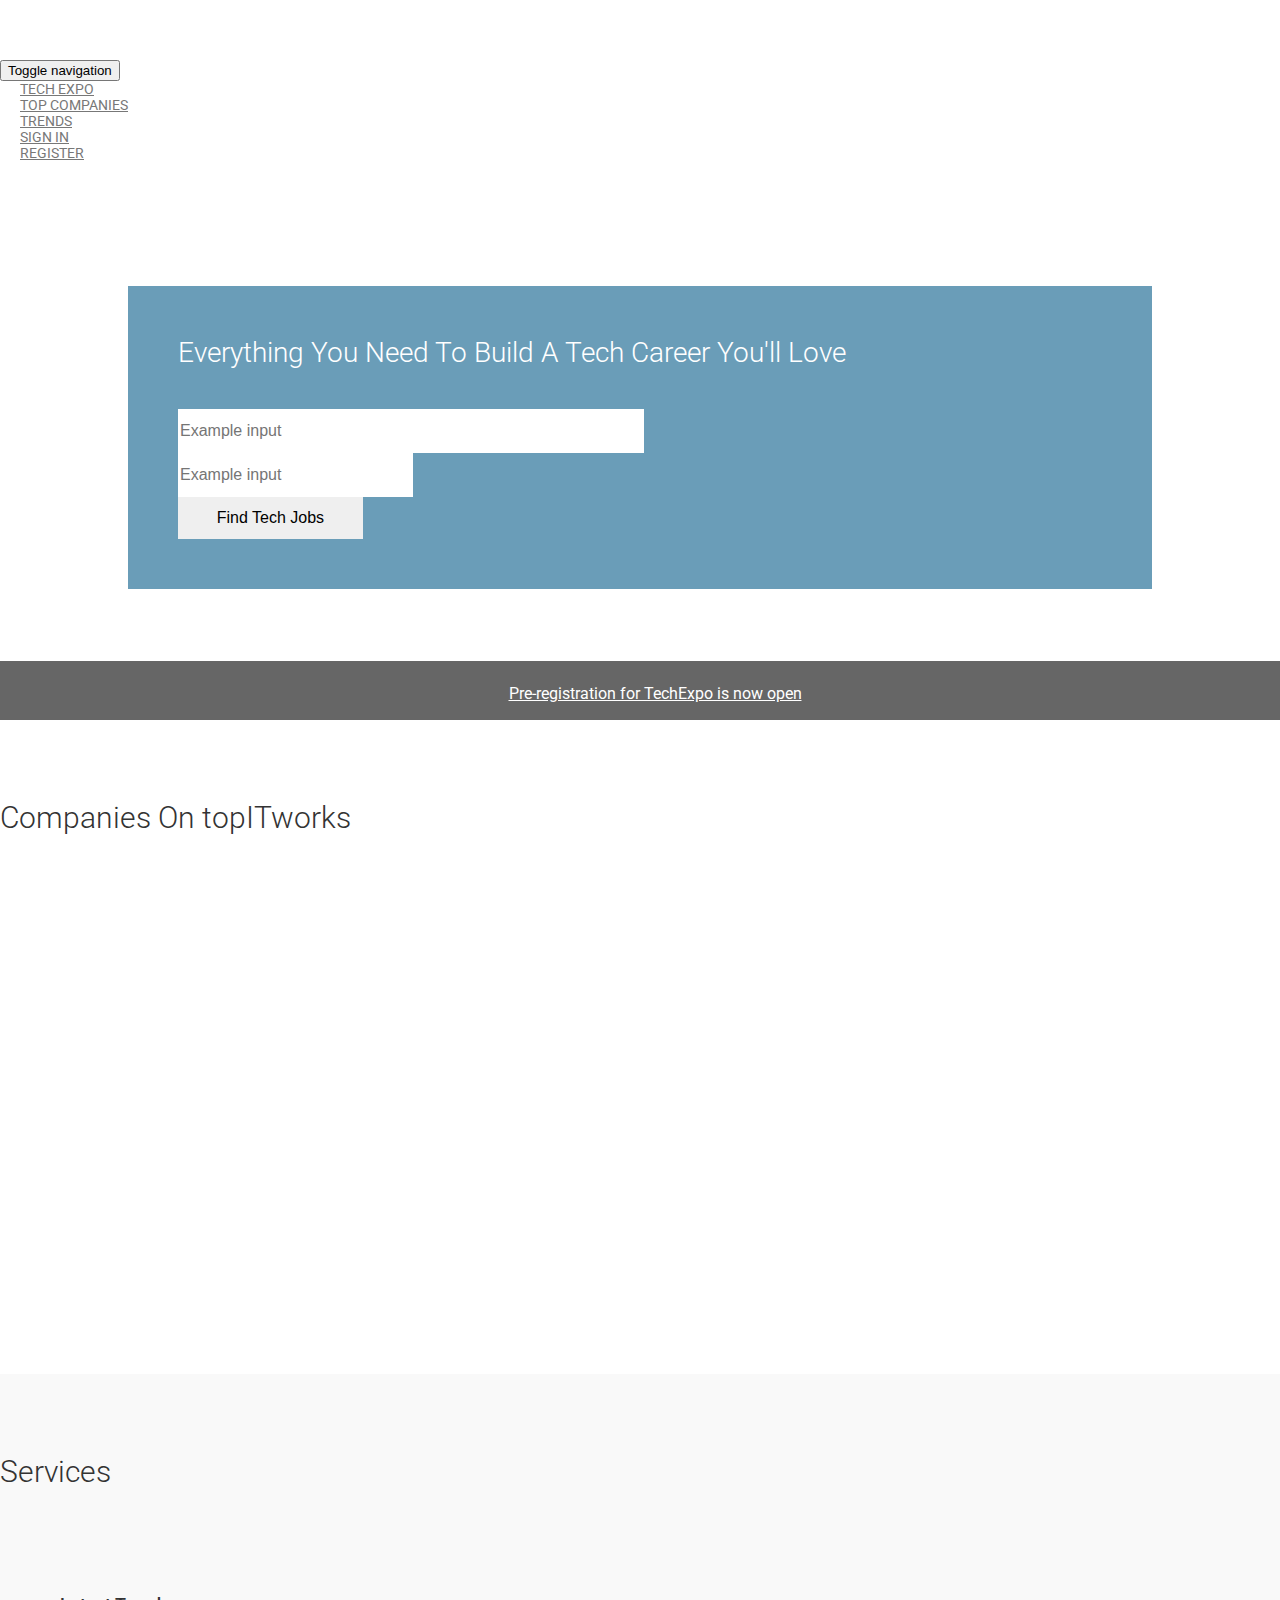
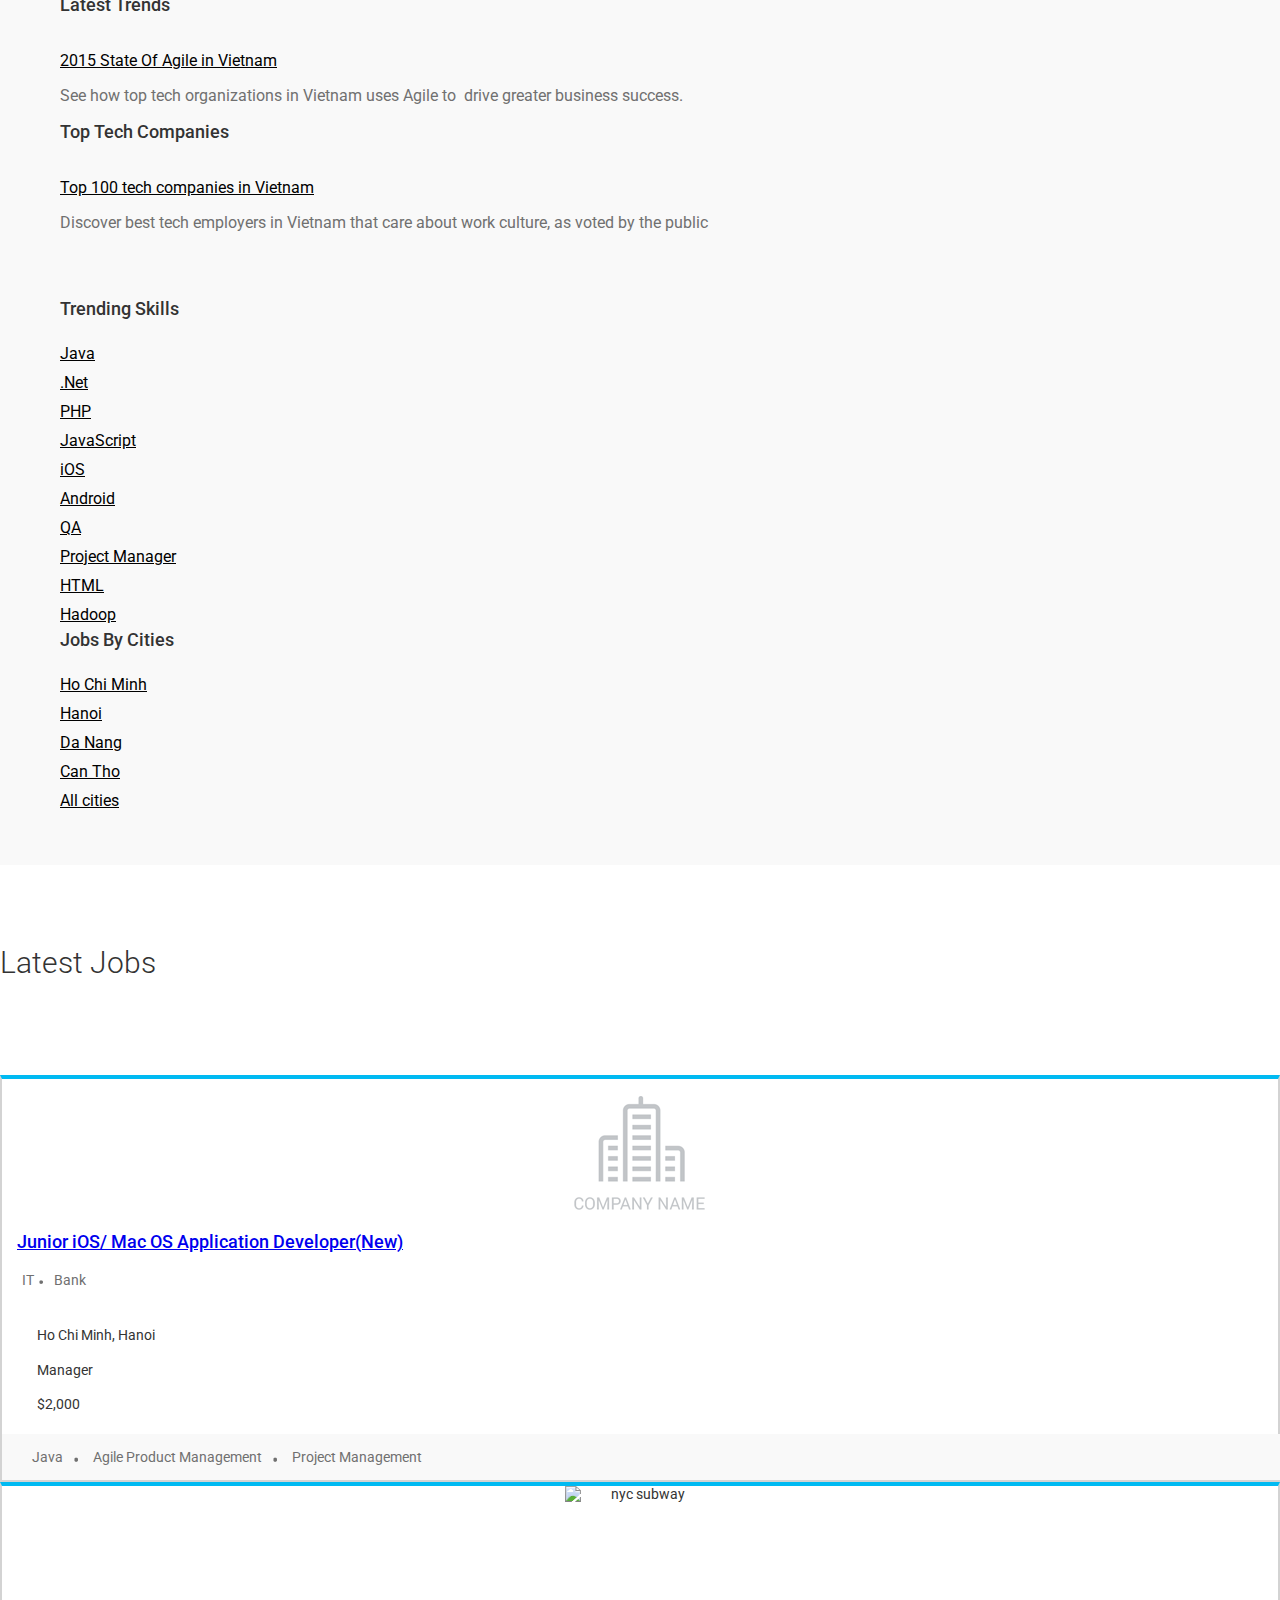
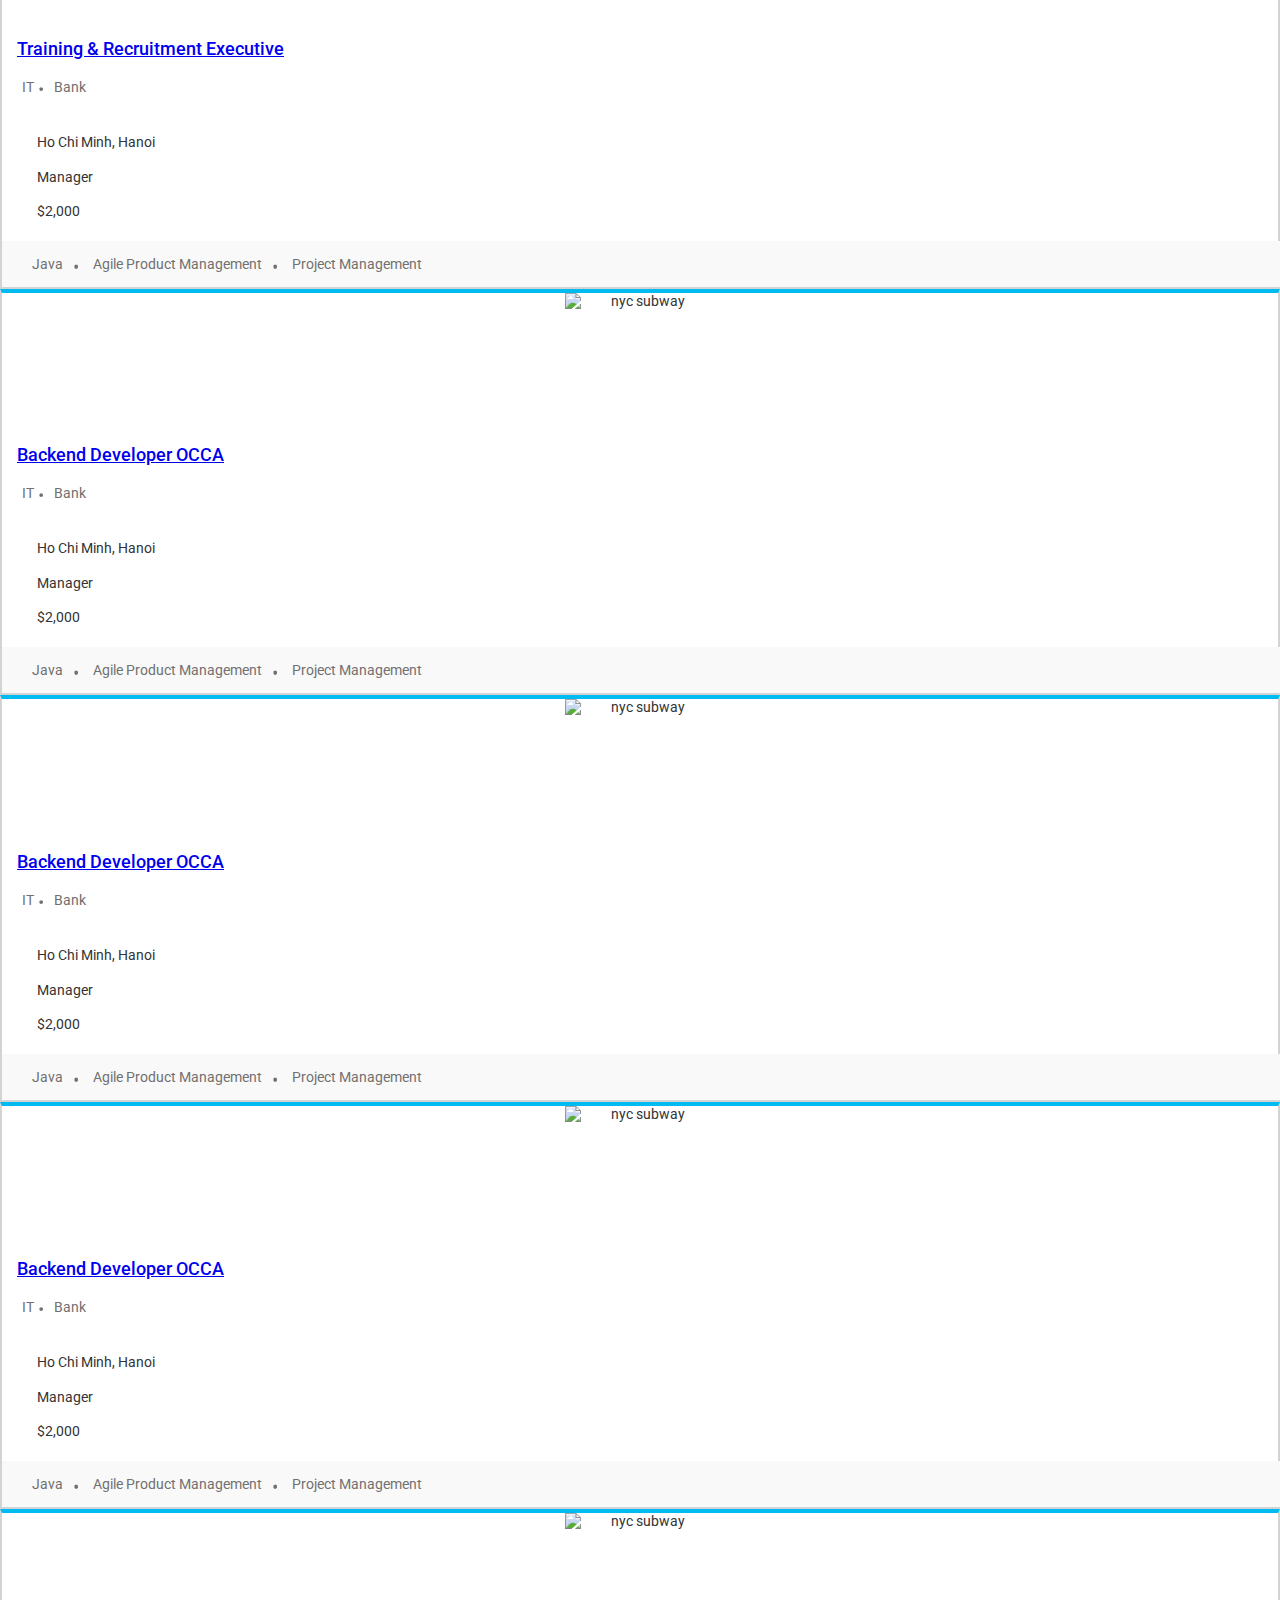
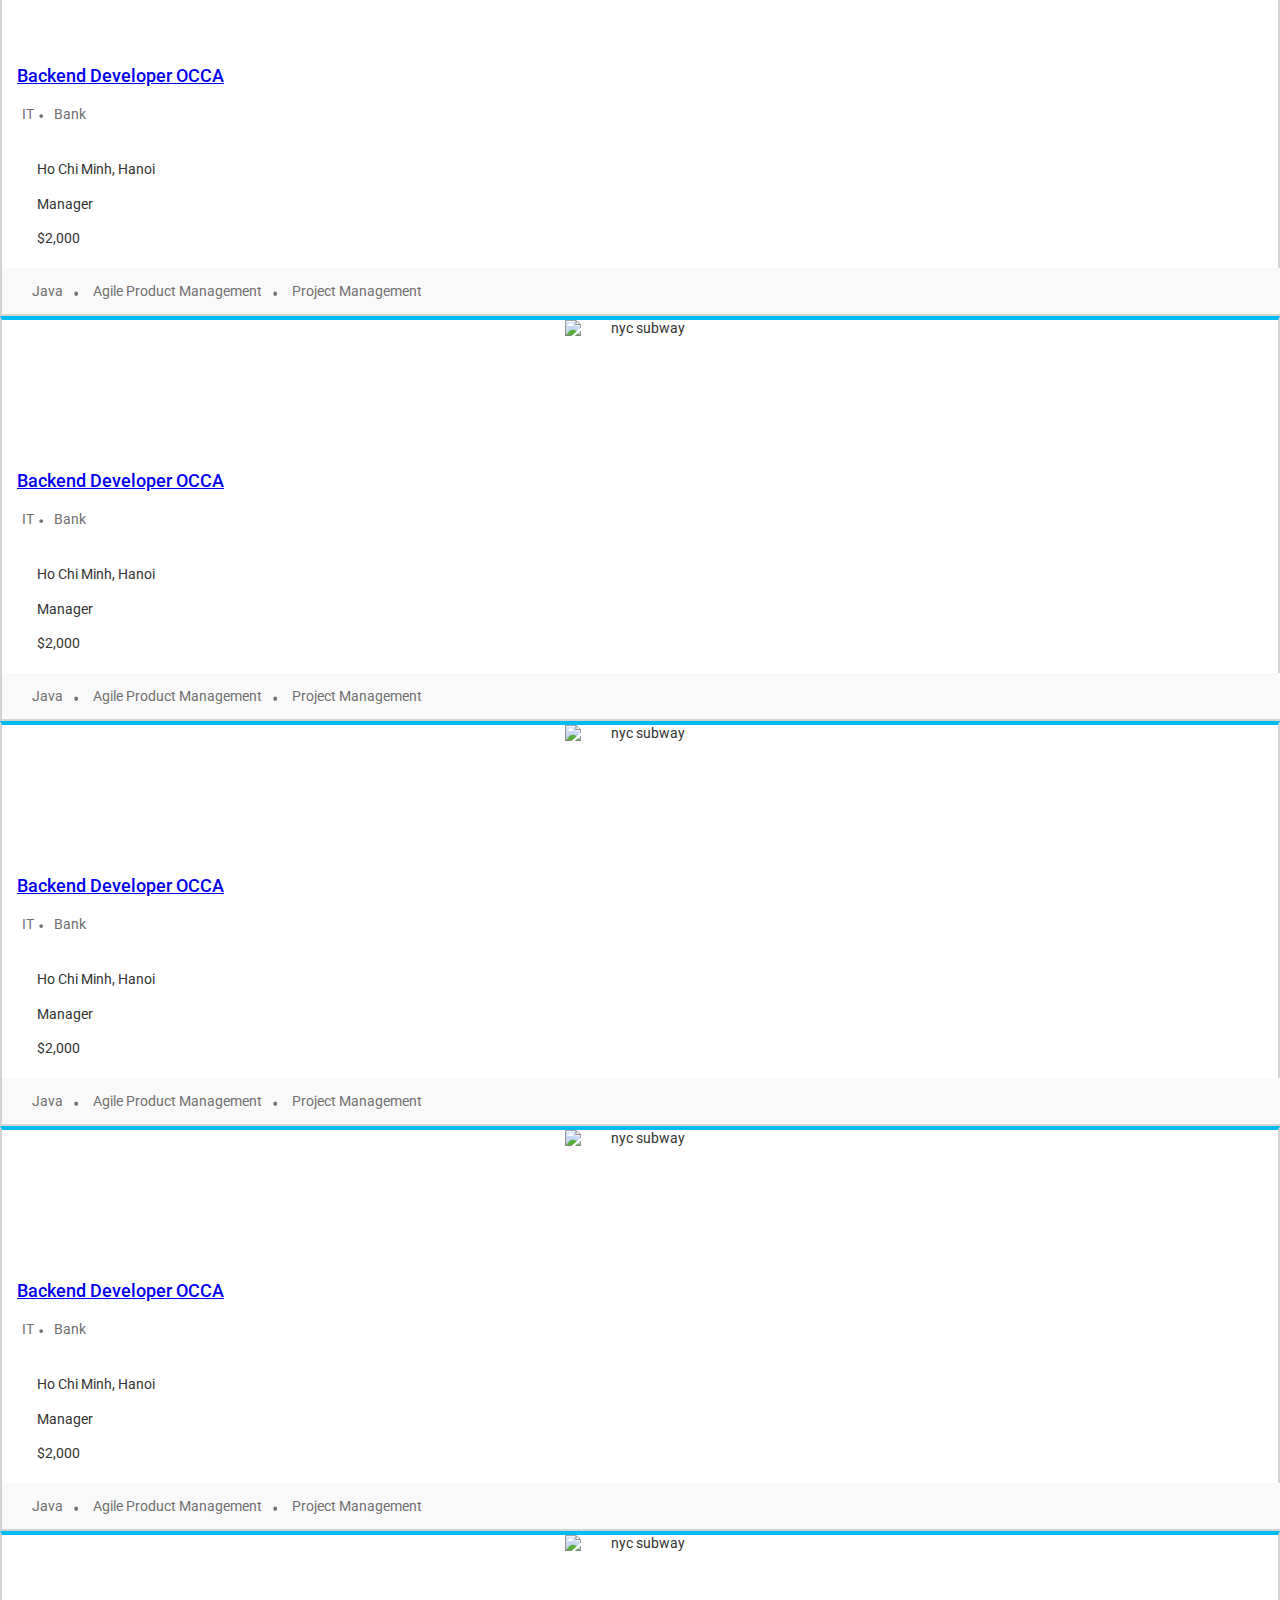
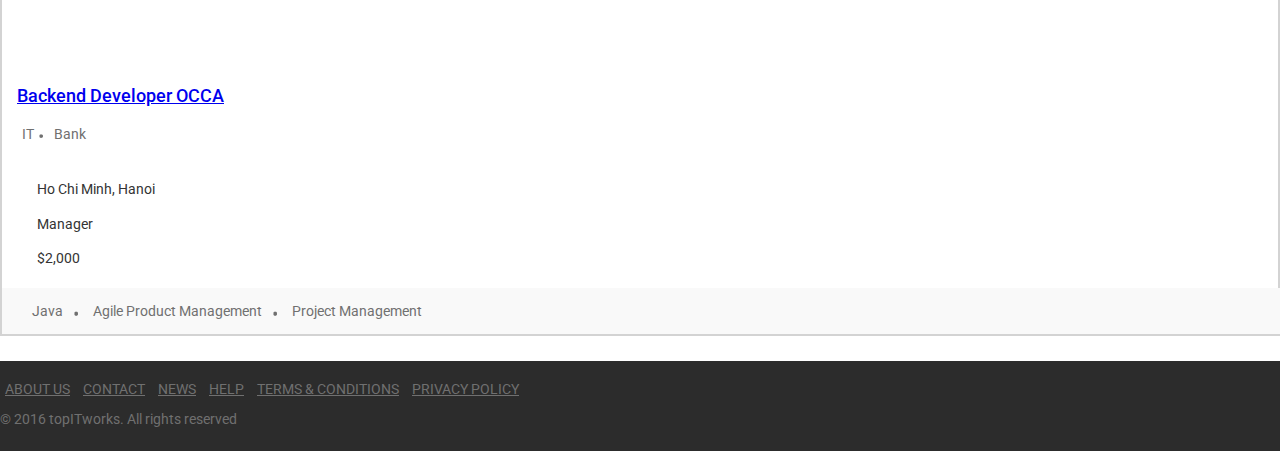
==== commit dff3cd02: "add link go to tech expo" ====
--- a/index.html
+++ b/index.html
@@ -26,7 +26,7 @@
             </div>
             <div id="navbar" class="navbar-collapse collapse">
                 <ul class="nav navbar-nav navbar-right">
-                    <li><a href="http://staging.topit.vietnamworks.com/techexpo" TARGET="_blank">TECHEXPO</a></li>
+                    <li><a href="http://staging.topit.vietnamworks.com/techexpo" TARGET="_blank">TECH EXPO</a></li>
                     <li><a href="#">TOP COMPANIES</a></li>
                     <li><a href="#">TRENDS</a></li>
                     <li><a href="#">SIGN IN</a></li>
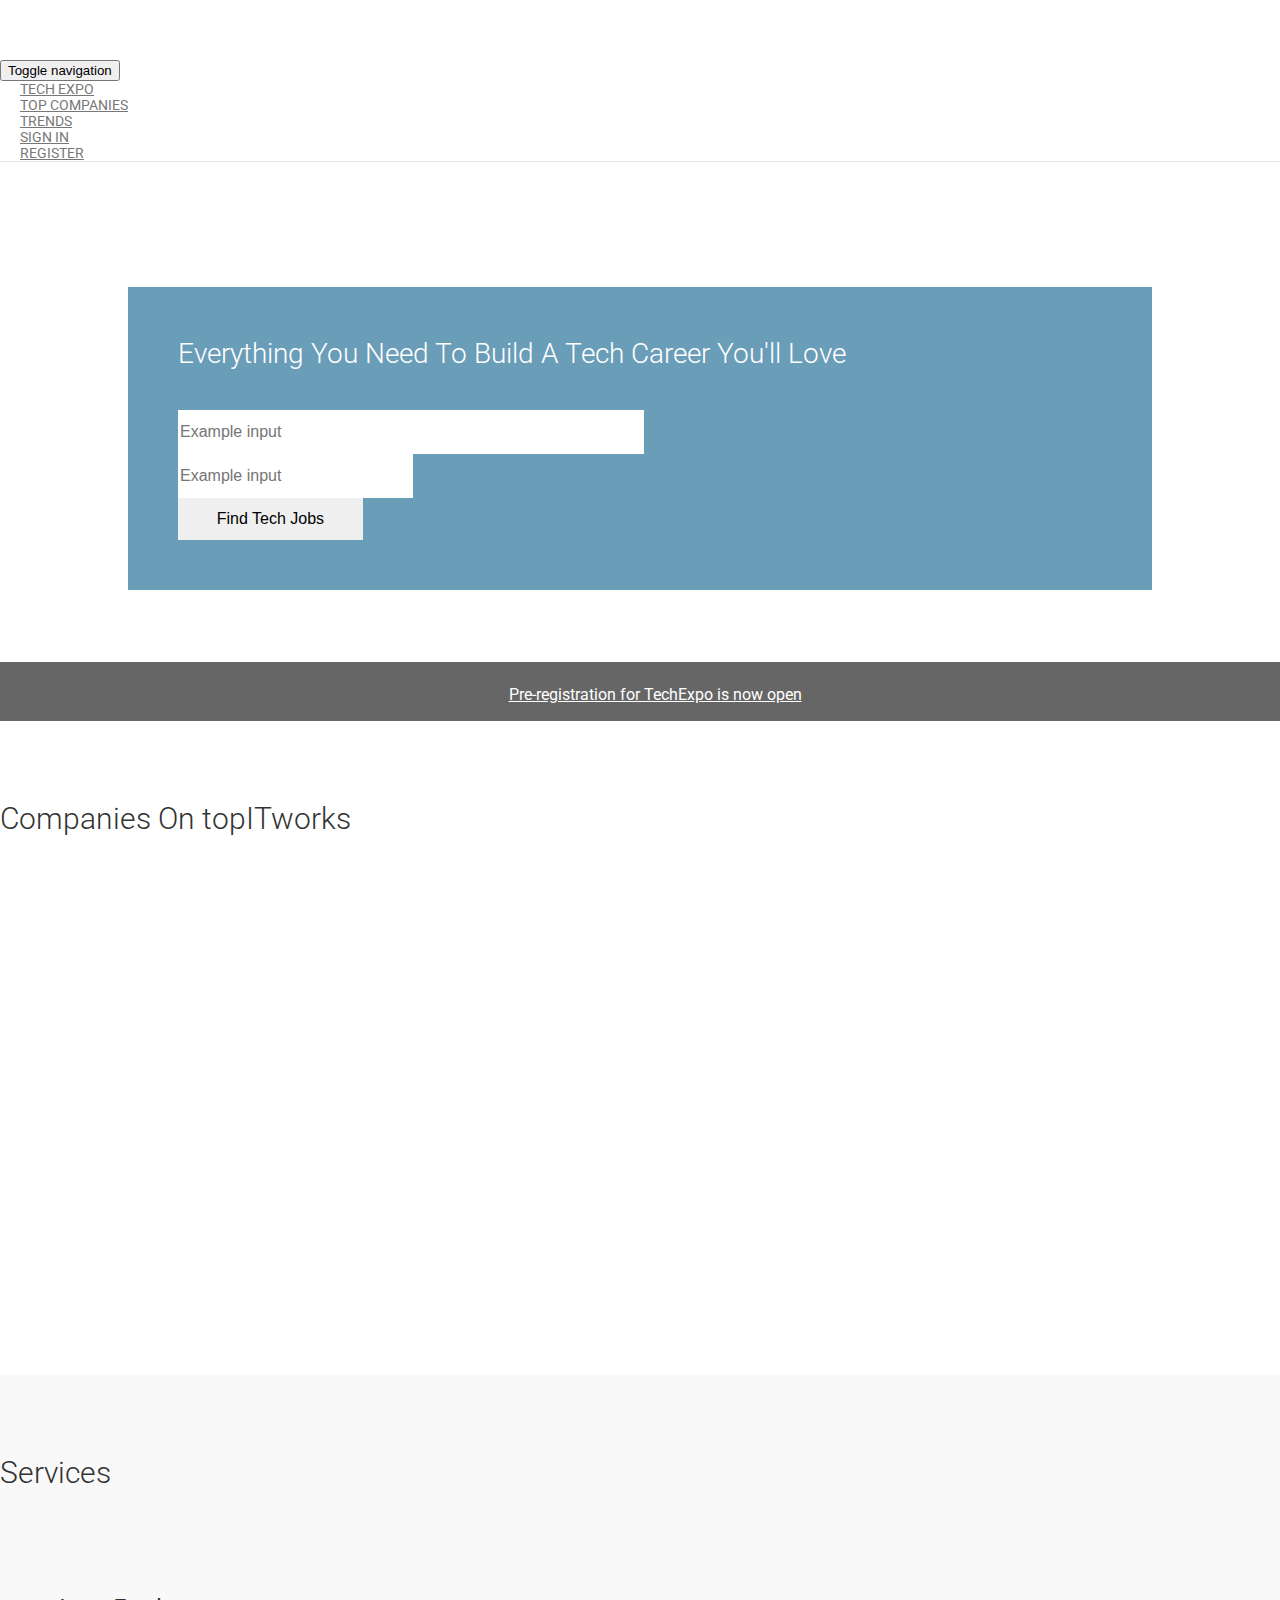
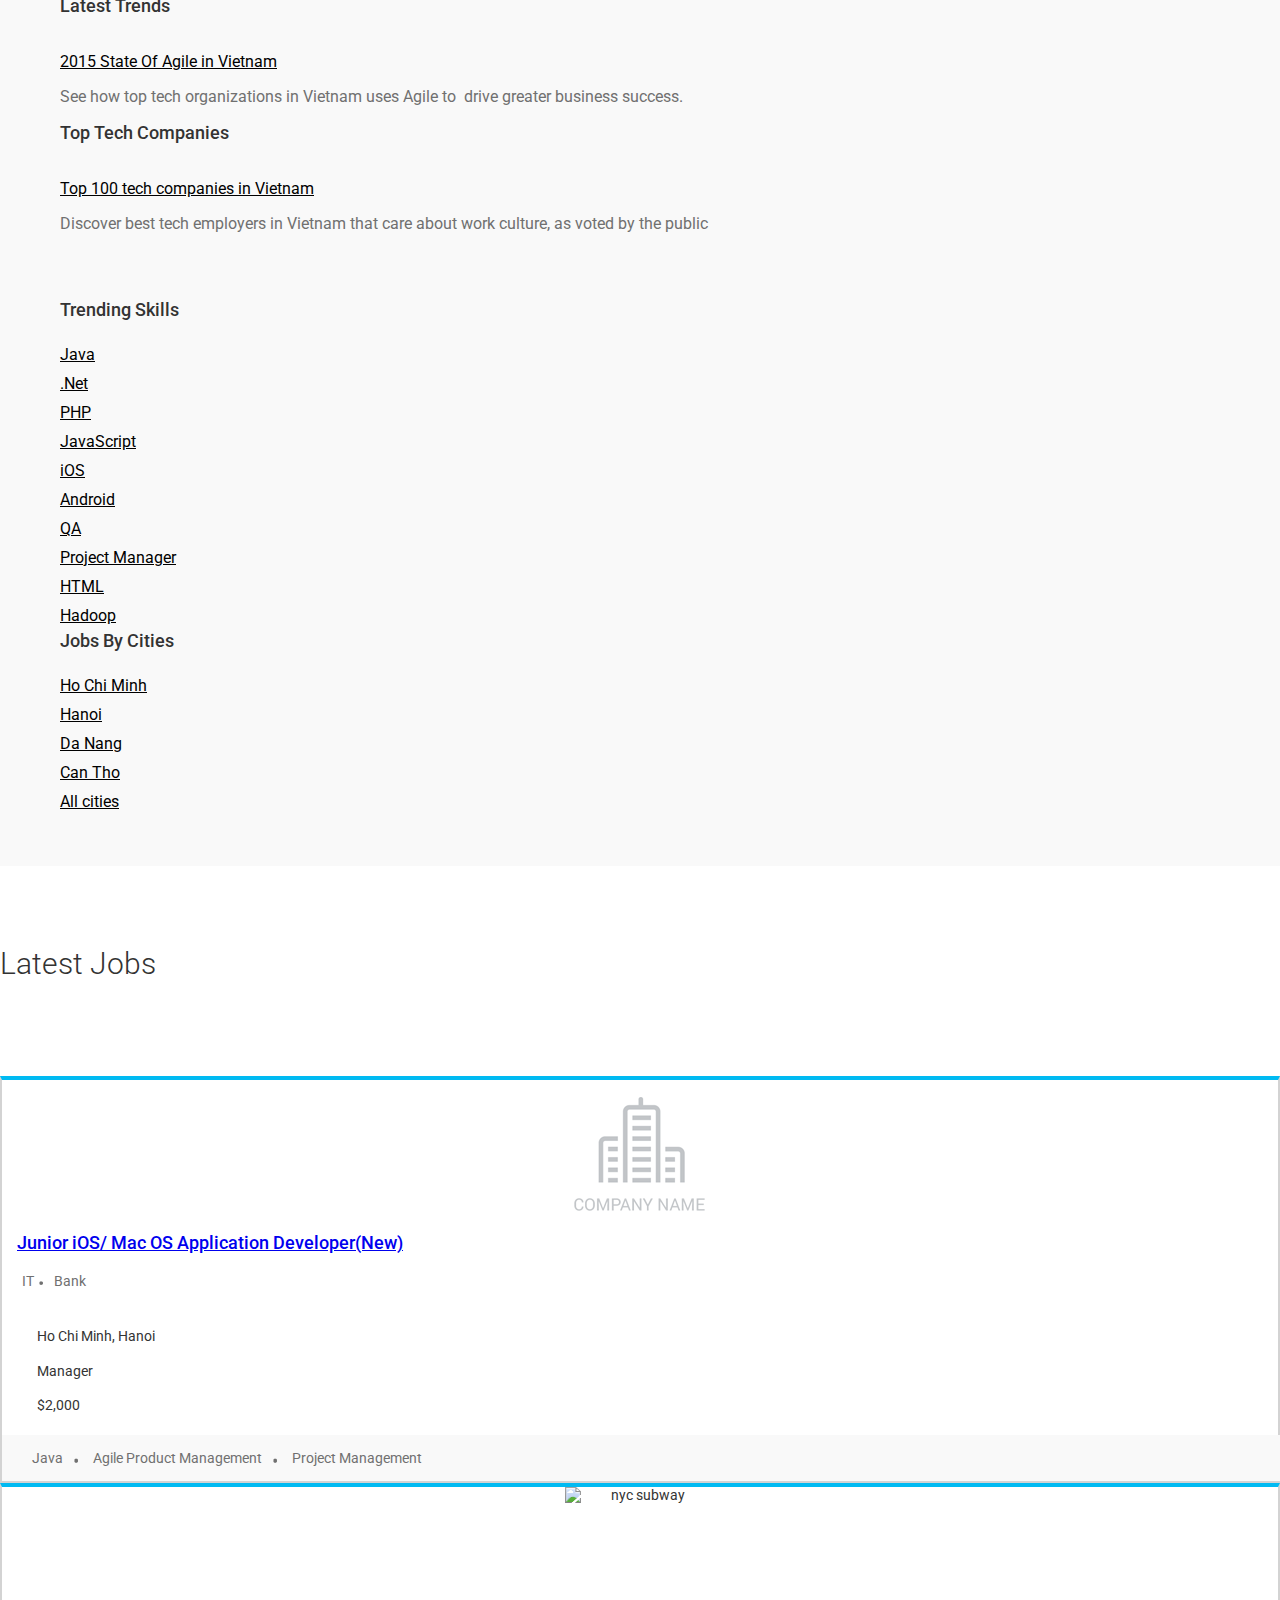
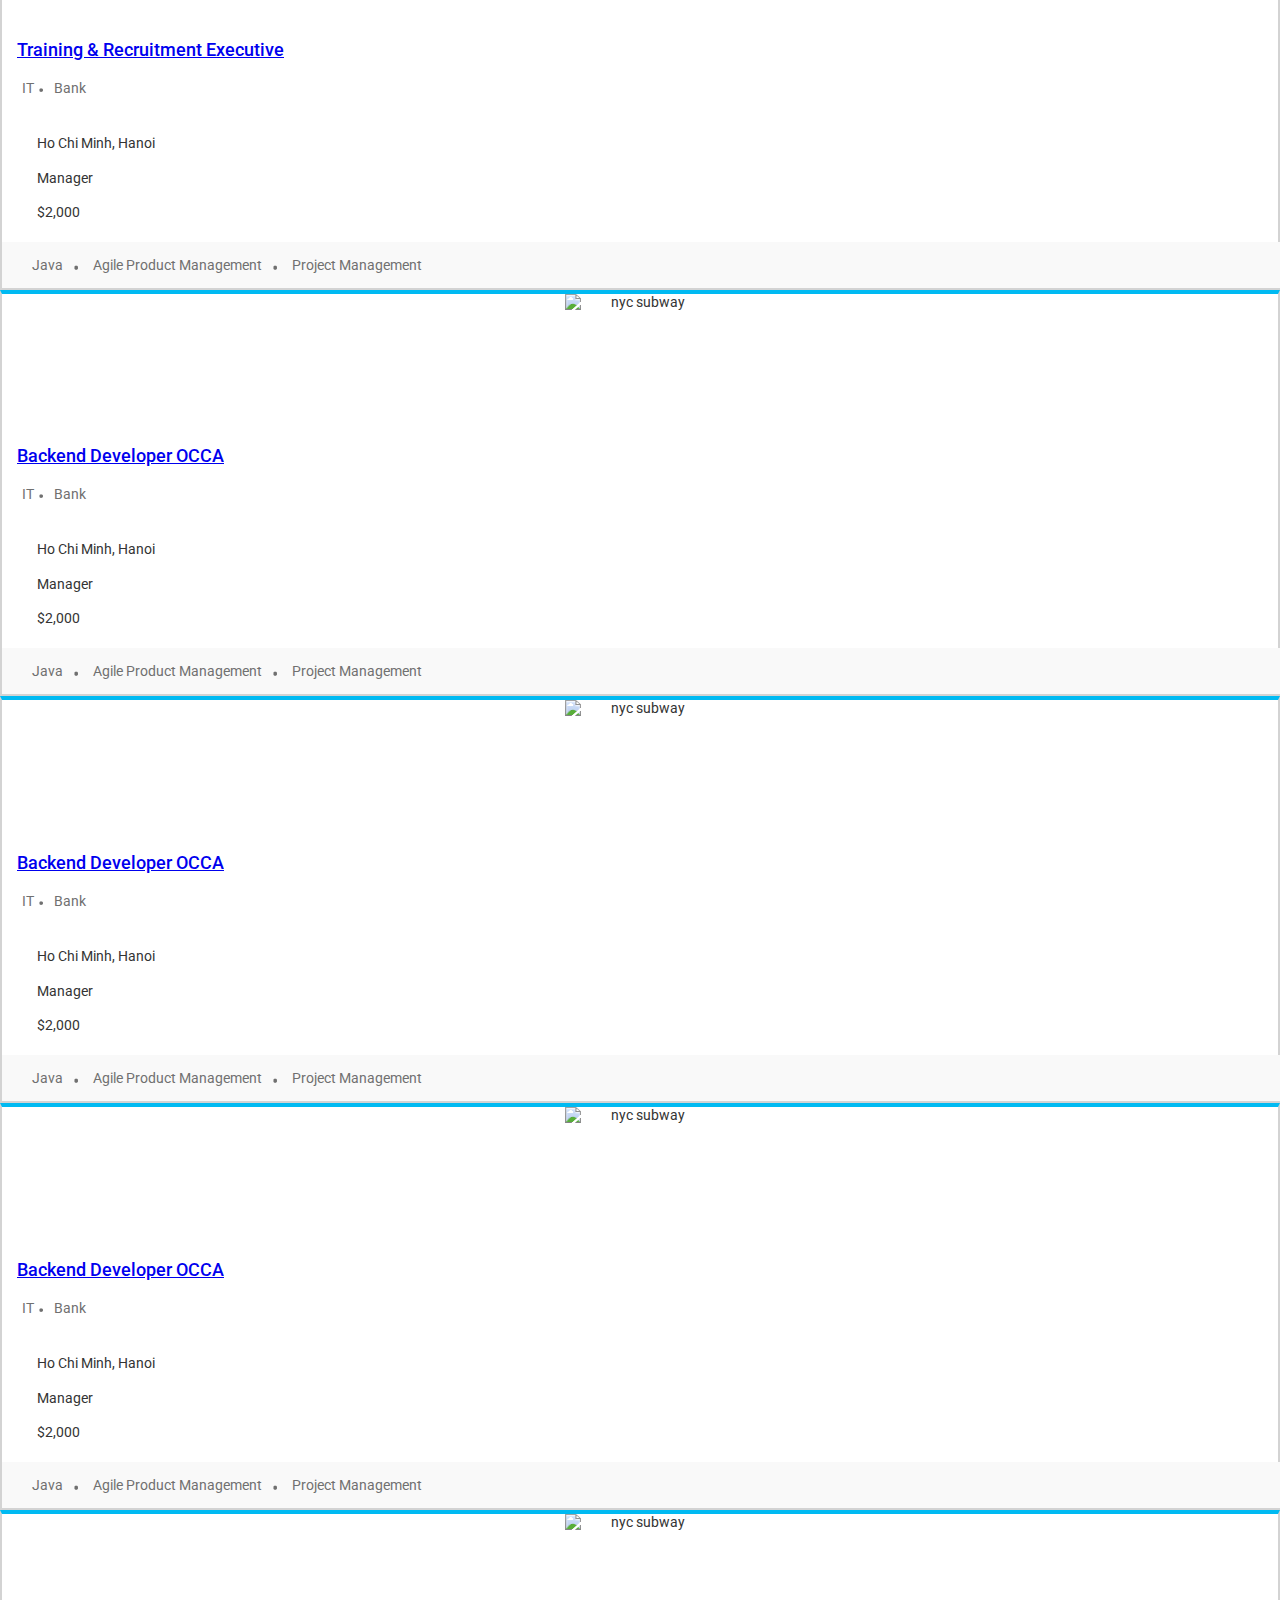
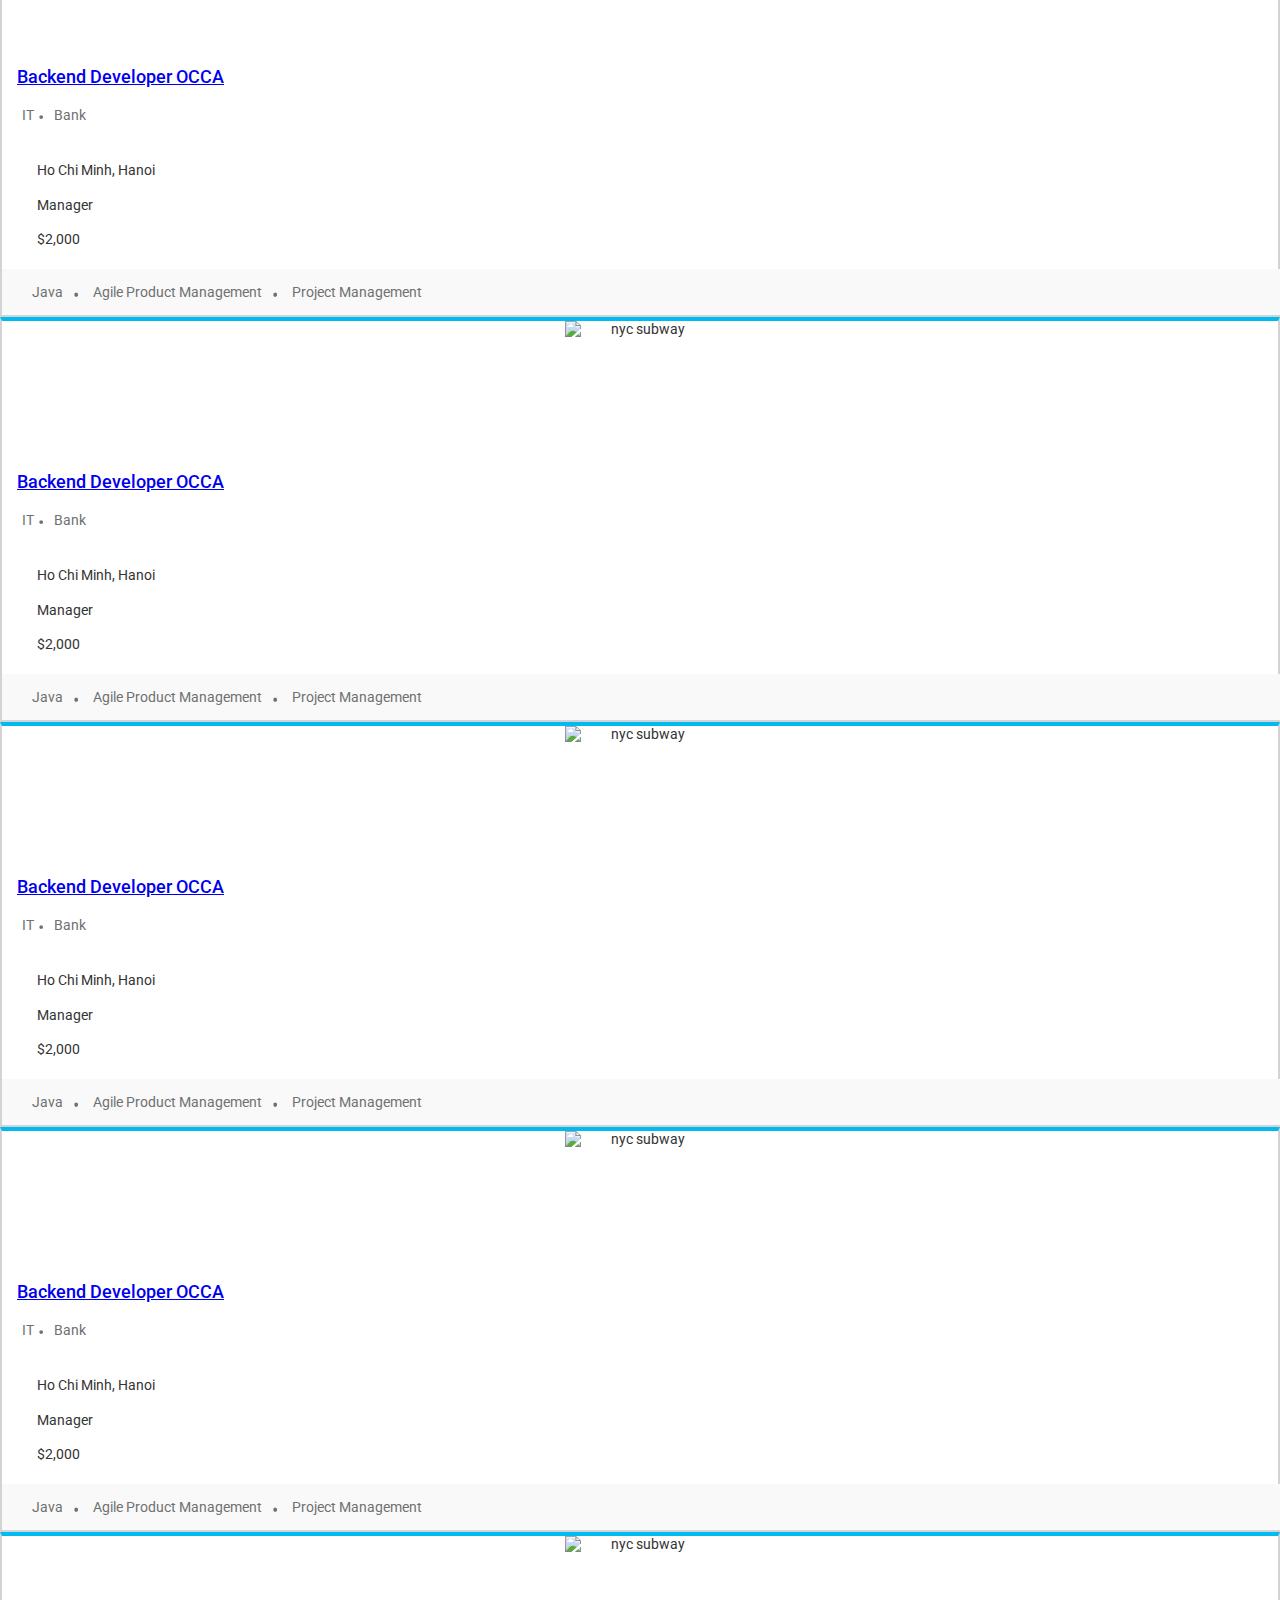
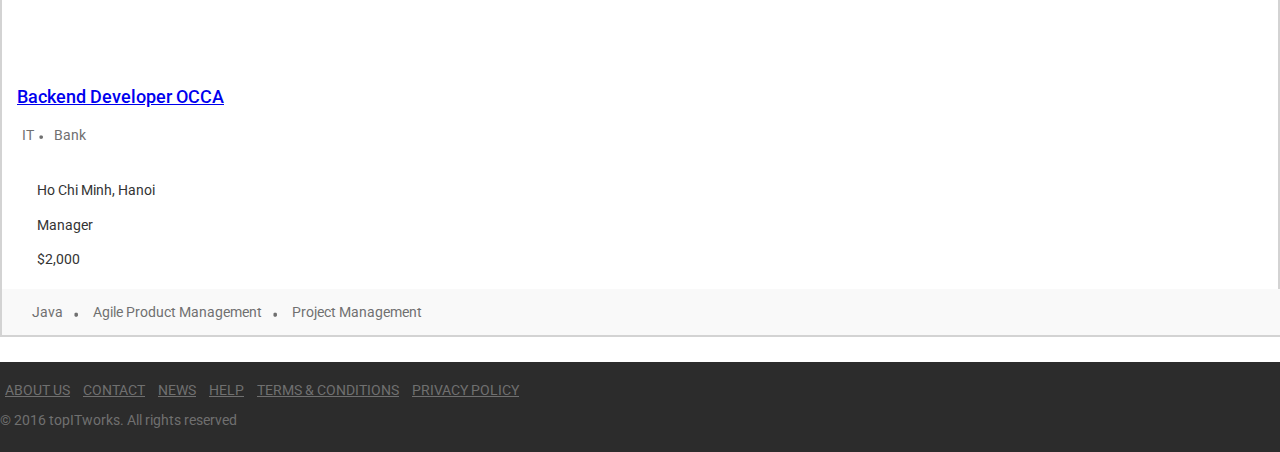
==== commit 4cdf61b1: "restyle" ====
--- a/index.html
+++ b/index.html
@@ -4,6 +4,8 @@
     <meta charset="utf-8">
     <meta name="viewport" content="height=device-height,width=device-width,initial-scale=1.0,maximum-scale=1.0, user-scalable=no">
     <meta http-equiv="X-UA-Compatible" content="IE=edge">
+    <link rel="shortcut icon" href="img/favicon.ico" type="image/x-icon" />
+
     <link href='https://fonts.googleapis.com/css?family=Roboto:400,300,300italic,500,400italic,500italic,700&subset=latin,vietnamese' rel='stylesheet' type='text/css'>
     <link href='https://fortawesome.github.io/Font-Awesome/assets/font-awesome/css/font-awesome.css' rel='stylesheet' type='text/css'>
     <link href='lib/css/bootstrap.min.css' type='text/css' rel='stylesheet' media='all' />
@@ -65,7 +67,7 @@
                 <li class="col-xs-6 col-sm-2"><a href="#" target="_blank"><img src="img/bosch.png" alt=""></a></li>
                 <li class="col-xs-6 col-sm-2"><a href="#" target="_blank"><img src="img/luxoft.png" alt=""></a></li>
                 <li class="col-xs-6 col-sm-2"><a href="#" target="_blank"><img src="img/global-cybersoft.png" alt=""></a></li>
-                <li class="col-xs-6 col-sm-2"><a href="#" target="_blank"><img src="img/olympus.png" alt=""></a></li>
+                <li class="col-xs-6 col-sm-2"><a href="#" target="_blank"><img src="img/framgia.png" alt=""></a></li>
                 <li class="col-xs-6 col-sm-2"><a href="#" target="_blank"><img src="img/shift-asia.png" alt=""></a></li>
                 <li class="col-xs-6 col-sm-2"><a href="#" target="_blank"><img src="img/evolable-asia.png" alt=""></a></li>
             </ul>
@@ -296,8 +298,8 @@
                     <li><a href="#">CONTACT </a></li>
                     <li><a href="#">News</a></li>
                     <li><a href="#">Help</a></li>
-                    <li><a href="#">TERMS & CONDITIONS</a></li>
-                    <li><a href="#">PRIVACY POLICY</a></li>
+                    <li><a href="terms-conditions.html">TERMS & CONDITIONS</a></li>
+                    <li><a href="privacy-policy.html">PRIVACY POLICY</a></li>
                 </ul>
                 <p class="col-xs-12 col-sm-4">© 2016 topITworks. All rights reserved</p>
             </div>
--- a/css/style.css
+++ b/css/style.css
@@ -16,13 +16,15 @@
     position:relative;
     padding-bottom:60px;
 }
-.light-gray{background-color: #f9f9f9}
+.light-gray{background-color: #f9f9f9;
+    width: 100%;
+    display: inline-block;}
 .gray-color{color: #707070}
 h2{font-size: 45px; font-weight: 300; text-transform: capitalize;}
 h3{font-size: 30px; font-weight: 300;}
 h3.under-line{
-	background: url(../img/underline-header.png) center bottom no-repeat;
-	padding-bottom: 15px;
+    background: url(../img/underline-header.png) center bottom no-repeat;
+    padding-bottom: 15px;
 }
 h4{font-size: 18px; font-weight: 500; margin: 0;}
 input,
@@ -45,7 +47,10 @@
     padding-left: 0;
     padding-right: 0;
 }
-
+.p-t-10{
+    padding-top: 10px;}
+.p-t-20{
+    padding-top: 20px;}
 .m-n {
     margin: 0;
 }
@@ -62,9 +67,24 @@
     max-width: 100%;
     vertical-align: middle;
 }
-
+.border-top{
+    border-top:1px solid #e7e7e7;
+    margin-top: 20px;
+    padding-top: 10px;
+}
+.border-bottom{
+    border-bottom:1px solid #e7e7e7;
+    margin-bottom: 20px;
+    padding-bottom: 20px;
+}
+.left-side-box{padding: 0 5px 0 0}
+.row_dotted{
+    padding-bottom: 10px;
+    border-bottom: 1px dotted #ccc;
+    margin-bottom: 10px;
+}
 /* ----- main  menu ----- */
-
+.navbar-default{background-color: #fff; border-bottom: 1px solid #e7e7e7}
 .navbar>.container .navbar-brand {
     padding: 5px 0;
     height: auto;
@@ -82,23 +102,25 @@
 }
 .navbar-default .navbar-nav>.active>a{ color: #000}
 .navbar-default .navbar-nav li:hover a{background-color: #e7e7e7}
+.navbar-default .navbar-nav li a span{text-transform: capitalize; font-size: 14px; font-weight: 700; color: #337ab7;}
+
 /* ----- Main Banner ----- */
 .main-banner{
-	width: 100%;
-	background: url(../img/banner.png) center top no-repeat;
-	background-size: cover;
-	display: inline-block;
+    width: 100%;
+    background: url(../img/banner.png) center top no-repeat;
+    background-size: cover;
+    display: inline-block;
 }
 .search-form{position: relative; height: 500px; width: 100%; padding: 0;}
-.search-form-content{box-sizing: border-box; display: inline-block; width: 80%;  
-	padding: 50px;
-	background-color: rgba(6, 91, 137, 0.6);margin: auto; color: #fff; position: absolute; left: 0; right: 0; top: 25%;
+.search-form-content{box-sizing: border-box; display: inline-block; width: 80%;
+    padding: 50px;
+    background-color: rgba(6, 91, 137, 0.6);margin: auto; color: #fff; position: absolute; left: 0; right: 0; top: 25%;
 }
 .search-form-content h2{padding-bottom: 40px;margin: 0; font-size: 28px;}
 .search-form-content .form-inline .form-control{width: 100%;border-radius: 0; height: 42px; border: 0; font-size: 16px;}
 .key-words{width: 50%}
 .location{width: 25%}
-.btn-find-jobs{width: 20%;}	
+.btn-find-jobs{width: 20%;}
 .btn-find-jobs .btn{width: 100%; border-radius: 0; height: 42px; border: 0;font-size: 16px;}
 .tech-expo-block{padding: 15px; text-align: center; font-size: 16px; background-color: rgba(0, 0, 0, 0.6);
     width: 100%;
@@ -129,12 +151,12 @@
 /* ----- Latest Jobs ----- */
 .latest-jobs-listing{padding: 50px 0;display: inline-block; width: 100%;}
 .latest-jobs-slides{position: relative; width: 100%; padding: 45px 0 0}
-footer{ 
-	background-color: #2c2c2c;
-	display: inline-block;
-	padding: 20px 0 10px 0;
-	width: 100%;
-	font-size: 14px; color: #707070;
+footer{
+    background-color: #2c2c2c;
+    display: inline-block;
+    padding: 20px 0 10px 0;
+    width: 100%;
+    font-size: 14px; color: #707070;
     position: absolute;
     bottom:0;
     left: 0;
@@ -143,11 +165,125 @@
 footer li{display: inline-block;padding: 0 5px; text-transform: uppercase;}
 footer li a{color: #707070}
 footer li a:hover{color: #707070; text-decoration: none;}
-.scrollToTop{position: fixed; right: 20px; bottom: 20px; padding: 10px;font-size: 18px; font-weight: 500; color: #fff; background-color: #065b89; z-index: 9999}
-.scrollToTop:hover{color: #fff; text-decoration: none;}
-.scrollToTop:active{color: #fff}
+a.scrollToTop{position: fixed; right: 20px; bottom: 20px; padding: 10px;font-size: 18px; font-weight: 500; color: #fff; background-color: #065b89; z-index: 9999}
+a.scrollToTop:hover{color: #fff; text-decoration: none;}
+a.scrollToTop:active{color: #fff;text-decoration: none;}
 
 /* --- Error 404 -- */
 .error-404{padding-top: 100px;}
 .error-404 h2{font-size: 100px;}
-.error-404 img{max-width: 150px;}+.error-404 img{max-width: 150px;}
+
+.sub-page,
+.box-container{
+    padding: 20px 0;
+    display: inline-block;
+    width: 100%;
+}
+.box-container{padding: 0 0 20px}
+.sub-page-header,
+.box-header{
+    border-top: 2px solid #e7e7e7;
+    border-bottom: 1px solid #e7e7e7;
+    background-color: #fff;
+    padding: 20px;
+    width: 100%;
+    display: inline-block;
+}
+.sub-page-header h2{
+    font-size: 24px;
+    font-weight: 400;
+    margin: 0;
+}
+.box-details,
+.sub-page-conatiner{
+    width: 100%;
+    clear: both;
+    display: inline-block;
+    padding: 20px;
+    background-color: #fff;
+}
+.sub-page-conatiner{min-height: 600px;}
+.sub-page-conatiner strong{font-weight: 500;}
+span.subtitle{font-weight: 400; font-size: 20px;}
+.box-details h2{font-size: 18px; font-weight: 400;  margin: 0; padding: 0 0 20px 0}
+.box-header h3{font-size: 16px; font-weight: 400;  margin: 0;}
+.box-header h3 i{
+    margin-right: 10px;
+}
+.logo-company-apply-button{width: 100px;
+    float: right; text-align: center}
+.logo-company-apply-button img{max-width: 100px;padding-bottom: 20px;}
+.logo-company-apply-button .btn{
+    width: 100%;}
+.box-details h4{font-size: 18px; font-weight: 400; text-transform: capitalize; padding: 20px 0}
+.box-details p{
+    margin: 0 0 5px;}
+.box-details ul.tags{
+    width: 100%;
+    padding-top: 10px;
+}
+.box-details ul.tags span{
+    display: inline-block;
+    padding: 4px 10px;
+    border-radius: 3px;
+    background-color: #e3e3e3;
+    border: 1px solid #d4d4d4;
+    color: #000;
+    font-size: 12px;
+}
+.box-details ul.tags li{
+    width: auto;
+    display: inline-block;
+    padding-right: 5px;
+}
+.job-description{
+    width: 100%;
+    clear: both;
+    display: inline-block;
+}
+
+.special-box-green{
+    border: 1px solid #00B9F3;
+    margin-top: 20px;
+    background-color: #effbff;
+    padding: 15px;
+}
+.special-box-green h4{padding-top: 0px;}
+.special-box-green ul{
+    width: 100%;
+    display: inline-block;
+}
+.special-box-green li{
+    width: 100%;
+    display: inline-block;
+    padding: 5px 0;
+}
+.notesend{padding-left:16.66666667%}
+.info-item i{
+    font-size: 18px;
+}
+.info-item strong{
+    font-size: 22px;
+    font-weight: 300;
+    margin: 0;
+    padding: 0;
+    line-height: 100%;
+}
+.info-item a{color: gray;}
+.info-item a:hover{color: #0070B5}
+    /* -- customize select 2 --- */
+.select2-container--default.select2-container--focus .select2-selection--multiple{border: 0}
+.select2-container--default .select2-selection--multiple{border: 0; border-radius: 0; height: 42px; font-size: 16px;}
+.select2-container--default .select2-search--inline .select2-search__field{height: 32px; font-size: 16px;}
+.select2-container--default .select2-selection--multiple .select2-selection__choice{
+    background-color: #e0e0e0;
+    background-image: none;
+    padding: 3px 5px;
+    border: 0;
+    border-radius: 0;
+    color: #000;
+    font-size: 13px;
+    margin-top: 10px;
+}
+.select2-container--default .select2-selection--multiple .select2-selection__choice__remove{float: right;margin-left: 5px;}